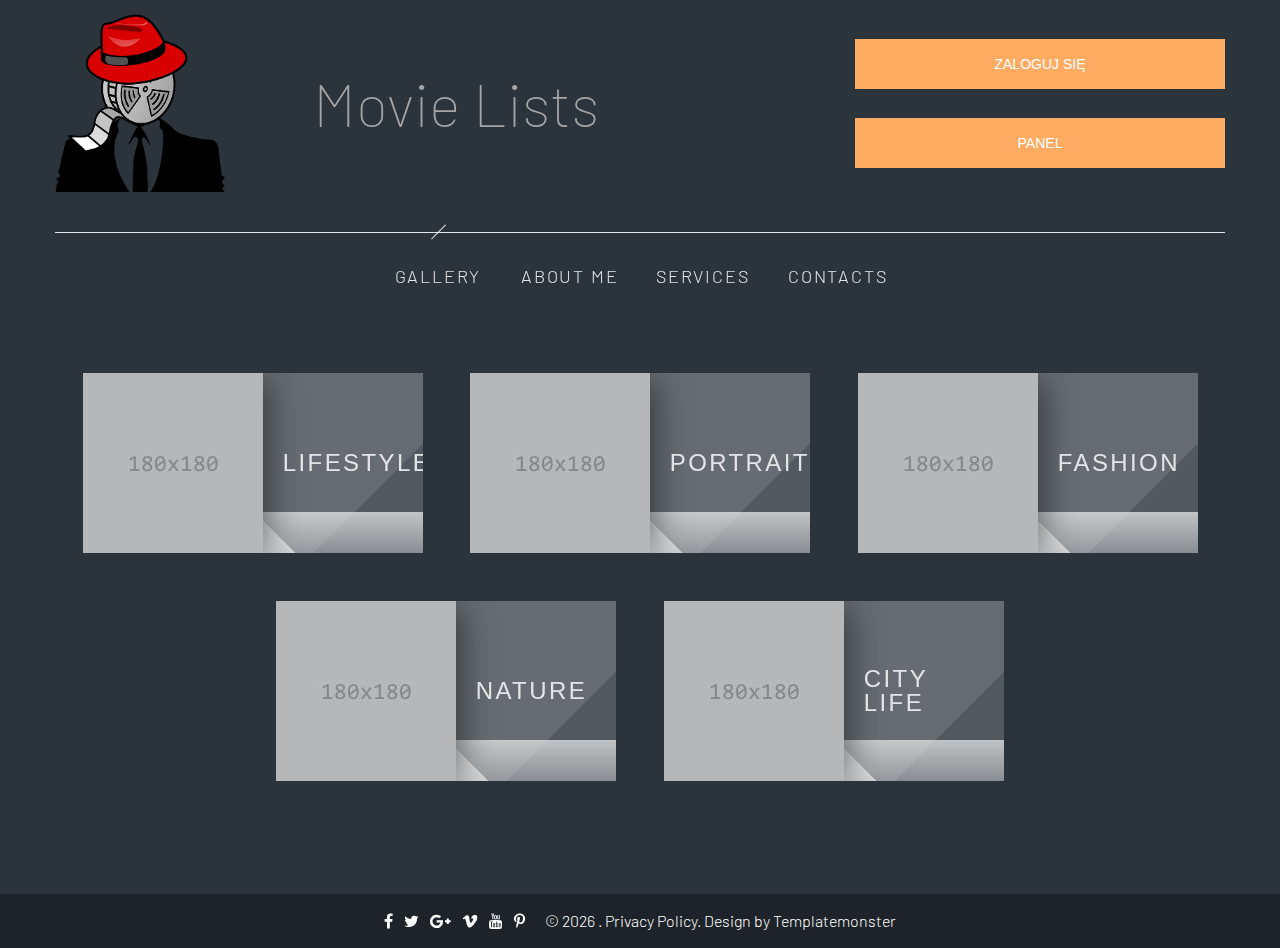
==== site/index.html @ 12a5c14e "Add site title" ====
<!DOCTYPE html>
<html class="wide" lang="en">
  <head>
    <!-- Site Title-->
    <title>Home</title>
    <meta name="format-detection" content="telephone=no">
    <meta name="viewport" content="width=device-width, height=device-height, initial-scale=1.0, maximum-scale=1.0, user-scalable=0">
    <meta http-equiv="X-UA-Compatible" content="IE=edge">
    <meta charset="utf-8">
    <link rel="icon" href="images/favicon.ico" type="image/x-icon">
    <!-- Stylesheets-->
    <link rel="stylesheet" type="text/css" href="//fonts.googleapis.com/css?family=Barlow:100,200,300,400,700">
    <link rel="stylesheet" href="css/bootstrap.css">
    <link rel="stylesheet" href="css/fonts.css">
    <link rel="stylesheet" href="css/style.css">
    <style>.ie-panel{display: none;background: #212121;padding: 10px 0;box-shadow: 3px 3px 5px 0 rgba(0,0,0,.3);clear: both;text-align:center;position: relative;z-index: 1;} html.ie-10 .ie-panel, html.lt-ie-10 .ie-panel {display: block;}</style>
  </head>
  <body>
    <div class="ie-panel"><a href="http://windows.microsoft.com/en-US/internet-explorer/"><img src="images/ie8-panel/warning_bar_0000_us.jpg" height="42" width="820" alt="You are using an outdated browser. For a faster, safer browsing experience, upgrade for free today."></a></div>
    <!-- Page-->
    <div class="page bg-image novi-background">
      <div class="preloader">
        <div class="preloader-body">
          <div class="cssload-container">
            <div class="cssload-speeding-wheel"></div>
          </div>
          <p>Loading...</p>
        </div>
      </div><a class="section section-banner d-none d-xl-flex"  style="background-image: url(images/banner/background-04-1920x60.jpg); background-image: -webkit-image-set( url(images/banner/background-04-1920x60.jpg) 1x, url(images/banner/background-04-3840x120.jpg) 2x )"></a>
      <!-- Page Header-->
      <header class="section page-header">
        <div class="container">
          <div class="row justify-content-between align-items-center row-30">
            <div class="col-10 col-md-2">
              <a class="brand-logo" href="./">
                <img src="images/logo.png" alt="" width="180" height="180"/>
              </a>
            </div>
            <div class="col-12 col-md-5">
              <a class="h1 px-2 text-left">
                Movie Lists
              </a>
            </div>
            <div class="col-12 col-md-6 col-xl-4">
              <div class="head-title">
                <a class="px-2" href="../login/index.html">
                  <button class="button button-lg button-block button-primary">Zaloguj się</button>
                </a>
                <a class="px-2" href="../admin/pages/gallery.html">
                  <button class="button button-lg button-block button-primary">Panel</button>
                </a>
              </div>
            </div>
          </div>
        </div>
      </header>
      <section class="section section-xs">
        <div class="container">
          <!-- Bootstrap tabs-->
          <div class="tabs-custom tabs-horizontal tabs-corporate" id="tabs-1">
            <!-- Nav tabs-->
            <ul class="nav nav-tabs">
              <li class="nav-item" role="presentation"><a class="nav-link active" href="#tabs-1-1" data-toggle="tab"><span class="nav-link-main">gallery</span></a></li>
              <li class="nav-item" role="presentation"><a class="nav-link" href="#tabs-1-2" data-toggle="tab"><span class="nav-link-main">about me</span></a></li>
              <li class="nav-item" role="presentation"><a class="nav-link" href="#tabs-1-3" data-toggle="tab"><span class="nav-link-main">services</span></a></li>
              <li class="nav-item" role="presentation"><a class="nav-link" href="#tabs-1-4" data-toggle="tab"><span class="nav-link-main">contacts</span></a></li>
            </ul>
            <!-- Tab panes-->
            <div class="tab-content">
              <div class="tab-pane fade show active" id="tabs-1-1">
                <div class="tabs-custom tabs-horizontal tabs-gallery hide-on-modal" id="tabs-galery">
                  <!-- Nav tabs-->
                  <ul class="nav nav-tabs">
                    <li class="nav-item" role="presentation"><a class="nav-link" href="#tabs-gallery-1" data-toggle="tab"><img src="images/gallery-01-180x180.jpg" alt="" width="180" height="180"/><span>Lifestyle</span></a></li>
                    <li class="nav-item" role="presentation"><a class="nav-link" href="#tabs-gallery-2" data-toggle="tab"><img src="images/gallery-02-180x180.jpg" alt="" width="180" height="180"/><span>Portrait</span></a></li>
                    <li class="nav-item" role="presentation"><a class="nav-link" href="#tabs-gallery-3" data-toggle="tab"><img src="images/gallery-03-180x180.jpg" alt="" width="180" height="180"/><span>Fashion</span></a></li>
                    <li class="nav-item" role="presentation"><a class="nav-link" href="#tabs-gallery-4" data-toggle="tab"><img src="images/gallery-04-180x180.jpg" alt="" width="180" height="180"/><span>Nature</span></a></li>
                    <li class="nav-item" role="presentation"><a class="nav-link" href="#tabs-gallery-5" data-toggle="tab"><img src="images/gallery-05-180x180.jpg" alt="" width="180" height="180"/><span>City Life</span></a></li>
                  </ul>
                  <!-- Tab panes-->
                  <div class="tab-content">
                    <div class="tab-pane fade" id="tabs-gallery-1">
                      <div class="gallery-wrap">
                        <div class="gallery-wrap-inner">
                          <h4>Lifestyle</h4>
                          <div class="dots-custom-lifestyle"></div><a class="back-to-gallery button-link button-link-icon" href="#"><span class="novi-icon icon icon-primary fa fa-angle-left"></span><span>back to gallery</span></a>
                        </div>
                        <div class="gallery-wrap-inner">
                          <!-- Owl Carousel-->
                          <div class="owl-carousel owl-gallery" data-items="1" data-dots="true" data-nav="false" data-stage-padding="0" data-loop="false" data-margin="0" data-mouse-drag="false" data-lightgallery="group" data-pagination-class=".dots-custom-lifestyle"><a class="gallery-item" href="images/gallery-lifestyle-07-970x524.jpg" data-lightgallery="item">
                              <figure><img src="images/gallery-lifestyle-07-970x524.jpg" alt="" width="970" height="524"/>
                              </figure>
                              <div class="caption"><span class="icon novi-icon fa-expand"></span></div></a><a class="gallery-item" href="images/gallery-lifestyle-01-970x524.jpg" data-lightgallery="item">
                              <figure><img src="images/gallery-lifestyle-01-970x524.jpg" alt="" width="970" height="524"/>
                              </figure>
                              <div class="caption"><span class="icon novi-icon fa-expand"></span></div></a><a class="gallery-item" href="images/gallery-lifestyle-02-970x524.jpg" data-lightgallery="item">
                              <figure><img src="images/gallery-lifestyle-02-970x524.jpg" alt="" width="970" height="524"/>
                              </figure>
                              <div class="caption"><span class="icon novi-icon fa-expand"></span></div></a><a class="gallery-item" href="images/gallery-lifestyle-03-970x524.jpg" data-lightgallery="item">
                              <figure><img src="images/gallery-lifestyle-03-970x524.jpg" alt="" width="970" height="524"/>
                              </figure>
                              <div class="caption"><span class="icon novi-icon fa-expand"></span></div></a><a class="gallery-item" href="images/gallery-lifestyle-04-970x524.jpg" data-lightgallery="item">
                              <figure><img src="images/gallery-lifestyle-04-970x524.jpg" alt="" width="970" height="524"/>
                              </figure>
                              <div class="caption"><span class="icon novi-icon fa-expand"></span></div></a><a class="gallery-item" href="images/gallery-lifestyle-05-970x524.jpg" data-lightgallery="item">
                              <figure><img src="images/gallery-lifestyle-05-970x524.jpg" alt="" width="970" height="524"/>
                              </figure>
                              <div class="caption"><span class="icon novi-icon fa-expand"></span></div></a><a class="gallery-item" href="images/gallery-lifestyle-06-970x524.jpg" data-lightgallery="item">
                              <figure><img src="images/gallery-lifestyle-06-970x524.jpg" alt="" width="970" height="524"/>
                              </figure>
                              <div class="caption"><span class="icon novi-icon fa-expand"></span></div></a><a class="gallery-item" href="images/gallery-lifestyle-08-970x524.jpg" data-lightgallery="item">
                              <figure><img src="images/gallery-lifestyle-08-970x524.jpg" alt="" width="970" height="524"/>
                              </figure>
                              <div class="caption"><span class="icon novi-icon fa-expand"></span></div></a>
                          </div>
                        </div>
                      </div>
                    </div>
                    <!--Portrait-->
                    <div class="tab-pane fade" id="tabs-gallery-2">
                      <div class="gallery-wrap">
                        <div class="gallery-wrap-inner">
                          <h4>Portrait</h4>
                          <div class="dots-custom-portrait"></div><a class="back-to-gallery button-link button-link-icon" href="#"><span class="novi-icon icon icon-primary fa fa-angle-left"></span><span>back to gallery</span></a>
                        </div>
                        <div class="gallery-wrap-inner">
                          <!-- Owl Carousel-->
                          <div class="owl-carousel owl-gallery" data-items="1" data-dots="true" data-nav="false" data-stage-padding="0" data-loop="false" data-margin="0" data-mouse-drag="false" data-lightgallery="group" data-pagination-class=".dots-custom-portrait"><a class="gallery-item" href="images/gallery-portrait-02-970x524.jpg" data-lightgallery="item">
                              <figure><img src="images/gallery-portrait-02-970x524.jpg" alt="" width="970" height="524"/>
                              </figure>
                              <div class="caption"><span class="icon novi-icon fa-expand"></span></div></a><a class="gallery-item" href="images/gallery-portrait-01-970x524.jpg" data-lightgallery="item">
                              <figure><img src="images/gallery-portrait-01-970x524.jpg" alt="" width="970" height="524"/>
                              </figure>
                              <div class="caption"><span class="icon novi-icon fa-expand"></span></div></a><a class="gallery-item" href="images/gallery-portrait-03-970x524.jpg" data-lightgallery="item">
                              <figure><img src="images/gallery-portrait-03-970x524.jpg" alt="" width="970" height="524"/>
                              </figure>
                              <div class="caption"><span class="icon novi-icon fa-expand"></span></div></a><a class="gallery-item" href="images/gallery-portrait-04-970x524.jpg" data-lightgallery="item">
                              <figure><img src="images/gallery-portrait-04-970x524.jpg" alt="" width="970" height="524"/>
                              </figure>
                              <div class="caption"><span class="icon novi-icon fa-expand"></span></div></a><a class="gallery-item" href="images/gallery-portrait-05-970x524.jpg" data-lightgallery="item">
                              <figure><img src="images/gallery-portrait-05-970x524.jpg" alt="" width="970" height="524"/>
                              </figure>
                              <div class="caption"><span class="icon novi-icon fa-expand"></span></div></a><a class="gallery-item" href="images/gallery-portrait-06-970x524.jpg" data-lightgallery="item">
                              <figure><img src="images/gallery-portrait-06-970x524.jpg" alt="" width="970" height="524"/>
                              </figure>
                              <div class="caption"><span class="icon novi-icon fa-expand"></span></div></a><a class="gallery-item" href="images/gallery-portrait-07-970x524.jpg" data-lightgallery="item">
                              <figure><img src="images/gallery-portrait-07-970x524.jpg" alt="" width="970" height="524"/>
                              </figure>
                              <div class="caption"><span class="icon novi-icon fa-expand"></span></div></a><a class="gallery-item" href="images/gallery-portrait-08-970x524.jpg" data-lightgallery="item">
                              <figure><img src="images/gallery-portrait-08-970x524.jpg" alt="" width="970" height="524"/>
                              </figure>
                              <div class="caption"><span class="icon novi-icon fa-expand"></span></div></a>
                          </div>
                        </div>
                      </div>
                    </div>
                    <!--Fashion-->
                    <div class="tab-pane fade" id="tabs-gallery-3">
                      <div class="gallery-wrap">
                        <div class="gallery-wrap-inner">
                          <h4>Fashion</h4>
                          <div class="dots-custom-fashion"></div><a class="back-to-gallery button-link button-link-icon" href="#"><span class="novi-icon icon icon-primary fa fa-angle-left"></span><span>back to gallery</span></a>
                        </div>
                        <div class="gallery-wrap-inner">
                          <!-- Owl Carousel-->
                          <div class="owl-carousel owl-gallery" data-items="1" data-dots="true" data-nav="false" data-stage-padding="0" data-loop="false" data-margin="0" data-mouse-drag="false" data-lightgallery="group" data-pagination-class=".dots-custom-fashion"><a class="gallery-item" href="images/gallery-fashion-03-970x524.jpg" data-lightgallery="item">
                              <figure><img src="images/gallery-fashion-03-970x524.jpg" alt="" width="970" height="524"/>
                              </figure>
                              <div class="caption"><span class="icon novi-icon fa-expand"></span></div></a><a class="gallery-item" href="images/gallery-fashion-01-970x524.jpg" data-lightgallery="item">
                              <figure><img src="images/gallery-fashion-01-970x524.jpg" alt="" width="970" height="524"/>
                              </figure>
                              <div class="caption"><span class="icon novi-icon fa-expand"></span></div></a><a class="gallery-item" href="images/gallery-fashion-02-970x524.jpg" data-lightgallery="item">
                              <figure><img src="images/gallery-fashion-02-970x524.jpg" alt="" width="970" height="524"/>
                              </figure>
                              <div class="caption"><span class="icon novi-icon fa-expand"></span></div></a><a class="gallery-item" href="images/gallery-fashion-04-970x524.jpg" data-lightgallery="item">
                              <figure><img src="images/gallery-fashion-04-970x524.jpg" alt="" width="970" height="524"/>
                              </figure>
                              <div class="caption"><span class="icon novi-icon fa-expand"></span></div></a><a class="gallery-item" href="images/gallery-fashion-05-970x524.jpg" data-lightgallery="item">
                              <figure><img src="images/gallery-fashion-05-970x524.jpg" alt="" width="970" height="524"/>
                              </figure>
                              <div class="caption"><span class="icon novi-icon fa-expand"></span></div></a><a class="gallery-item" href="images/gallery-fashion-06-970x524.jpg" data-lightgallery="item">
                              <figure><img src="images/gallery-fashion-06-970x524.jpg" alt="" width="970" height="524"/>
                              </figure>
                              <div class="caption"><span class="icon novi-icon fa-expand"></span></div></a><a class="gallery-item" href="images/gallery-fashion-07-970x524.jpg" data-lightgallery="item">
                              <figure><img src="images/gallery-fashion-07-970x524.jpg" alt="" width="970" height="524"/>
                              </figure>
                              <div class="caption"><span class="icon novi-icon fa-expand"></span></div></a><a class="gallery-item" href="images/gallery-fashion-08-970x524.jpg" data-lightgallery="item">
                              <figure><img src="images/gallery-fashion-08-970x524.jpg" alt="" width="970" height="524"/>
                              </figure>
                              <div class="caption"><span class="icon novi-icon fa-expand"></span></div></a>
                          </div>
                        </div>
                      </div>
                    </div>
                    <!--nature-->
                    <div class="tab-pane fade" id="tabs-gallery-4">
                      <div class="gallery-wrap">
                        <div class="gallery-wrap-inner">
                          <h4>Nature</h4>
                          <div class="dots-custom-nature"></div><a class="back-to-gallery button-link button-link-icon" href="#"><span class="novi-icon icon icon-primary fa fa-angle-left"></span><span>back to gallery</span></a>
                        </div>
                        <div class="gallery-wrap-inner">
                          <!-- Owl Carousel-->
                          <div class="owl-carousel owl-gallery" data-items="1" data-dots="true" data-nav="false" data-stage-padding="0" data-loop="false" data-margin="0" data-mouse-drag="false" data-lightgallery="group" data-pagination-class=".dots-custom-nature"><a class="gallery-item" href="images/gallery-nature-07-970x524.jpg" data-lightgallery="item">
                              <figure><img src="images/gallery-nature-07-970x524.jpg" alt="" width="970" height="524"/>
                              </figure>
                              <div class="caption"><span class="icon novi-icon fa-expand"></span></div></a><a class="gallery-item" href="images/gallery-nature-01-970x524.jpg" data-lightgallery="item">
                              <figure><img src="images/gallery-nature-01-970x524.jpg" alt="" width="970" height="524"/>
                              </figure>
                              <div class="caption"><span class="icon novi-icon fa-expand"></span></div></a><a class="gallery-item" href="images/gallery-nature-02-970x524.jpg" data-lightgallery="item">
                              <figure><img src="images/gallery-nature-02-970x524.jpg" alt="" width="970" height="524"/>
                              </figure>
                              <div class="caption"><span class="icon novi-icon fa-expand"></span></div></a><a class="gallery-item" href="images/gallery-nature-03-970x524.jpg" data-lightgallery="item">
                              <figure><img src="images/gallery-nature-03-970x524.jpg" alt="" width="970" height="524"/>
                              </figure>
                              <div class="caption"><span class="icon novi-icon fa-expand"></span></div></a><a class="gallery-item" href="images/gallery-nature-04-970x524.jpg" data-lightgallery="item">
                              <figure><img src="images/gallery-nature-04-970x524.jpg" alt="" width="970" height="524"/>
                              </figure>
                              <div class="caption"><span class="icon novi-icon fa-expand"></span></div></a><a class="gallery-item" href="images/gallery-nature-05-970x524.jpg" data-lightgallery="item">
                              <figure><img src="images/gallery-nature-05-970x524.jpg" alt="" width="970" height="524"/>
                              </figure>
                              <div class="caption"><span class="icon novi-icon fa-expand"></span></div></a><a class="gallery-item" href="images/gallery-nature-06-970x524.jpg" data-lightgallery="item">
                              <figure><img src="images/gallery-nature-06-970x524.jpg" alt="" width="970" height="524"/>
                              </figure>
                              <div class="caption"><span class="icon novi-icon fa-expand"></span></div></a><a class="gallery-item" href="images/gallery-nature-08-970x524.jpg" data-lightgallery="item">
                              <figure><img src="images/gallery-nature-08-970x524.jpg" alt="" width="970" height="524"/>
                              </figure>
                              <div class="caption"><span class="icon novi-icon fa-expand"></span></div></a>
                          </div>
                        </div>
                      </div>
                    </div>
                    <!--city-->
                    <div class="tab-pane fade" id="tabs-gallery-5">
                      <div class="gallery-wrap">
                        <div class="gallery-wrap-inner">
                          <h4>Citylife</h4>
                          <div class="dots-custom-city"></div><a class="back-to-gallery button-link button-link-icon" href="#"><span class="novi-icon icon icon-primary fa fa-angle-left"></span><span>back to gallery</span></a>
                        </div>
                        <div class="gallery-wrap-inner">
                          <!-- Owl Carousel-->
                          <div class="owl-carousel owl-gallery" data-items="1" data-dots="true" data-nav="false" data-stage-padding="0" data-loop="false" data-margin="0" data-mouse-drag="false" data-lightgallery="group" data-pagination-class=".dots-custom-city"><a class="gallery-item" href="images/gallery-city-02-970x524.jpg" data-lightgallery="item">
                              <figure><img src="images/gallery-city-02-970x524.jpg" alt="" width="970" height="524"/>
                              </figure>
                              <div class="caption"><span class="icon novi-icon fa-expand"></span></div></a><a class="gallery-item" href="images/gallery-city-01-970x524.jpg" data-lightgallery="item">
                              <figure><img src="images/gallery-city-01-970x524.jpg" alt="" width="970" height="524"/>
                              </figure>
                              <div class="caption"><span class="icon novi-icon fa-expand"></span></div></a><a class="gallery-item" href="images/gallery-city-03-970x524.jpg" data-lightgallery="item">
                              <figure><img src="images/gallery-city-03-970x524.jpg" alt="" width="970" height="524"/>
                              </figure>
                              <div class="caption"><span class="icon novi-icon fa-expand"></span></div></a><a class="gallery-item" href="images/gallery-city-04-970x524.jpg" data-lightgallery="item">
                              <figure><img src="images/gallery-city-04-970x524.jpg" alt="" width="970" height="524"/>
                              </figure>
                              <div class="caption"><span class="icon novi-icon fa-expand"></span></div></a><a class="gallery-item" href="images/gallery-city-05-970x524.jpg" data-lightgallery="item">
                              <figure><img src="images/gallery-city-05-970x524.jpg" alt="" width="970" height="524"/>
                              </figure>
                              <div class="caption"><span class="icon novi-icon fa-expand"></span></div></a><a class="gallery-item" href="images/gallery-city-06-970x524.jpg" data-lightgallery="item">
                              <figure><img src="images/gallery-city-06-970x524.jpg" alt="" width="970" height="524"/>
                              </figure>
                              <div class="caption"><span class="icon novi-icon fa-expand"></span></div></a><a class="gallery-item" href="images/gallery-city-07-970x524.jpg" data-lightgallery="item">
                              <figure><img src="images/gallery-city-07-970x524.jpg" alt="" width="970" height="524"/>
                              </figure>
                              <div class="caption"><span class="icon novi-icon fa-expand"></span></div></a>
                          </div>
                        </div>
                      </div>
                    </div>
                  </div>
                </div>
              </div>
              <div class="tab-pane fade" id="tabs-1-2">
                <div class="content-box hide-on-modal">
                  <div class="content-box-inner">
                    <div class="row align-items-center row-30 row-md-30">
                      <div class="col-12 col-md-6 col-lg-7">
                        <figure><img src="images/about-01-504x369.jpg" alt="" width="504" height="369"/>
                        </figure>
                      </div>
                      <div class="col-12 col-md-6 col-lg-5">
                        <h3>Who I Am</h3>
                        <p class="subtitle">bermodi tempora incidunt ut labore et dolore magna maliquam</p>
                        <p>Dastqui dolorem ipsumquia dolsitmet conse tequam eius. Asmodi tempora incidunt ut labore et dolore magnam. Naliquam quaerat voleneni ullam corporis suscipit labasic ut aliquidea commodi consequatur.</p><a class="button button-primary button-icon button-icon-left" href="#" data-toggle="modal" data-target="#modal-about-us"><span>More</span><span class="novi-icon icon fa-angle-right"></span></a>
                      </div>
                    </div>
                  </div><a class="close-content-box" href="#">x</a>
                </div>
                <div class="modal slideUp" id="modal-about-us" tabindex="-1" role="dialog" aria-hidden="true">
                  <div class="modal-dialog" role="document">
                    <div class="modal-content">
                      <div class="content-box">
                        <div class="content-box-inner">
                          <div class="row">
                            <div class="col-12">
                              <h3>A Few Words About Me</h3>
                              <p>Dastqui dolorem ipsumquia dolsitmet conse tequam eius. Asmodi tempora incid. Dent ut labore t dolore magnam. Naliquam quae. Rat voleneni ullam corporis suscipit labasic ut aliquidea commodi consequatur. Aquis autem vel eum iure reprehenderit, muytasas dresasaser. Esse, quam nihil molestiae consequatur, vel illum. Dastqui dolorem ipsumquia dolsitmet conse tequam eius. Asmodi tempora incid. Dent ut labore t dolore magnam. Naliquam quae.</p>
                              <p>Rat voleneni ullam corporis suscipit labasic ut aliquidea commodi consequatur. Aquis autem vel eum iure reprehenderit. Asas dresasaser. Esse, quam nihil molestiae consequatur, vel illum. Dastqui dolorem ipsumquia dolsitmet conse tequam eius. Asmodi tempora incid. Dent ut labore t dolore magnam. Naliquam quae. Rat voleneni ullam corporis suscipit labasic ut aliquidea commodi consequatur. Aquis autem vel eum iure reprehenderit, muytasas dresasaser. Esse, quam nihil molestiae consequatur, vel illum. Dastqui dolorem ipsumquia dolsitmet conse tequam eius. Asmodi tempo. Asas dresasaser. Esse, quam nihil molestiae consequatur, vel illum. Dastqui dolorem ipsumquia dolsitmet conse tequam eius. Asmodi tempora incid. Dent ut labore t dolore magnam. Naliquam quae. Rat voleneni ullam corporis suscipit labasic ut aliquidea</p>
                            </div>
                          </div>
                        </div><a class="close-modal-content-box" href="#" data-dismiss="modal">x</a>
                      </div>
                    </div>
                  </div>
                </div>
              </div>
              <div class="tab-pane fade" id="tabs-1-3">
                <div class="content-box hide-on-modal">
                  <div class="content-box-inner row-30">
                    <h3>Services Overview</h3>
                    <div class="row align-items-center row-30">
                      <div class="col-12 col-md-6">
                        <div class="unit service-box">
                          <div class="unit-left"><span class="novi-icon icon icon-lg fa-clock-o"></span></div>
                          <div class="unit-body"><a class="subtitle" href="#" data-toggle="modal" data-target="#modal-service-1">bermodi tempora incidunt ut labore et dolore magna maliquam</a>
                            <p>Dastqui dolorem ipsumquia dolsitmet conse tequam eius. Asmodi tempora incid. Dent ut labore et dolore magnam. Naliquam quae.</p>
                          </div>
                        </div>
                      </div>
                      <div class="col-12 col-md-6">
                        <div class="unit service-box">
                          <div class="unit-left"><span class="novi-icon icon icon-lg fa-cloud"></span></div>
                          <div class="unit-body"><a class="subtitle" href="#" data-toggle="modal" data-target="#modal-service-2">cidunt ut labore t dolore magna maliqua mquaerat voleneni.</a>
                            <p>Dastqui dolorem ipsumquia dolsitmet conse tequam eius. Asmodi tempora incid. Dent ut labore et dolore magnam. Naliquam quae.</p>
                          </div>
                        </div>
                      </div>
                      <div class="col-12 col-md-6">
                        <div class="unit service-box">
                          <div class="unit-left"><span class="novi-icon icon icon-lg fa-bell"></span></div>
                          <div class="unit-body"><a class="subtitle" href="#" data-toggle="modal" data-target="#modal-service-3">empora incidunt ut labore et dolore magna maliquam lroep oirta.</a>
                            <p>Dastqui dolorem ipsumquia dolsitmet conse tequam eius. Asmodi tempora incid. Dent ut labore et dolore magnam. Naliquam quae.</p>
                          </div>
                        </div>
                      </div>
                      <div class="col-12 col-md-6">
                        <div class="unit service-box">
                          <div class="unit-left"><span class="novi-icon icon icon-lg fa-image"></span></div>
                          <div class="unit-body"><a class="subtitle" href="#" data-toggle="modal" data-target="#modal-service-4">dunt ut labore et dolore magna aliquam lroep oirta lreo prota.</a>
                            <p>Dastqui dolorem ipsumquia dolsitmet conse tequam eius. Asmodi tempora incid. Dent ut labore et dolore magnam. Naliquam quae.</p>
                          </div>
                        </div>
                      </div>
                    </div>
                  </div><a class="close-content-box" href="#">x</a>
                </div>
                <div class="modal slideUp" id="modal-service-1" tabindex="-1" role="dialog" aria-hidden="true">
                  <div class="modal-dialog" role="document">
                    <div class="modal-content">
                      <div class="content-box">
                        <div class="content-box-inner">
                          <div class="row">
                            <div class="col-12">
                              <h3>bermodi tempora incidunt ut labore et dolore magna maliquam</h3>
                              <p>Dastqui dolorem ipsumquia dolsitmet conse tequam eius. Asmodi tempora incid. Dent ut labore t dolore magnam. Naliquam quae. Rat voleneni ullam corporis suscipit labasic ut aliquidea commodi consequatur. Aquis autem vel eum iure reprehenderit, muytasas dresasaser. Esse, quam nihil molestiae consequatur, vel illum. Dastqui dolorem ipsumquia dolsitmet conse tequam eius. Asmodi tempora incid. Dent ut labore t dolore magnam. Naliquam quae.</p>
                              <p>Rat voleneni ullam corporis suscipit labasic ut aliquidea commodi consequatur. Aquis autem vel eum iure reprehenderit. Asas dresasaser. Esse, quam nihil molestiae consequatur, vel illum. Dastqui dolorem ipsumquia dolsitmet conse tequam eius. Asmodi tempora incid. Dent ut labore t dolore magnam. Naliquam quae. Rat voleneni ullam corporis suscipit labasic ut aliquidea commodi consequatur. Aquis autem vel eum iure reprehenderit, muytasas dresasaser. Esse, quam nihil molestiae consequatur, vel illum. Dastqui dolorem ipsumquia dolsitmet conse tequam eius. Asmodi tempo. Asas dresasaser. Esse, quam nihil molestiae consequatur, vel illum. Dastqui dolorem ipsumquia dolsitmet conse tequam eius. Asmodi tempora incid. Dent ut labore t dolore magnam. Naliquam quae. Rat voleneni ullam corporis suscipit labasic ut aliquidea</p>
                            </div>
                          </div>
                        </div><a class="close-modal-content-box" href="#" data-dismiss="modal">x</a>
                      </div>
                    </div>
                  </div>
                </div>
                <div class="modal slideUp" id="modal-service-2" tabindex="-1" role="dialog" aria-hidden="true">
                  <div class="modal-dialog" role="document">
                    <div class="modal-content">
                      <div class="content-box">
                        <div class="content-box-inner">
                          <div class="row">
                            <div class="col-12">
                              <h3>cidunt ut labore t dolore magna maliqua mquaerat voleneni.</h3>
                              <p>Dastqui dolorem ipsumquia dolsitmet conse tequam eius. Asmodi tempora incid. Dent ut labore t dolore magnam. Naliquam quae. Rat voleneni ullam corporis suscipit labasic ut aliquidea commodi consequatur. Aquis autem vel eum iure reprehenderit, muytasas dresasaser. Esse, quam nihil molestiae consequatur, vel illum. Dastqui dolorem ipsumquia dolsitmet conse tequam eius. Asmodi tempora incid. Dent ut labore t dolore magnam. Naliquam quae.</p>
                              <p>Rat voleneni ullam corporis suscipit labasic ut aliquidea commodi consequatur. Aquis autem vel eum iure reprehenderit. Asas dresasaser. Esse, quam nihil molestiae consequatur, vel illum. Dastqui dolorem ipsumquia dolsitmet conse tequam eius. Asmodi tempora incid. Dent ut labore t dolore magnam. Naliquam quae. Rat voleneni ullam corporis suscipit labasic ut aliquidea commodi consequatur. Aquis autem vel eum iure reprehenderit, muytasas dresasaser. Esse, quam nihil molestiae consequatur, vel illum. Dastqui dolorem ipsumquia dolsitmet conse tequam eius. Asmodi tempo. Asas dresasaser. Esse, quam nihil molestiae consequatur, vel illum. Dastqui dolorem ipsumquia dolsitmet conse tequam eius. Asmodi tempora incid. Dent ut labore t dolore magnam. Naliquam quae. Rat voleneni ullam corporis suscipit labasic ut aliquidea</p>
                            </div>
                          </div>
                        </div><a class="close-modal-content-box" href="#" data-dismiss="modal">x</a>
                      </div>
                    </div>
                  </div>
                </div>
                <div class="modal slideUp" id="modal-service-3" tabindex="-1" role="dialog" aria-hidden="true">
                  <div class="modal-dialog" role="document">
                    <div class="modal-content">
                      <div class="content-box">
                        <div class="content-box-inner">
                          <div class="row">
                            <div class="col-12">
                              <h3>empora incidunt ut labore et dolore magna maliquam lroep oirta.</h3>
                              <p>Dastqui dolorem ipsumquia dolsitmet conse tequam eius. Asmodi tempora incid. Dent ut labore t dolore magnam. Naliquam quae. Rat voleneni ullam corporis suscipit labasic ut aliquidea commodi consequatur. Aquis autem vel eum iure reprehenderit, muytasas dresasaser. Esse, quam nihil molestiae consequatur, vel illum. Dastqui dolorem ipsumquia dolsitmet conse tequam eius. Asmodi tempora incid. Dent ut labore t dolore magnam. Naliquam quae.</p>
                              <p>Rat voleneni ullam corporis suscipit labasic ut aliquidea commodi consequatur. Aquis autem vel eum iure reprehenderit. Asas dresasaser. Esse, quam nihil molestiae consequatur, vel illum. Dastqui dolorem ipsumquia dolsitmet conse tequam eius. Asmodi tempora incid. Dent ut labore t dolore magnam. Naliquam quae. Rat voleneni ullam corporis suscipit labasic ut aliquidea commodi consequatur. Aquis autem vel eum iure reprehenderit, muytasas dresasaser. Esse, quam nihil molestiae consequatur, vel illum. Dastqui dolorem ipsumquia dolsitmet conse tequam eius. Asmodi tempo. Asas dresasaser. Esse, quam nihil molestiae consequatur, vel illum. Dastqui dolorem ipsumquia dolsitmet conse tequam eius. Asmodi tempora incid. Dent ut labore t dolore magnam. Naliquam quae. Rat voleneni ullam corporis suscipit labasic ut aliquidea</p>
                            </div>
                          </div>
                        </div><a class="close-modal-content-box" href="#" data-dismiss="modal">x</a>
                      </div>
                    </div>
                  </div>
                </div>
                <div class="modal slideUp" id="modal-service-4" tabindex="-1" role="dialog" aria-hidden="true">
                  <div class="modal-dialog" role="document">
                    <div class="modal-content">
                      <div class="content-box">
                        <div class="content-box-inner">
                          <div class="row">
                            <div class="col-12">
                              <h3>dunt ut labore et dolore magna aliquam lroep oirta lreo prota.</h3>
                              <p>Dastqui dolorem ipsumquia dolsitmet conse tequam eius. Asmodi tempora incid. Dent ut labore t dolore magnam. Naliquam quae. Rat voleneni ullam corporis suscipit labasic ut aliquidea commodi consequatur. Aquis autem vel eum iure reprehenderit, muytasas dresasaser. Esse, quam nihil molestiae consequatur, vel illum. Dastqui dolorem ipsumquia dolsitmet conse tequam eius. Asmodi tempora incid. Dent ut labore t dolore magnam. Naliquam quae.</p>
                              <p>Rat voleneni ullam corporis suscipit labasic ut aliquidea commodi consequatur. Aquis autem vel eum iure reprehenderit. Asas dresasaser. Esse, quam nihil molestiae consequatur, vel illum. Dastqui dolorem ipsumquia dolsitmet conse tequam eius. Asmodi tempora incid. Dent ut labore t dolore magnam. Naliquam quae. Rat voleneni ullam corporis suscipit labasic ut aliquidea commodi consequatur. Aquis autem vel eum iure reprehenderit, muytasas dresasaser. Esse, quam nihil molestiae consequatur, vel illum. Dastqui dolorem ipsumquia dolsitmet conse tequam eius. Asmodi tempo. Asas dresasaser. Esse, quam nihil molestiae consequatur, vel illum. Dastqui dolorem ipsumquia dolsitmet conse tequam eius. Asmodi tempora incid. Dent ut labore t dolore magnam. Naliquam quae. Rat voleneni ullam corporis suscipit labasic ut aliquidea</p>
                            </div>
                          </div>
                        </div><a class="close-modal-content-box" href="#" data-dismiss="modal">x</a>
                      </div>
                    </div>
                  </div>
                </div>
              </div>
              <div class="tab-pane fade" id="tabs-1-4">
                <div class="content-box hide-on-modal">
                  <div class="row row-30 justify-content-center align-items-center">
                    <div class="col-12 col-md-7">
                      <!--RD Mailform-->
                      <form class="rd-mailform text-left" data-form-output="form-output-global" data-form-type="contact" method="post" action="bat/rd-mailform.php">
                        <div class="row row-14 gutters-14">
                          <div class="col-sm-6">
                            <div class="form-wrap">
                              <label class="form-label" for="contact-name">Name</label>
                              <input class="form-input" id="contact-name" type="text" name="name" data-constraints="@Required">
                            </div>
                          </div>
                          <div class="col-sm-6">
                            <div class="form-wrap">
                              <label class="form-label" for="contact-phone">Phone</label>
                              <input class="form-input" id="contact-phone" type="text" name="phone" data-constraints="@Required @PhoneNumber">
                            </div>
                          </div>
                          <div class="col-12">
                            <div class="form-wrap">
                              <label class="form-label" for="contact-message">Message</label>
                              <textarea class="form-input" id="contact-message" name="message" data-constraints="@Required"></textarea>
                            </div>
                          </div>
                          <div class="col-sm-6">
                            <div class="form-wrap">
                              <label class="form-label" for="contact-email">E-Mail</label>
                              <input class="form-input" id="contact-email" type="email" name="email" data-constraints="@Required @Email">
                            </div>
                          </div>
                          <div class="col-sm-6 align-self-end">
                            <div class="form-button">
                              <button class="button button-lg button-block button-primary" type="submit">Send</button>
                            </div>
                          </div>
                        </div>
                      </form>
                    </div>
                    <div class="col-12 col-md-4">
                      <h3>Contact Info</h3>
                      <address class="subtitle">8901 Marmora Road,<br> Glasgow, D04 89GR.</address>
                      <ul class="contact-info">
                        <li><span>Freephone:</span><a href="tel:#">+1 800 559 6580</a></li>
                        <li><span>Telephone:</span><a href="tel:#">+1 800 603 6035</a></li>
                        <li><span>FAX:</span><a href="tel:#">+1 800 889 9898</a></li>
                        <li><span>E-mail:</span><a href="mailto:#">mail@demolink.org</a></li>
                      </ul>
                    </div>
                  </div><a class="close-content-box" href="#">x</a>
                </div>
              </div>
            </div>
          </div>
        </div>
      </section><a class="section section-banner d-xl-none" href="https://www.templatemonster.com/website-templates/monstroid2.html" style="background-image: url(images/banner/background-03-1920x310.jpg); background-image: -webkit-image-set( url(images/banner/background-03-1920x310.jpg) 1x, url(images/banner/background-03-3840x620.jpg) 2x )" target="_blank"><img src="images/banner/foreground-03-1600x310.png" srcset="images/banner/foreground-03-1600x310.png 1x, images/banner/foreground-03-3200x620.png 2x" alt="" width="1600" height="310"></a>
      <!-- Page Footer-->
      <footer class="section footer-classic context-dark novi-background">
        <div class="container">
          <div class="footer-group">
            <ul class="list-inline list-inline-xs">
              <li><a class="novi-icon icon-xxs fa-facebook icon" href="#"></a></li>
              <li><a class="novi-icon icon-xxs fa-twitter icon" href="#"></a></li>
              <li><a class="novi-icon icon-xxs fa-google-plus icon" href="#"></a></li>
              <li><a class="novi-icon icon-xxs fa-vimeo icon" href="#"></a></li>
              <li><a class="novi-icon icon-xxs fa-youtube icon" href="#"></a></li>
              <li><a class="novi-icon icon-xxs fa-pinterest-p icon" href="#"></a></li>
            </ul>
            <!-- Rights-->
            <p class="rights"><span>&copy;&nbsp;</span><span class="copyright-year"></span><span>&nbsp;</span><span>.&nbsp;</span><a href="#" data-toggle="modal" data-target="#privacy">Privacy Policy</a>. Design&nbsp;by&nbsp;<a href="https://www.templatemonster.com/">Templatemonster</a></p>
          </div>
        </div>
        <!-- Coded by JeremyLuis-->
      </footer>

      <div class="modal modal-centered slideUp" id="privacy" tabindex="-1" role="dialog" aria-hidden="true">
        <div class="modal-dialog" role="document">
          <div class="modal-content">
            <div class="content-box">
              <div class="content-box-inner">
                <div class="row">
                  <div class="col-12">
                    <h3>Privacy Policy</h3>
                    <p>Dastqui dolorem ipsumquia dolsitmet conse tequam eius. Asmodi tempora incid. Dent ut labore t dolore magnam. Naliquam quae. Rat voleneni ullam corporis suscipit labasic ut aliquidea commodi consequatur. Aquis autem vel eum iure reprehenderit, muytasas dresasaser. Esse, quam nihil molestiae consequatur, vel illum. Dastqui dolorem ipsumquia dolsitmet conse tequam eius. Asmodi tempora incid. Dent ut labore t dolore magnam. Naliquam quae.</p>
                    <p>Rat voleneni ullam corporis suscipit labasic ut aliquidea commodi consequatur. Aquis autem vel eum iure reprehenderit. Asas dresasaser. Esse, quam nihil molestiae consequatur, vel illum. Dastqui dolorem ipsumquia dolsitmet conse tequam eius. Asmodi tempora incid. Dent ut labore t dolore magnam. Naliquam quae. Rat voleneni ullam corporis suscipit labasic ut aliquidea commodi consequatur. Aquis autem vel eum iure reprehenderit, muytasas dresasaser. Esse, quam nihil molestiae consequatur, vel illum. Dastqui dolorem ipsumquia dolsitmet conse tequam eius. Asmodi tempo. Asas dresasaser. Esse, quam nihil molestiae consequatur, vel illum. Dastqui dolorem ipsumquia dolsitmet conse tequam eius. Asmodi tempora incid. Dent ut labore t dolore magnam. Naliquam quae. Rat voleneni ullam corporis suscipit labasic ut aliquidea</p>
                  </div>
                </div>
              </div><a class="close-modal-content-box" href="#" data-dismiss="modal">x</a>
            </div>
          </div>
        </div>
      </div>
    </div>
    <!-- Global Mailform Output-->
    <div class="snackbars" id="form-output-global"></div>
    <!-- Javascript-->
    <script src="js/core.min.js"></script>
    <script src="js/script.js"></script>
    <!-- coded by ragnar-->
  </body>
</html>
---- site/css/fonts.css ----
/*
*
* Fonts
*//*
*
* Font Awesome Icons 4.7.0
* --------------------------------------------------
*/@font-face {	font-family: 'FontAwesome';	src: url("../fonts/fontawesome-webfont.eot?v=4.7.0");	src: url("../fonts/fontawesome-webfont.eot?#iefix&v=4.7.0") format("embedded-opentype"), url("../fonts/fontawesome-webfont.woff2?v=4.7.0") format("woff2"), url("../fonts/fontawesome-webfont.woff?v=4.7.0") format("woff"), url("../fonts/fontawesome-webfont.ttf?v=4.7.0") format("truetype"), url("../fonts/fontawesome-webfont.svg?v=4.7.0#fontawesomeregular") format("svg");	font-weight: normal;	font-style: normal;}.fa {	display: inline-block;	font-family: 'FontAwesome';	font-size: inherit;	text-rendering: auto;	-webkit-font-smoothing: antialiased;	-moz-osx-font-smoothing: grayscale;}[class*='fa-']:before {	font-weight: 400;	font-family: 'FontAwesome';}/* makes the font 33% larger relative to the icon container */.fa-lg {	font-size: 1.33333333em;	line-height: 0.75em;	vertical-align: -15%;}.fa-2x {	font-size: 2em;}.fa-3x {	font-size: 3em;}.fa-4x {	font-size: 4em;}.fa-5x {	font-size: 5em;}.fa-fw {	width: 1.28571429em;	text-align: center;}.fa-ul {	padding-left: 0;	margin-left: 2.14285714em;	list-style-type: none;}.fa-ul > li {	position: relative;}.fa-li {	position: absolute;	left: -2.14285714em;	width: 2.14285714em;	top: 0.14285714em;	text-align: center;}.fa-li.fa-lg {	left: -1.85714286em;}.fa-border {	padding: .2em .25em .15em;	border: solid 0.08em #eeeeee;	border-radius: .1em;}.fa-pull-left {	float: left;}.fa-pull-right {	float: right;}.fa.fa-pull-left {	margin-right: .3em;}.fa.fa-pull-right {	margin-left: .3em;}/* Deprecated as of 4.4.0 */.pull-right {	float: right;}.pull-left {	float: left;}.fa.pull-left {	margin-right: .3em;}.fa.pull-right {	margin-left: .3em;}.fa-spin {	-webkit-animation: fa-spin 2s infinite linear;	animation: fa-spin 2s infinite linear;}.fa-pulse {	-webkit-animation: fa-spin 1s infinite steps(8);	animation: fa-spin 1s infinite steps(8);}@-webkit-keyframes fa-spin {	0% {		-webkit-transform: rotate(0deg);		transform: rotate(0deg);	}	100% {		-webkit-transform: rotate(359deg);		transform: rotate(359deg);	}}@keyframes fa-spin {	0% {		-webkit-transform: rotate(0deg);		transform: rotate(0deg);	}	100% {		-webkit-transform: rotate(359deg);		transform: rotate(359deg);	}}.fa-rotate-90 {	-ms-filter: "progid:DXImageTransform.Microsoft.BasicImage(rotation=1)";	-webkit-transform: rotate(90deg);	-ms-transform: rotate(90deg);	transform: rotate(90deg);}.fa-rotate-180 {	-ms-filter: "progid:DXImageTransform.Microsoft.BasicImage(rotation=2)";	-webkit-transform: rotate(180deg);	-ms-transform: rotate(180deg);	transform: rotate(180deg);}.fa-rotate-270 {	-ms-filter: "progid:DXImageTransform.Microsoft.BasicImage(rotation=3)";	-webkit-transform: rotate(270deg);	-ms-transform: rotate(270deg);	transform: rotate(270deg);}.fa-flip-horizontal {	-ms-filter: "progid:DXImageTransform.Microsoft.BasicImage(rotation=0, mirror=1)";	-webkit-transform: scale(-1, 1);	-ms-transform: scale(-1, 1);	transform: scale(-1, 1);}.fa-flip-vertical {	-ms-filter: "progid:DXImageTransform.Microsoft.BasicImage(rotation=2, mirror=1)";	-webkit-transform: scale(1, -1);	-ms-transform: scale(1, -1);	transform: scale(1, -1);}:root .fa-rotate-90,:root .fa-rotate-180,:root .fa-rotate-270,:root .fa-flip-horizontal,:root .fa-flip-vertical {	filter: none;}.fa-stack {	position: relative;	display: inline-block;	width: 2em;	height: 2em;	line-height: 2em;	vertical-align: middle;}.fa-stack-1x,.fa-stack-2x {	position: absolute;	left: 0;	width: 100%;	text-align: center;}.fa-stack-1x {	line-height: inherit;}.fa-stack-2x {	font-size: 2em;}.fa-inverse {	color: #ffffff;}/* Font Awesome uses the Unicode Private Use Area (PUA) to ensure screen
   readers do not read off random characters that represent icons */.fa-glass:before {	content: "\f000";}.fa-music:before {	content: "\f001";}.fa-search:before {	content: "\f002";}.fa-envelope-o:before {	content: "\f003";}.fa-heart:before {	content: "\f004";}.fa-star:before {	content: "\f005";}.fa-star-o:before {	content: "\f006";}.fa-user:before {	content: "\f007";}.fa-film:before {	content: "\f008";}.fa-th-large:before {	content: "\f009";}.fa-th:before {	content: "\f00a";}.fa-th-list:before {	content: "\f00b";}.fa-check:before {	content: "\f00c";}.fa-remove:before,.fa-close:before,.fa-times:before {	content: "\f00d";}.fa-search-plus:before {	content: "\f00e";}.fa-search-minus:before {	content: "\f010";}.fa-power-off:before {	content: "\f011";}.fa-signal:before {	content: "\f012";}.fa-gear:before,.fa-cog:before {	content: "\f013";}.fa-trash-o:before {	content: "\f014";}.fa-home:before {	content: "\f015";}.fa-file-o:before {	content: "\f016";}.fa-clock-o:before {	content: "\f017";}.fa-road:before {	content: "\f018";}.fa-download:before {	content: "\f019";}.fa-arrow-circle-o-down:before {	content: "\f01a";}.fa-arrow-circle-o-up:before {	content: "\f01b";}.fa-inbox:before {	content: "\f01c";}.fa-play-circle-o:before {	content: "\f01d";}.fa-rotate-right:before,.fa-repeat:before {	content: "\f01e";}.fa-refresh:before {	content: "\f021";}.fa-list-alt:before {	content: "\f022";}.fa-lock:before {	content: "\f023";}.fa-flag:before {	content: "\f024";}.fa-headphones:before {	content: "\f025";}.fa-volume-off:before {	content: "\f026";}.fa-volume-down:before {	content: "\f027";}.fa-volume-up:before {	content: "\f028";}.fa-qrcode:before {	content: "\f029";}.fa-barcode:before {	content: "\f02a";}.fa-tag:before {	content: "\f02b";}.fa-tags:before {	content: "\f02c";}.fa-book:before {	content: "\f02d";}.fa-bookmark:before {	content: "\f02e";}.fa-print:before {	content: "\f02f";}.fa-camera:before {	content: "\f030";}.fa-font:before {	content: "\f031";}.fa-bold:before {	content: "\f032";}.fa-italic:before {	content: "\f033";}.fa-text-height:before {	content: "\f034";}.fa-text-width:before {	content: "\f035";}.fa-align-left:before {	content: "\f036";}.fa-align-center:before {	content: "\f037";}.fa-align-right:before {	content: "\f038";}.fa-align-justify:before {	content: "\f039";}.fa-list:before {	content: "\f03a";}.fa-dedent:before,.fa-outdent:before {	content: "\f03b";}.fa-indent:before {	content: "\f03c";}.fa-video-camera:before {	content: "\f03d";}.fa-photo:before,.fa-image:before,.fa-picture-o:before {	content: "\f03e";}.fa-pencil:before {	content: "\f040";}.fa-map-marker:before {	content: "\f041";}.fa-adjust:before {	content: "\f042";}.fa-tint:before {	content: "\f043";}.fa-edit:before,.fa-pencil-square-o:before {	content: "\f044";}.fa-share-square-o:before {	content: "\f045";}.fa-check-square-o:before {	content: "\f046";}.fa-arrows:before {	content: "\f047";}.fa-step-backward:before {	content: "\f048";}.fa-fast-backward:before {	content: "\f049";}.fa-backward:before {	content: "\f04a";}.fa-play:before {	content: "\f04b";}.fa-pause:before {	content: "\f04c";}.fa-stop:before {	content: "\f04d";}.fa-forward:before {	content: "\f04e";}.fa-fast-forward:before {	content: "\f050";}.fa-step-forward:before {	content: "\f051";}.fa-eject:before {	content: "\f052";}.fa-chevron-left:before {	content: "\f053";}.fa-chevron-right:before {	content: "\f054";}.fa-plus-circle:before {	content: "\f055";}.fa-minus-circle:before {	content: "\f056";}.fa-times-circle:before {	content: "\f057";}.fa-check-circle:before {	content: "\f058";}.fa-question-circle:before {	content: "\f059";}.fa-info-circle:before {	content: "\f05a";}.fa-crosshairs:before {	content: "\f05b";}.fa-times-circle-o:before {	content: "\f05c";}.fa-check-circle-o:before {	content: "\f05d";}.fa-ban:before {	content: "\f05e";}.fa-arrow-left:before {	content: "\f060";}.fa-arrow-right:before {	content: "\f061";}.fa-arrow-up:before {	content: "\f062";}.fa-arrow-down:before {	content: "\f063";}.fa-mail-forward:before,.fa-share:before {	content: "\f064";}.fa-expand:before {	content: "\f065";}.fa-compress:before {	content: "\f066";}.fa-plus:before {	content: "\f067";}.fa-minus:before {	content: "\f068";}.fa-asterisk:before {	content: "\f069";}.fa-exclamation-circle:before {	content: "\f06a";}.fa-gift:before {	content: "\f06b";}.fa-leaf:before {	content: "\f06c";}.fa-fire:before {	content: "\f06d";}.fa-eye:before {	content: "\f06e";}.fa-eye-slash:before {	content: "\f070";}.fa-warning:before,.fa-exclamation-triangle:before {	content: "\f071";}.fa-plane:before {	content: "\f072";}.fa-calendar:before {	content: "\f073";}.fa-random:before {	content: "\f074";}.fa-comment:before {	content: "\f075";}.fa-magnet:before {	content: "\f076";}.fa-chevron-up:before {	content: "\f077";}.fa-chevron-down:before {	content: "\f078";}.fa-retweet:before {	content: "\f079";}.fa-shopping-cart:before {	content: "\f07a";}.fa-folder:before {	content: "\f07b";}.fa-folder-open:before {	content: "\f07c";}.fa-arrows-v:before {	content: "\f07d";}.fa-arrows-h:before {	content: "\f07e";}.fa-bar-chart-o:before,.fa-bar-chart:before {	content: "\f080";}.fa-twitter-square:before {	content: "\f081";}.fa-facebook-square:before {	content: "\f082";}.fa-camera-retro:before {	content: "\f083";}.fa-key:before {	content: "\f084";}.fa-gears:before,.fa-cogs:before {	content: "\f085";}.fa-comments:before {	content: "\f086";}.fa-thumbs-o-up:before {	content: "\f087";}.fa-thumbs-o-down:before {	content: "\f088";}.fa-star-half:before {	content: "\f089";}.fa-heart-o:before {	content: "\f08a";}.fa-sign-out:before {	content: "\f08b";}.fa-linkedin-square:before {	content: "\f08c";}.fa-thumb-tack:before {	content: "\f08d";}.fa-external-link:before {	content: "\f08e";}.fa-sign-in:before {	content: "\f090";}.fa-trophy:before {	content: "\f091";}.fa-github-square:before {	content: "\f092";}.fa-upload:before {	content: "\f093";}.fa-lemon-o:before {	content: "\f094";}.fa-phone:before {	content: "\f095";}.fa-square-o:before {	content: "\f096";}.fa-bookmark-o:before {	content: "\f097";}.fa-phone-square:before {	content: "\f098";}.fa-twitter:before {	content: "\f099";}.fa-facebook-f:before,.fa-facebook:before {	content: "\f09a";}.fa-github:before {	content: "\f09b";}.fa-unlock:before {	content: "\f09c";}.fa-credit-card:before {	content: "\f09d";}.fa-feed:before,.fa-rss:before {	content: "\f09e";}.fa-hdd-o:before {	content: "\f0a0";}.fa-bullhorn:before {	content: "\f0a1";}.fa-bell:before {	content: "\f0f3";}.fa-certificate:before {	content: "\f0a3";}.fa-hand-o-right:before {	content: "\f0a4";}.fa-hand-o-left:before {	content: "\f0a5";}.fa-hand-o-up:before {	content: "\f0a6";}.fa-hand-o-down:before {	content: "\f0a7";}.fa-arrow-circle-left:before {	content: "\f0a8";}.fa-arrow-circle-right:before {	content: "\f0a9";}.fa-arrow-circle-up:before {	content: "\f0aa";}.fa-arrow-circle-down:before {	content: "\f0ab";}.fa-globe:before {	content: "\f0ac";}.fa-wrench:before {	content: "\f0ad";}.fa-tasks:before {	content: "\f0ae";}.fa-filter:before {	content: "\f0b0";}.fa-briefcase:before {	content: "\f0b1";}.fa-arrows-alt:before {	content: "\f0b2";}.fa-group:before,.fa-users:before {	content: "\f0c0";}.fa-chain:before,.fa-link:before {	content: "\f0c1";}.fa-cloud:before {	content: "\f0c2";}.fa-flask:before {	content: "\f0c3";}.fa-cut:before,.fa-scissors:before {	content: "\f0c4";}.fa-copy:before,.fa-files-o:before {	content: "\f0c5";}.fa-paperclip:before {	content: "\f0c6";}.fa-save:before,.fa-floppy-o:before {	content: "\f0c7";}.fa-square:before {	content: "\f0c8";}.fa-navicon:before,.fa-reorder:before,.fa-bars:before {	content: "\f0c9";}.fa-list-ul:before {	content: "\f0ca";}.fa-list-ol:before {	content: "\f0cb";}.fa-strikethrough:before {	content: "\f0cc";}.fa-underline:before {	content: "\f0cd";}.fa-table:before {	content: "\f0ce";}.fa-magic:before {	content: "\f0d0";}.fa-truck:before {	content: "\f0d1";}.fa-pinterest:before {	content: "\f0d2";}.fa-pinterest-square:before {	content: "\f0d3";}.fa-google-plus-square:before {	content: "\f0d4";}.fa-google-plus:before {	content: "\f0d5";}.fa-money:before {	content: "\f0d6";}.fa-caret-down:before {	content: "\f0d7";}.fa-caret-up:before {	content: "\f0d8";}.fa-caret-left:before {	content: "\f0d9";}.fa-caret-right:before {	content: "\f0da";}.fa-columns:before {	content: "\f0db";}.fa-unsorted:before,.fa-sort:before {	content: "\f0dc";}.fa-sort-down:before,.fa-sort-desc:before {	content: "\f0dd";}.fa-sort-up:before,.fa-sort-asc:before {	content: "\f0de";}.fa-envelope:before {	content: "\f0e0";}.fa-linkedin:before {	content: "\f0e1";}.fa-rotate-left:before,.fa-undo:before {	content: "\f0e2";}.fa-legal:before,.fa-gavel:before {	content: "\f0e3";}.fa-dashboard:before,.fa-tachometer:before {	content: "\f0e4";}.fa-comment-o:before {	content: "\f0e5";}.fa-comments-o:before {	content: "\f0e6";}.fa-flash:before,.fa-bolt:before {	content: "\f0e7";}.fa-sitemap:before {	content: "\f0e8";}.fa-umbrella:before {	content: "\f0e9";}.fa-paste:before,.fa-clipboard:before {	content: "\f0ea";}.fa-lightbulb-o:before {	content: "\f0eb";}.fa-exchange:before {	content: "\f0ec";}.fa-cloud-download:before {	content: "\f0ed";}.fa-cloud-upload:before {	content: "\f0ee";}.fa-user-md:before {	content: "\f0f0";}.fa-stethoscope:before {	content: "\f0f1";}.fa-suitcase:before {	content: "\f0f2";}.fa-bell-o:before {	content: "\f0a2";}.fa-coffee:before {	content: "\f0f4";}.fa-cutlery:before {	content: "\f0f5";}.fa-file-text-o:before {	content: "\f0f6";}.fa-building-o:before {	content: "\f0f7";}.fa-hospital-o:before {	content: "\f0f8";}.fa-ambulance:before {	content: "\f0f9";}.fa-medkit:before {	content: "\f0fa";}.fa-fighter-jet:before {	content: "\f0fb";}.fa-beer:before {	content: "\f0fc";}.fa-h-square:before {	content: "\f0fd";}.fa-plus-square:before {	content: "\f0fe";}.fa-angle-double-left:before {	content: "\f100";}.fa-angle-double-right:before {	content: "\f101";}.fa-angle-double-up:before {	content: "\f102";}.fa-angle-double-down:before {	content: "\f103";}.fa-angle-left:before {	content: "\f104";}.fa-angle-right:before {	content: "\f105";}.fa-angle-up:before {	content: "\f106";}.fa-angle-down:before {	content: "\f107";}.fa-desktop:before {	content: "\f108";}.fa-laptop:before {	content: "\f109";}.fa-tablet:before {	content: "\f10a";}.fa-mobile-phone:before,.fa-mobile:before {	content: "\f10b";}.fa-circle-o:before {	content: "\f10c";}.fa-quote-left:before {	content: "\f10d";}.fa-quote-right:before {	content: "\f10e";}.fa-spinner:before {	content: "\f110";}.fa-circle:before {	content: "\f111";}.fa-mail-reply:before,.fa-reply:before {	content: "\f112";}.fa-github-alt:before {	content: "\f113";}.fa-folder-o:before {	content: "\f114";}.fa-folder-open-o:before {	content: "\f115";}.fa-smile-o:before {	content: "\f118";}.fa-frown-o:before {	content: "\f119";}.fa-meh-o:before {	content: "\f11a";}.fa-gamepad:before {	content: "\f11b";}.fa-keyboard-o:before {	content: "\f11c";}.fa-flag-o:before {	content: "\f11d";}.fa-flag-checkered:before {	content: "\f11e";}.fa-terminal:before {	content: "\f120";}.fa-code:before {	content: "\f121";}.fa-mail-reply-all:before,.fa-reply-all:before {	content: "\f122";}.fa-star-half-empty:before,.fa-star-half-full:before,.fa-star-half-o:before {	content: "\f123";}.fa-location-arrow:before {	content: "\f124";}.fa-crop:before {	content: "\f125";}.fa-code-fork:before {	content: "\f126";}.fa-unlink:before,.fa-chain-broken:before {	content: "\f127";}.fa-question:before {	content: "\f128";}.fa-info:before {	content: "\f129";}.fa-exclamation:before {	content: "\f12a";}.fa-superscript:before {	content: "\f12b";}.fa-subscript:before {	content: "\f12c";}.fa-eraser:before {	content: "\f12d";}.fa-puzzle-piece:before {	content: "\f12e";}.fa-microphone:before {	content: "\f130";}.fa-microphone-slash:before {	content: "\f131";}.fa-shield:before {	content: "\f132";}.fa-calendar-o:before {	content: "\f133";}.fa-fire-extinguisher:before {	content: "\f134";}.fa-rocket:before {	content: "\f135";}.fa-maxcdn:before {	content: "\f136";}.fa-chevron-circle-left:before {	content: "\f137";}.fa-chevron-circle-right:before {	content: "\f138";}.fa-chevron-circle-up:before {	content: "\f139";}.fa-chevron-circle-down:before {	content: "\f13a";}.fa-html5:before {	content: "\f13b";}.fa-css3:before {	content: "\f13c";}.fa-anchor:before {	content: "\f13d";}.fa-unlock-alt:before {	content: "\f13e";}.fa-bullseye:before {	content: "\f140";}.fa-ellipsis-h:before {	content: "\f141";}.fa-ellipsis-v:before {	content: "\f142";}.fa-rss-square:before {	content: "\f143";}.fa-play-circle:before {	content: "\f144";}.fa-ticket:before {	content: "\f145";}.fa-minus-square:before {	content: "\f146";}.fa-minus-square-o:before {	content: "\f147";}.fa-level-up:before {	content: "\f148";}.fa-level-down:before {	content: "\f149";}.fa-check-square:before {	content: "\f14a";}.fa-pencil-square:before {	content: "\f14b";}.fa-external-link-square:before {	content: "\f14c";}.fa-share-square:before {	content: "\f14d";}.fa-compass:before {	content: "\f14e";}.fa-toggle-down:before,.fa-caret-square-o-down:before {	content: "\f150";}.fa-toggle-up:before,.fa-caret-square-o-up:before {	content: "\f151";}.fa-toggle-right:before,.fa-caret-square-o-right:before {	content: "\f152";}.fa-euro:before,.fa-eur:before {	content: "\f153";}.fa-gbp:before {	content: "\f154";}.fa-dollar:before,.fa-usd:before {	content: "\f155";}.fa-rupee:before,.fa-inr:before {	content: "\f156";}.fa-cny:before,.fa-rmb:before,.fa-yen:before,.fa-jpy:before {	content: "\f157";}.fa-ruble:before,.fa-rouble:before,.fa-rub:before {	content: "\f158";}.fa-won:before,.fa-krw:before {	content: "\f159";}.fa-bitcoin:before,.fa-btc:before {	content: "\f15a";}.fa-file:before {	content: "\f15b";}.fa-file-text:before {	content: "\f15c";}.fa-sort-alpha-asc:before {	content: "\f15d";}.fa-sort-alpha-desc:before {	content: "\f15e";}.fa-sort-amount-asc:before {	content: "\f160";}.fa-sort-amount-desc:before {	content: "\f161";}.fa-sort-numeric-asc:before {	content: "\f162";}.fa-sort-numeric-desc:before {	content: "\f163";}.fa-thumbs-up:before {	content: "\f164";}.fa-thumbs-down:before {	content: "\f165";}.fa-youtube-square:before {	content: "\f166";}.fa-youtube:before {	content: "\f167";}.fa-xing:before {	content: "\f168";}.fa-xing-square:before {	content: "\f169";}.fa-youtube-play:before {	content: "\f16a";}.fa-dropbox:before {	content: "\f16b";}.fa-stack-overflow:before {	content: "\f16c";}.fa-instagram:before {	content: "\f16d";}.fa-flickr:before {	content: "\f16e";}.fa-adn:before {	content: "\f170";}.fa-bitbucket:before {	content: "\f171";}.fa-bitbucket-square:before {	content: "\f172";}.fa-tumblr:before {	content: "\f173";}.fa-tumblr-square:before {	content: "\f174";}.fa-long-arrow-down:before {	content: "\f175";}.fa-long-arrow-up:before {	content: "\f176";}.fa-long-arrow-left:before {	content: "\f177";}.fa-long-arrow-right:before {	content: "\f178";}.fa-apple:before {	content: "\f179";}.fa-windows:before {	content: "\f17a";}.fa-android:before {	content: "\f17b";}.fa-linux:before {	content: "\f17c";}.fa-dribbble:before {	content: "\f17d";}.fa-skype:before {	content: "\f17e";}.fa-foursquare:before {	content: "\f180";}.fa-trello:before {	content: "\f181";}.fa-female:before {	content: "\f182";}.fa-male:before {	content: "\f183";}.fa-gittip:before,.fa-gratipay:before {	content: "\f184";}.fa-sun-o:before {	content: "\f185";}.fa-moon-o:before {	content: "\f186";}.fa-archive:before {	content: "\f187";}.fa-bug:before {	content: "\f188";}.fa-vk:before {	content: "\f189";}.fa-weibo:before {	content: "\f18a";}.fa-renren:before {	content: "\f18b";}.fa-pagelines:before {	content: "\f18c";}.fa-stack-exchange:before {	content: "\f18d";}.fa-arrow-circle-o-right:before {	content: "\f18e";}.fa-arrow-circle-o-left:before {	content: "\f190";}.fa-toggle-left:before,.fa-caret-square-o-left:before {	content: "\f191";}.fa-dot-circle-o:before {	content: "\f192";}.fa-wheelchair:before {	content: "\f193";}.fa-vimeo-square:before {	content: "\f194";}.fa-turkish-lira:before,.fa-try:before {	content: "\f195";}.fa-plus-square-o:before {	content: "\f196";}.fa-space-shuttle:before {	content: "\f197";}.fa-slack:before {	content: "\f198";}.fa-envelope-square:before {	content: "\f199";}.fa-wordpress:before {	content: "\f19a";}.fa-openid:before {	content: "\f19b";}.fa-institution:before,.fa-bank:before,.fa-university:before {	content: "\f19c";}.fa-mortar-board:before,.fa-graduation-cap:before {	content: "\f19d";}.fa-yahoo:before {	content: "\f19e";}.fa-google:before {	content: "\f1a0";}.fa-reddit:before {	content: "\f1a1";}.fa-reddit-square:before {	content: "\f1a2";}.fa-stumbleupon-circle:before {	content: "\f1a3";}.fa-stumbleupon:before {	content: "\f1a4";}.fa-delicious:before {	content: "\f1a5";}.fa-digg:before {	content: "\f1a6";}.fa-pied-piper-pp:before {	content: "\f1a7";}.fa-pied-piper-alt:before {	content: "\f1a8";}.fa-drupal:before {	content: "\f1a9";}.fa-joomla:before {	content: "\f1aa";}.fa-language:before {	content: "\f1ab";}.fa-fax:before {	content: "\f1ac";}.fa-building:before {	content: "\f1ad";}.fa-child:before {	content: "\f1ae";}.fa-paw:before {	content: "\f1b0";}.fa-spoon:before {	content: "\f1b1";}.fa-cube:before {	content: "\f1b2";}.fa-cubes:before {	content: "\f1b3";}.fa-behance:before {	content: "\f1b4";}.fa-behance-square:before {	content: "\f1b5";}.fa-steam:before {	content: "\f1b6";}.fa-steam-square:before {	content: "\f1b7";}.fa-recycle:before {	content: "\f1b8";}.fa-automobile:before,.fa-car:before {	content: "\f1b9";}.fa-cab:before,.fa-taxi:before {	content: "\f1ba";}.fa-tree:before {	content: "\f1bb";}.fa-spotify:before {	content: "\f1bc";}.fa-deviantart:before {	content: "\f1bd";}.fa-soundcloud:before {	content: "\f1be";}.fa-database:before {	content: "\f1c0";}.fa-file-pdf-o:before {	content: "\f1c1";}.fa-file-word-o:before {	content: "\f1c2";}.fa-file-excel-o:before {	content: "\f1c3";}.fa-file-powerpoint-o:before {	content: "\f1c4";}.fa-file-photo-o:before,.fa-file-picture-o:before,.fa-file-image-o:before {	content: "\f1c5";}.fa-file-zip-o:before,.fa-file-archive-o:before {	content: "\f1c6";}.fa-file-sound-o:before,.fa-file-audio-o:before {	content: "\f1c7";}.fa-file-movie-o:before,.fa-file-video-o:before {	content: "\f1c8";}.fa-file-code-o:before {	content: "\f1c9";}.fa-vine:before {	content: "\f1ca";}.fa-codepen:before {	content: "\f1cb";}.fa-jsfiddle:before {	content: "\f1cc";}.fa-life-bouy:before,.fa-life-buoy:before,.fa-life-saver:before,.fa-support:before,.fa-life-ring:before {	content: "\f1cd";}.fa-circle-o-notch:before {	content: "\f1ce";}.fa-ra:before,.fa-resistance:before,.fa-rebel:before {	content: "\f1d0";}.fa-ge:before,.fa-empire:before {	content: "\f1d1";}.fa-git-square:before {	content: "\f1d2";}.fa-git:before {	content: "\f1d3";}.fa-y-combinator-square:before,.fa-yc-square:before,.fa-hacker-news:before {	content: "\f1d4";}.fa-tencent-weibo:before {	content: "\f1d5";}.fa-qq:before {	content: "\f1d6";}.fa-wechat:before,.fa-weixin:before {	content: "\f1d7";}.fa-send:before,.fa-paper-plane:before {	content: "\f1d8";}.fa-send-o:before,.fa-paper-plane-o:before {	content: "\f1d9";}.fa-history:before {	content: "\f1da";}.fa-circle-thin:before {	content: "\f1db";}.fa-header:before {	content: "\f1dc";}.fa-paragraph:before {	content: "\f1dd";}.fa-sliders:before {	content: "\f1de";}.fa-share-alt:before {	content: "\f1e0";}.fa-share-alt-square:before {	content: "\f1e1";}.fa-bomb:before {	content: "\f1e2";}.fa-soccer-ball-o:before,.fa-futbol-o:before {	content: "\f1e3";}.fa-tty:before {	content: "\f1e4";}.fa-binoculars:before {	content: "\f1e5";}.fa-plug:before {	content: "\f1e6";}.fa-slideshare:before {	content: "\f1e7";}.fa-twitch:before {	content: "\f1e8";}.fa-yelp:before {	content: "\f1e9";}.fa-newspaper-o:before {	content: "\f1ea";}.fa-wifi:before {	content: "\f1eb";}.fa-calculator:before {	content: "\f1ec";}.fa-paypal:before {	content: "\f1ed";}.fa-google-wallet:before {	content: "\f1ee";}.fa-cc-visa:before {	content: "\f1f0";}.fa-cc-mastercard:before {	content: "\f1f1";}.fa-cc-discover:before {	content: "\f1f2";}.fa-cc-amex:before {	content: "\f1f3";}.fa-cc-paypal:before {	content: "\f1f4";}.fa-cc-stripe:before {	content: "\f1f5";}.fa-bell-slash:before {	content: "\f1f6";}.fa-bell-slash-o:before {	content: "\f1f7";}.fa-trash:before {	content: "\f1f8";}.fa-copyright:before {	content: "\f1f9";}.fa-at:before {	content: "\f1fa";}.fa-eyedropper:before {	content: "\f1fb";}.fa-paint-brush:before {	content: "\f1fc";}.fa-birthday-cake:before {	content: "\f1fd";}.fa-area-chart:before {	content: "\f1fe";}.fa-pie-chart:before {	content: "\f200";}.fa-line-chart:before {	content: "\f201";}.fa-lastfm:before {	content: "\f202";}.fa-lastfm-square:before {	content: "\f203";}.fa-toggle-off:before {	content: "\f204";}.fa-toggle-on:before {	content: "\f205";}.fa-bicycle:before {	content: "\f206";}.fa-bus:before {	content: "\f207";}.fa-ioxhost:before {	content: "\f208";}.fa-angellist:before {	content: "\f209";}.fa-cc:before {	content: "\f20a";}.fa-shekel:before,.fa-sheqel:before,.fa-ils:before {	content: "\f20b";}.fa-meanpath:before {	content: "\f20c";}.fa-buysellads:before {	content: "\f20d";}.fa-connectdevelop:before {	content: "\f20e";}.fa-dashcube:before {	content: "\f210";}.fa-forumbee:before {	content: "\f211";}.fa-leanpub:before {	content: "\f212";}.fa-sellsy:before {	content: "\f213";}.fa-shirtsinbulk:before {	content: "\f214";}.fa-simplybuilt:before {	content: "\f215";}.fa-skyatlas:before {	content: "\f216";}.fa-cart-plus:before {	content: "\f217";}.fa-cart-arrow-down:before {	content: "\f218";}.fa-diamond:before {	content: "\f219";}.fa-ship:before {	content: "\f21a";}.fa-user-secret:before {	content: "\f21b";}.fa-motorcycle:before {	content: "\f21c";}.fa-street-view:before {	content: "\f21d";}.fa-heartbeat:before {	content: "\f21e";}.fa-venus:before {	content: "\f221";}.fa-mars:before {	content: "\f222";}.fa-mercury:before {	content: "\f223";}.fa-intersex:before,.fa-transgender:before {	content: "\f224";}.fa-transgender-alt:before {	content: "\f225";}.fa-venus-double:before {	content: "\f226";}.fa-mars-double:before {	content: "\f227";}.fa-venus-mars:before {	content: "\f228";}.fa-mars-stroke:before {	content: "\f229";}.fa-mars-stroke-v:before {	content: "\f22a";}.fa-mars-stroke-h:before {	content: "\f22b";}.fa-neuter:before {	content: "\f22c";}.fa-genderless:before {	content: "\f22d";}.fa-facebook-official:before {	content: "\f230";}.fa-pinterest-p:before {	content: "\f231";}.fa-whatsapp:before {	content: "\f232";}.fa-server:before {	content: "\f233";}.fa-user-plus:before {	content: "\f234";}.fa-user-times:before {	content: "\f235";}.fa-hotel:before,.fa-bed:before {	content: "\f236";}.fa-viacoin:before {	content: "\f237";}.fa-train:before {	content: "\f238";}.fa-subway:before {	content: "\f239";}.fa-medium:before {	content: "\f23a";}.fa-yc:before,.fa-y-combinator:before {	content: "\f23b";}.fa-optin-monster:before {	content: "\f23c";}.fa-opencart:before {	content: "\f23d";}.fa-expeditedssl:before {	content: "\f23e";}.fa-battery-4:before,.fa-battery:before,.fa-battery-full:before {	content: "\f240";}.fa-battery-3:before,.fa-battery-three-quarters:before {	content: "\f241";}.fa-battery-2:before,.fa-battery-half:before {	content: "\f242";}.fa-battery-1:before,.fa-battery-quarter:before {	content: "\f243";}.fa-battery-0:before,.fa-battery-empty:before {	content: "\f244";}.fa-mouse-pointer:before {	content: "\f245";}.fa-i-cursor:before {	content: "\f246";}.fa-object-group:before {	content: "\f247";}.fa-object-ungroup:before {	content: "\f248";}.fa-sticky-note:before {	content: "\f249";}.fa-sticky-note-o:before {	content: "\f24a";}.fa-cc-jcb:before {	content: "\f24b";}.fa-cc-diners-club:before {	content: "\f24c";}.fa-clone:before {	content: "\f24d";}.fa-balance-scale:before {	content: "\f24e";}.fa-hourglass-o:before {	content: "\f250";}.fa-hourglass-1:before,.fa-hourglass-start:before {	content: "\f251";}.fa-hourglass-2:before,.fa-hourglass-half:before {	content: "\f252";}.fa-hourglass-3:before,.fa-hourglass-end:before {	content: "\f253";}.fa-hourglass:before {	content: "\f254";}.fa-hand-grab-o:before,.fa-hand-rock-o:before {	content: "\f255";}.fa-hand-stop-o:before,.fa-hand-paper-o:before {	content: "\f256";}.fa-hand-scissors-o:before {	content: "\f257";}.fa-hand-lizard-o:before {	content: "\f258";}.fa-hand-spock-o:before {	content: "\f259";}.fa-hand-pointer-o:before {	content: "\f25a";}.fa-hand-peace-o:before {	content: "\f25b";}.fa-trademark:before {	content: "\f25c";}.fa-registered:before {	content: "\f25d";}.fa-creative-commons:before {	content: "\f25e";}.fa-gg:before {	content: "\f260";}.fa-gg-circle:before {	content: "\f261";}.fa-tripadvisor:before {	content: "\f262";}.fa-odnoklassniki:before {	content: "\f263";}.fa-odnoklassniki-square:before {	content: "\f264";}.fa-get-pocket:before {	content: "\f265";}.fa-wikipedia-w:before {	content: "\f266";}.fa-safari:before {	content: "\f267";}.fa-chrome:before {	content: "\f268";}.fa-firefox:before {	content: "\f269";}.fa-opera:before {	content: "\f26a";}.fa-internet-explorer:before {	content: "\f26b";}.fa-tv:before,.fa-television:before {	content: "\f26c";}.fa-contao:before {	content: "\f26d";}.fa-500px:before {	content: "\f26e";}.fa-amazon:before {	content: "\f270";}.fa-calendar-plus-o:before {	content: "\f271";}.fa-calendar-minus-o:before {	content: "\f272";}.fa-calendar-times-o:before {	content: "\f273";}.fa-calendar-check-o:before {	content: "\f274";}.fa-industry:before {	content: "\f275";}.fa-map-pin:before {	content: "\f276";}.fa-map-signs:before {	content: "\f277";}.fa-map-o:before {	content: "\f278";}.fa-map:before {	content: "\f279";}.fa-commenting:before {	content: "\f27a";}.fa-commenting-o:before {	content: "\f27b";}.fa-houzz:before {	content: "\f27c";}.fa-vimeo:before {	content: "\f27d";}.fa-black-tie:before {	content: "\f27e";}.fa-fonticons:before {	content: "\f280";}.fa-reddit-alien:before {	content: "\f281";}.fa-edge:before {	content: "\f282";}.fa-credit-card-alt:before {	content: "\f283";}.fa-codiepie:before {	content: "\f284";}.fa-modx:before {	content: "\f285";}.fa-fort-awesome:before {	content: "\f286";}.fa-usb:before {	content: "\f287";}.fa-product-hunt:before {	content: "\f288";}.fa-mixcloud:before {	content: "\f289";}.fa-scribd:before {	content: "\f28a";}.fa-pause-circle:before {	content: "\f28b";}.fa-pause-circle-o:before {	content: "\f28c";}.fa-stop-circle:before {	content: "\f28d";}.fa-stop-circle-o:before {	content: "\f28e";}.fa-shopping-bag:before {	content: "\f290";}.fa-shopping-basket:before {	content: "\f291";}.fa-hashtag:before {	content: "\f292";}.fa-bluetooth:before {	content: "\f293";}.fa-bluetooth-b:before {	content: "\f294";}.fa-percent:before {	content: "\f295";}.fa-gitlab:before {	content: "\f296";}.fa-wpbeginner:before {	content: "\f297";}.fa-wpforms:before {	content: "\f298";}.fa-envira:before {	content: "\f299";}.fa-universal-access:before {	content: "\f29a";}.fa-wheelchair-alt:before {	content: "\f29b";}.fa-question-circle-o:before {	content: "\f29c";}.fa-blind:before {	content: "\f29d";}.fa-audio-description:before {	content: "\f29e";}.fa-volume-control-phone:before {	content: "\f2a0";}.fa-braille:before {	content: "\f2a1";}.fa-assistive-listening-systems:before {	content: "\f2a2";}.fa-asl-interpreting:before,.fa-american-sign-language-interpreting:before {	content: "\f2a3";}.fa-deafness:before,.fa-hard-of-hearing:before,.fa-deaf:before {	content: "\f2a4";}.fa-glide:before {	content: "\f2a5";}.fa-glide-g:before {	content: "\f2a6";}.fa-signing:before,.fa-sign-language:before {	content: "\f2a7";}.fa-low-vision:before {	content: "\f2a8";}.fa-viadeo:before {	content: "\f2a9";}.fa-viadeo-square:before {	content: "\f2aa";}.fa-snapchat:before {	content: "\f2ab";}.fa-snapchat-ghost:before {	content: "\f2ac";}.fa-snapchat-square:before {	content: "\f2ad";}.fa-pied-piper:before {	content: "\f2ae";}.fa-first-order:before {	content: "\f2b0";}.fa-yoast:before {	content: "\f2b1";}.fa-themeisle:before {	content: "\f2b2";}.fa-google-plus-circle:before,.fa-google-plus-official:before {	content: "\f2b3";}.fa-fa:before,.fa-font-awesome:before {	content: "\f2b4";}.fa-handshake-o:before {	content: "\f2b5";}.fa-envelope-open:before {	content: "\f2b6";}.fa-envelope-open-o:before {	content: "\f2b7";}.fa-linode:before {	content: "\f2b8";}.fa-address-book:before {	content: "\f2b9";}.fa-address-book-o:before {	content: "\f2ba";}.fa-vcard:before,.fa-address-card:before {	content: "\f2bb";}.fa-vcard-o:before,.fa-address-card-o:before {	content: "\f2bc";}.fa-user-circle:before {	content: "\f2bd";}.fa-user-circle-o:before {	content: "\f2be";}.fa-user-o:before {	content: "\f2c0";}.fa-id-badge:before {	content: "\f2c1";}.fa-drivers-license:before,.fa-id-card:before {	content: "\f2c2";}.fa-drivers-license-o:before,.fa-id-card-o:before {	content: "\f2c3";}.fa-quora:before {	content: "\f2c4";}.fa-free-code-camp:before {	content: "\f2c5";}.fa-telegram:before {	content: "\f2c6";}.fa-thermometer-4:before,.fa-thermometer:before,.fa-thermometer-full:before {	content: "\f2c7";}.fa-thermometer-3:before,.fa-thermometer-three-quarters:before {	content: "\f2c8";}.fa-thermometer-2:before,.fa-thermometer-half:before {	content: "\f2c9";}.fa-thermometer-1:before,.fa-thermometer-quarter:before {	content: "\f2ca";}.fa-thermometer-0:before,.fa-thermometer-empty:before {	content: "\f2cb";}.fa-shower:before {	content: "\f2cc";}.fa-bathtub:before,.fa-s15:before,.fa-bath:before {	content: "\f2cd";}.fa-podcast:before {	content: "\f2ce";}.fa-window-maximize:before {	content: "\f2d0";}.fa-window-minimize:before {	content: "\f2d1";}.fa-window-restore:before {	content: "\f2d2";}.fa-times-rectangle:before,.fa-window-close:before {	content: "\f2d3";}.fa-times-rectangle-o:before,.fa-window-close-o:before {	content: "\f2d4";}.fa-bandcamp:before {	content: "\f2d5";}.fa-grav:before {	content: "\f2d6";}.fa-etsy:before {	content: "\f2d7";}.fa-imdb:before {	content: "\f2d8";}.fa-ravelry:before {	content: "\f2d9";}.fa-eercast:before {	content: "\f2da";}.fa-microchip:before {	content: "\f2db";}.fa-snowflake-o:before {	content: "\f2dc";}.fa-superpowers:before {	content: "\f2dd";}.fa-wpexplorer:before {	content: "\f2de";}.fa-meetup:before {	content: "\f2e0";}.sr-only {	position: absolute;	width: 1px;	height: 1px;	padding: 0;	margin: -1px;	overflow: hidden;	clip: rect(0, 0, 0, 0);	border: 0;}.sr-only-focusable:active,.sr-only-focusable:focus {	position: static;	width: auto;	height: auto;	margin: 0;	overflow: visible;	clip: auto;}/*
*
* Material Design Icons
* --------------------------------------------------
*/@font-face {	font-family: "Material Design Icons";	src: url("../fonts/materialdesignicons-webfont.eot?v=1.4.57");	src: url("../fonts/materialdesignicons-webfont.eot?#iefix&v=1.4.57") format("embedded-opentype"), url("../fonts/materialdesignicons-webfont.woff2?v=1.4.57") format("woff2"), url("../fonts/materialdesignicons-webfont.woff?v=1.4.57") format("woff"), url("../fonts/materialdesignicons-webfont.ttf?v=1.4.57") format("truetype"), url("../fonts/materialdesignicons-webfont.svg?v=1.4.57#materialdesigniconsregular") format("svg");	font-weight: normal;	font-style: normal;}.mdi {	display: inline-block;	font: normal normal normal 24px/1 "Material Design Icons";	font-size: inherit;	text-rendering: auto;	-webkit-font-smoothing: antialiased;	-moz-osx-font-smoothing: grayscale;	transform: translate(0, 0);}.mdi-access-point:before {	content: "\f101";}.mdi-access-point-network:before {	content: "\f102";}.mdi-account:before {	content: "\f103";}.mdi-account-alert:before {	content: "\f104";}.mdi-account-box:before {	content: "\f105";}.mdi-account-box-outline:before {	content: "\f106";}.mdi-account-check:before {	content: "\f107";}.mdi-account-circle:before {	content: "\f108";}.mdi-account-convert:before {	content: "\f109";}.mdi-account-key:before {	content: "\f10a";}.mdi-account-location:before {	content: "\f10b";}.mdi-account-minus:before {	content: "\f10c";}.mdi-account-multiple:before {	content: "\f10d";}.mdi-account-multiple-outline:before {	content: "\f10e";}.mdi-account-multiple-plus:before {	content: "\f10f";}.mdi-account-network:before {	content: "\f110";}.mdi-account-off:before {	content: "\f111";}.mdi-account-outline:before {	content: "\f112";}.mdi-account-plus:before {	content: "\f113";}.mdi-account-remove:before {	content: "\f114";}.mdi-account-search:before {	content: "\f115";}.mdi-account-star:before {	content: "\f116";}.mdi-account-star-variant:before {	content: "\f117";}.mdi-account-switch:before {	content: "\f118";}.mdi-adjust:before {	content: "\f119";}.mdi-air-conditioner:before {	content: "\f11a";}.mdi-airballoon:before {	content: "\f11b";}.mdi-airplane:before {	content: "\f11c";}.mdi-airplane-off:before {	content: "\f11d";}.mdi-airplay:before {	content: "\f11e";}.mdi-alarm:before {	content: "\f11f";}.mdi-alarm-check:before {	content: "\f120";}.mdi-alarm-multiple:before {	content: "\f121";}.mdi-alarm-off:before {	content: "\f122";}.mdi-alarm-plus:before {	content: "\f123";}.mdi-album:before {	content: "\f124";}.mdi-alert:before {	content: "\f125";}.mdi-alert-box:before {	content: "\f126";}.mdi-alert-circle:before {	content: "\f127";}.mdi-alert-octagon:before {	content: "\f128";}.mdi-alert-outline:before {	content: "\f129";}.mdi-alpha:before {	content: "\f12a";}.mdi-alphabetical:before {	content: "\f12b";}.mdi-amazon:before {	content: "\f12c";}.mdi-amazon-clouddrive:before {	content: "\f12d";}.mdi-ambulance:before {	content: "\f12e";}.mdi-anchor:before {	content: "\f12f";}.mdi-android:before {	content: "\f130";}.mdi-android-debug-bridge:before {	content: "\f131";}.mdi-android-studio:before {	content: "\f132";}.mdi-apple:before {	content: "\f133";}.mdi-apple-finder:before {	content: "\f134";}.mdi-apple-ios:before {	content: "\f135";}.mdi-apple-mobileme:before {	content: "\f136";}.mdi-apple-safari:before {	content: "\f137";}.mdi-appnet:before {	content: "\f138";}.mdi-apps:before {	content: "\f139";}.mdi-archive:before {	content: "\f13a";}.mdi-arrange-bring-forward:before {	content: "\f13b";}.mdi-arrange-bring-to-front:before {	content: "\f13c";}.mdi-arrange-send-backward:before {	content: "\f13d";}.mdi-arrange-send-to-back:before {	content: "\f13e";}.mdi-arrow-all:before {	content: "\f13f";}.mdi-arrow-bottom-drop-circle:before {	content: "\f140";}.mdi-arrow-bottom-left:before {	content: "\f141";}.mdi-arrow-bottom-right:before {	content: "\f142";}.mdi-arrow-collapse:before {	content: "\f143";}.mdi-arrow-down:before {	content: "\f144";}.mdi-arrow-down-bold:before {	content: "\f145";}.mdi-arrow-down-bold-circle:before {	content: "\f146";}.mdi-arrow-down-bold-circle-outline:before {	content: "\f147";}.mdi-arrow-down-bold-hexagon-outline:before {	content: "\f148";}.mdi-arrow-expand:before {	content: "\f149";}.mdi-arrow-left:before {	content: "\f14a";}.mdi-arrow-left-bold:before {	content: "\f14b";}.mdi-arrow-left-bold-circle:before {	content: "\f14c";}.mdi-arrow-left-bold-circle-outline:before {	content: "\f14d";}.mdi-arrow-left-bold-hexagon-outline:before {	content: "\f14e";}.mdi-arrow-right:before {	content: "\f14f";}.mdi-arrow-right-bold:before {	content: "\f150";}.mdi-arrow-right-bold-circle:before {	content: "\f151";}.mdi-arrow-right-bold-circle-outline:before {	content: "\f152";}.mdi-arrow-right-bold-hexagon-outline:before {	content: "\f153";}.mdi-arrow-top-left:before {	content: "\f154";}.mdi-arrow-top-right:before {	content: "\f155";}.mdi-arrow-up:before {	content: "\f156";}.mdi-arrow-up-bold:before {	content: "\f157";}.mdi-arrow-up-bold-circle:before {	content: "\f158";}.mdi-arrow-up-bold-circle-outline:before {	content: "\f159";}.mdi-arrow-up-bold-hexagon-outline:before {	content: "\f15a";}.mdi-assistant:before {	content: "\f15b";}.mdi-at:before {	content: "\f15c";}.mdi-attachment:before {	content: "\f15d";}.mdi-audiobook:before {	content: "\f15e";}.mdi-auto-fix:before {	content: "\f15f";}.mdi-auto-upload:before {	content: "\f160";}.mdi-autorenew:before {	content: "\f161";}.mdi-av-timer:before {	content: "\f162";}.mdi-baby:before {	content: "\f163";}.mdi-backburger:before {	content: "\f164";}.mdi-backspace:before {	content: "\f165";}.mdi-backup-restore:before {	content: "\f166";}.mdi-bank:before {	content: "\f167";}.mdi-barcode:before {	content: "\f168";}.mdi-barcode-scan:before {	content: "\f169";}.mdi-barley:before {	content: "\f16a";}.mdi-barrel:before {	content: "\f16b";}.mdi-basecamp:before {	content: "\f16c";}.mdi-basket:before {	content: "\f16d";}.mdi-basket-fill:before {	content: "\f16e";}.mdi-basket-unfill:before {	content: "\f16f";}.mdi-battery:before {	content: "\f170";}.mdi-battery-10:before {	content: "\f171";}.mdi-battery-20:before {	content: "\f172";}.mdi-battery-30:before {	content: "\f173";}.mdi-battery-40:before {	content: "\f174";}.mdi-battery-50:before {	content: "\f175";}.mdi-battery-60:before {	content: "\f176";}.mdi-battery-70:before {	content: "\f177";}.mdi-battery-80:before {	content: "\f178";}.mdi-battery-90:before {	content: "\f179";}.mdi-battery-alert:before {	content: "\f17a";}.mdi-battery-charging:before {	content: "\f17b";}.mdi-battery-charging-100:before {	content: "\f17c";}.mdi-battery-charging-20:before {	content: "\f17d";}.mdi-battery-charging-30:before {	content: "\f17e";}.mdi-battery-charging-40:before {	content: "\f17f";}.mdi-battery-charging-60:before {	content: "\f180";}.mdi-battery-charging-80:before {	content: "\f181";}.mdi-battery-charging-90:before {	content: "\f182";}.mdi-battery-minus:before {	content: "\f183";}.mdi-battery-negative:before {	content: "\f184";}.mdi-battery-outline:before {	content: "\f185";}.mdi-battery-plus:before {	content: "\f186";}.mdi-battery-positive:before {	content: "\f187";}.mdi-battery-unknown:before {	content: "\f188";}.mdi-beach:before {	content: "\f189";}.mdi-beaker:before {	content: "\f18a";}.mdi-beaker-empty:before {	content: "\f18b";}.mdi-beaker-empty-outline:before {	content: "\f18c";}.mdi-beaker-outline:before {	content: "\f18d";}.mdi-beats:before {	content: "\f18e";}.mdi-beer:before {	content: "\f18f";}.mdi-behance:before {	content: "\f190";}.mdi-bell:before {	content: "\f191";}.mdi-bell-off:before {	content: "\f192";}.mdi-bell-outline:before {	content: "\f193";}.mdi-bell-plus:before {	content: "\f194";}.mdi-bell-ring:before {	content: "\f195";}.mdi-bell-ring-outline:before {	content: "\f196";}.mdi-bell-sleep:before {	content: "\f197";}.mdi-beta:before {	content: "\f198";}.mdi-bike:before {	content: "\f199";}.mdi-bing:before {	content: "\f19a";}.mdi-binoculars:before {	content: "\f19b";}.mdi-bio:before {	content: "\f19c";}.mdi-biohazard:before {	content: "\f19d";}.mdi-bitbucket:before {	content: "\f19e";}.mdi-black-mesa:before {	content: "\f19f";}.mdi-blackberry:before {	content: "\f1a0";}.mdi-blender:before {	content: "\f1a1";}.mdi-blinds:before {	content: "\f1a2";}.mdi-block-helper:before {	content: "\f1a3";}.mdi-blogger:before {	content: "\f1a4";}.mdi-bluetooth:before {	content: "\f1a5";}.mdi-bluetooth-audio:before {	content: "\f1a6";}.mdi-bluetooth-connect:before {	content: "\f1a7";}.mdi-bluetooth-off:before {	content: "\f1a8";}.mdi-bluetooth-settings:before {	content: "\f1a9";}.mdi-bluetooth-transfer:before {	content: "\f1aa";}.mdi-blur:before {	content: "\f1ab";}.mdi-blur-linear:before {	content: "\f1ac";}.mdi-blur-off:before {	content: "\f1ad";}.mdi-blur-radial:before {	content: "\f1ae";}.mdi-bone:before {	content: "\f1af";}.mdi-book:before {	content: "\f1b0";}.mdi-book-multiple:before {	content: "\f1b1";}.mdi-book-multiple-variant:before {	content: "\f1b2";}.mdi-book-open:before {	content: "\f1b3";}.mdi-book-open-variant:before {	content: "\f1b4";}.mdi-book-variant:before {	content: "\f1b5";}.mdi-bookmark:before {	content: "\f1b6";}.mdi-bookmark-check:before {	content: "\f1b7";}.mdi-bookmark-music:before {	content: "\f1b8";}.mdi-bookmark-outline:before {	content: "\f1b9";}.mdi-bookmark-outline-plus:before {	content: "\f1ba";}.mdi-bookmark-plus:before {	content: "\f1bb";}.mdi-bookmark-remove:before {	content: "\f1bc";}.mdi-border-all:before {	content: "\f1bd";}.mdi-border-bottom:before {	content: "\f1be";}.mdi-border-color:before {	content: "\f1bf";}.mdi-border-horizontal:before {	content: "\f1c0";}.mdi-border-inside:before {	content: "\f1c1";}.mdi-border-left:before {	content: "\f1c2";}.mdi-border-none:before {	content: "\f1c3";}.mdi-border-outside:before {	content: "\f1c4";}.mdi-border-right:before {	content: "\f1c5";}.mdi-border-style:before {	content: "\f1c6";}.mdi-border-top:before {	content: "\f1c7";}.mdi-border-vertical:before {	content: "\f1c8";}.mdi-bowling:before {	content: "\f1c9";}.mdi-box:before {	content: "\f1ca";}.mdi-box-cutter:before {	content: "\f1cb";}.mdi-briefcase:before {	content: "\f1cc";}.mdi-briefcase-check:before {	content: "\f1cd";}.mdi-briefcase-download:before {	content: "\f1ce";}.mdi-briefcase-upload:before {	content: "\f1cf";}.mdi-brightness-1:before {	content: "\f1d0";}.mdi-brightness-2:before {	content: "\f1d1";}.mdi-brightness-3:before {	content: "\f1d2";}.mdi-brightness-4:before {	content: "\f1d3";}.mdi-brightness-5:before {	content: "\f1d4";}.mdi-brightness-6:before {	content: "\f1d5";}.mdi-brightness-7:before {	content: "\f1d6";}.mdi-brightness-auto:before {	content: "\f1d7";}.mdi-broom:before {	content: "\f1d8";}.mdi-brush:before {	content: "\f1d9";}.mdi-bug:before {	content: "\f1da";}.mdi-bulletin-board:before {	content: "\f1db";}.mdi-bullhorn:before {	content: "\f1dc";}.mdi-bus:before {	content: "\f1dd";}.mdi-cached:before {	content: "\f1de";}.mdi-cake:before {	content: "\f1df";}.mdi-cake-layered:before {	content: "\f1e0";}.mdi-cake-variant:before {	content: "\f1e1";}.mdi-calculator:before {	content: "\f1e2";}.mdi-calendar:before {	content: "\f1e3";}.mdi-calendar-blank:before {	content: "\f1e4";}.mdi-calendar-check:before {	content: "\f1e5";}.mdi-calendar-clock:before {	content: "\f1e6";}.mdi-calendar-multiple:before {	content: "\f1e7";}.mdi-calendar-multiple-check:before {	content: "\f1e8";}.mdi-calendar-plus:before {	content: "\f1e9";}.mdi-calendar-remove:before {	content: "\f1ea";}.mdi-calendar-text:before {	content: "\f1eb";}.mdi-calendar-today:before {	content: "\f1ec";}.mdi-call-made:before {	content: "\f1ed";}.mdi-call-merge:before {	content: "\f1ee";}.mdi-call-missed:before {	content: "\f1ef";}.mdi-call-received:before {	content: "\f1f0";}.mdi-call-split:before {	content: "\f1f1";}.mdi-camcorder:before {	content: "\f1f2";}.mdi-camcorder-box:before {	content: "\f1f3";}.mdi-camcorder-box-off:before {	content: "\f1f4";}.mdi-camcorder-off:before {	content: "\f1f5";}.mdi-camera:before {	content: "\f1f6";}.mdi-camera-enhance:before {	content: "\f1f7";}.mdi-camera-front:before {	content: "\f1f8";}.mdi-camera-front-variant:before {	content: "\f1f9";}.mdi-camera-iris:before {	content: "\f1fa";}.mdi-camera-party-mode:before {	content: "\f1fb";}.mdi-camera-rear:before {	content: "\f1fc";}.mdi-camera-rear-variant:before {	content: "\f1fd";}.mdi-camera-switch:before {	content: "\f1fe";}.mdi-camera-timer:before {	content: "\f1ff";}.mdi-candycane:before {	content: "\f200";}.mdi-car:before {	content: "\f201";}.mdi-car-battery:before {	content: "\f202";}.mdi-car-connected:before {	content: "\f203";}.mdi-car-wash:before {	content: "\f204";}.mdi-carrot:before {	content: "\f205";}.mdi-cart:before {	content: "\f206";}.mdi-cart-outline:before {	content: "\f207";}.mdi-cart-plus:before {	content: "\f208";}.mdi-case-sensitive-alt:before {	content: "\f209";}.mdi-cash:before {	content: "\f20a";}.mdi-cash-100:before {	content: "\f20b";}.mdi-cash-multiple:before {	content: "\f20c";}.mdi-cash-usd:before {	content: "\f20d";}.mdi-cast:before {	content: "\f20e";}.mdi-cast-connected:before {	content: "\f20f";}.mdi-castle:before {	content: "\f210";}.mdi-cat:before {	content: "\f211";}.mdi-cellphone:before {	content: "\f212";}.mdi-cellphone-android:before {	content: "\f213";}.mdi-cellphone-basic:before {	content: "\f214";}.mdi-cellphone-dock:before {	content: "\f215";}.mdi-cellphone-iphone:before {	content: "\f216";}.mdi-cellphone-link:before {	content: "\f217";}.mdi-cellphone-link-off:before {	content: "\f218";}.mdi-cellphone-settings:before {	content: "\f219";}.mdi-certificate:before {	content: "\f21a";}.mdi-chair-school:before {	content: "\f21b";}.mdi-chart-arc:before {	content: "\f21c";}.mdi-chart-areaspline:before {	content: "\f21d";}.mdi-chart-bar:before {	content: "\f21e";}.mdi-chart-histogram:before {	content: "\f21f";}.mdi-chart-line:before {	content: "\f220";}.mdi-chart-pie:before {	content: "\f221";}.mdi-check:before {	content: "\f222";}.mdi-check-all:before {	content: "\f223";}.mdi-checkbox-blank:before {	content: "\f224";}.mdi-checkbox-blank-circle:before {	content: "\f225";}.mdi-checkbox-blank-circle-outline:before {	content: "\f226";}.mdi-checkbox-blank-outline:before {	content: "\f227";}.mdi-checkbox-marked:before {	content: "\f228";}.mdi-checkbox-marked-circle:before {	content: "\f229";}.mdi-checkbox-marked-circle-outline:before {	content: "\f22a";}.mdi-checkbox-marked-outline:before {	content: "\f22b";}.mdi-checkbox-multiple-blank:before {	content: "\f22c";}.mdi-checkbox-multiple-blank-outline:before {	content: "\f22d";}.mdi-checkbox-multiple-marked:before {	content: "\f22e";}.mdi-checkbox-multiple-marked-outline:before {	content: "\f22f";}.mdi-checkerboard:before {	content: "\f230";}.mdi-chemical-weapon:before {	content: "\f231";}.mdi-chevron-double-down:before {	content: "\f232";}.mdi-chevron-double-left:before {	content: "\f233";}.mdi-chevron-double-right:before {	content: "\f234";}.mdi-chevron-double-up:before {	content: "\f235";}.mdi-chevron-down:before {	content: "\f236";}.mdi-chevron-left:before {	content: "\f237";}.mdi-chevron-right:before {	content: "\f238";}.mdi-chevron-up:before {	content: "\f239";}.mdi-church:before {	content: "\f23a";}.mdi-cisco-webex:before {	content: "\f23b";}.mdi-city:before {	content: "\f23c";}.mdi-clipboard:before {	content: "\f23d";}.mdi-clipboard-account:before {	content: "\f23e";}.mdi-clipboard-alert:before {	content: "\f23f";}.mdi-clipboard-arrow-down:before {	content: "\f240";}.mdi-clipboard-arrow-left:before {	content: "\f241";}.mdi-clipboard-check:before {	content: "\f242";}.mdi-clipboard-outline:before {	content: "\f243";}.mdi-clipboard-text:before {	content: "\f244";}.mdi-clippy:before {	content: "\f245";}.mdi-clock:before {	content: "\f246";}.mdi-clock-end:before {	content: "\f247";}.mdi-clock-fast:before {	content: "\f248";}.mdi-clock-in:before {	content: "\f249";}.mdi-clock-out:before {	content: "\f24a";}.mdi-clock-start:before {	content: "\f24b";}.mdi-close:before {	content: "\f24c";}.mdi-close-box:before {	content: "\f24d";}.mdi-close-box-outline:before {	content: "\f24e";}.mdi-close-circle:before {	content: "\f24f";}.mdi-close-circle-outline:before {	content: "\f250";}.mdi-close-network:before {	content: "\f251";}.mdi-close-octagon:before {	content: "\f252";}.mdi-close-octagon-outline:before {	content: "\f253";}.mdi-closed-caption:before {	content: "\f254";}.mdi-cloud:before {	content: "\f255";}.mdi-cloud-check:before {	content: "\f256";}.mdi-cloud-circle:before {	content: "\f257";}.mdi-cloud-download:before {	content: "\f258";}.mdi-cloud-outline:before {	content: "\f259";}.mdi-cloud-outline-off:before {	content: "\f25a";}.mdi-cloud-print:before {	content: "\f25b";}.mdi-cloud-print-outline:before {	content: "\f25c";}.mdi-cloud-upload:before {	content: "\f25d";}.mdi-code-array:before {	content: "\f25e";}.mdi-code-braces:before {	content: "\f25f";}.mdi-code-brackets:before {	content: "\f260";}.mdi-code-equal:before {	content: "\f261";}.mdi-code-greater-than:before {	content: "\f262";}.mdi-code-greater-than-or-equal:before {	content: "\f263";}.mdi-code-less-than:before {	content: "\f264";}.mdi-code-less-than-or-equal:before {	content: "\f265";}.mdi-code-not-equal:before {	content: "\f266";}.mdi-code-not-equal-variant:before {	content: "\f267";}.mdi-code-parentheses:before {	content: "\f268";}.mdi-code-string:before {	content: "\f269";}.mdi-code-tags:before {	content: "\f26a";}.mdi-codepen:before {	content: "\f26b";}.mdi-coffee:before {	content: "\f26c";}.mdi-coffee-to-go:before {	content: "\f26d";}.mdi-coin:before {	content: "\f26e";}.mdi-color-helper:before {	content: "\f26f";}.mdi-comment:before {	content: "\f270";}.mdi-comment-account:before {	content: "\f271";}.mdi-comment-account-outline:before {	content: "\f272";}.mdi-comment-alert:before {	content: "\f273";}.mdi-comment-alert-outline:before {	content: "\f274";}.mdi-comment-check:before {	content: "\f275";}.mdi-comment-check-outline:before {	content: "\f276";}.mdi-comment-multiple-outline:before {	content: "\f277";}.mdi-comment-outline:before {	content: "\f278";}.mdi-comment-plus-outline:before {	content: "\f279";}.mdi-comment-processing:before {	content: "\f27a";}.mdi-comment-processing-outline:before {	content: "\f27b";}.mdi-comment-question-outline:before {	content: "\f27c";}.mdi-comment-remove-outline:before {	content: "\f27d";}.mdi-comment-text:before {	content: "\f27e";}.mdi-comment-text-outline:before {	content: "\f27f";}.mdi-compare:before {	content: "\f280";}.mdi-compass:before {	content: "\f281";}.mdi-compass-outline:before {	content: "\f282";}.mdi-console:before {	content: "\f283";}.mdi-contact-mail:before {	content: "\f284";}.mdi-content-copy:before {	content: "\f285";}.mdi-content-cut:before {	content: "\f286";}.mdi-content-duplicate:before {	content: "\f287";}.mdi-content-paste:before {	content: "\f288";}.mdi-content-save:before {	content: "\f289";}.mdi-content-save-all:before {	content: "\f28a";}.mdi-contrast:before {	content: "\f28b";}.mdi-contrast-box:before {	content: "\f28c";}.mdi-contrast-circle:before {	content: "\f28d";}.mdi-cookie:before {	content: "\f28e";}.mdi-cow:before {	content: "\f28f";}.mdi-credit-card:before {	content: "\f290";}.mdi-credit-card-multiple:before {	content: "\f291";}.mdi-credit-card-scan:before {	content: "\f292";}.mdi-crop:before {	content: "\f293";}.mdi-crop-free:before {	content: "\f294";}.mdi-crop-landscape:before {	content: "\f295";}.mdi-crop-portrait:before {	content: "\f296";}.mdi-crop-square:before {	content: "\f297";}.mdi-crosshairs:before {	content: "\f298";}.mdi-crosshairs-gps:before {	content: "\f299";}.mdi-crown:before {	content: "\f29a";}.mdi-cube:before {	content: "\f29b";}.mdi-cube-outline:before {	content: "\f29c";}.mdi-cube-send:before {	content: "\f29d";}.mdi-cube-unfolded:before {	content: "\f29e";}.mdi-cup:before {	content: "\f29f";}.mdi-cup-water:before {	content: "\f2a0";}.mdi-currency-btc:before {	content: "\f2a1";}.mdi-currency-eur:before {	content: "\f2a2";}.mdi-currency-gbp:before {	content: "\f2a3";}.mdi-currency-inr:before {	content: "\f2a4";}.mdi-currency-ngn:before {	content: "\f2a5";}.mdi-currency-rub:before {	content: "\f2a6";}.mdi-currency-try:before {	content: "\f2a7";}.mdi-currency-usd:before {	content: "\f2a8";}.mdi-cursor-default:before {	content: "\f2a9";}.mdi-cursor-default-outline:before {	content: "\f2aa";}.mdi-cursor-move:before {	content: "\f2ab";}.mdi-cursor-pointer:before {	content: "\f2ac";}.mdi-database:before {	content: "\f2ad";}.mdi-database-minus:before {	content: "\f2ae";}.mdi-database-plus:before {	content: "\f2af";}.mdi-debug-step-into:before {	content: "\f2b0";}.mdi-debug-step-out:before {	content: "\f2b1";}.mdi-debug-step-over:before {	content: "\f2b2";}.mdi-decimal-decrease:before {	content: "\f2b3";}.mdi-decimal-increase:before {	content: "\f2b4";}.mdi-delete:before {	content: "\f2b5";}.mdi-delete-variant:before {	content: "\f2b6";}.mdi-delta:before {	content: "\f2b7";}.mdi-deskphone:before {	content: "\f2b8";}.mdi-desktop-mac:before {	content: "\f2b9";}.mdi-desktop-tower:before {	content: "\f2ba";}.mdi-details:before {	content: "\f2bb";}.mdi-deviantart:before {	content: "\f2bc";}.mdi-diamond:before {	content: "\f2bd";}.mdi-dice:before {	content: "\f2be";}.mdi-dice-1:before {	content: "\f2bf";}.mdi-dice-2:before {	content: "\f2c0";}.mdi-dice-3:before {	content: "\f2c1";}.mdi-dice-4:before {	content: "\f2c2";}.mdi-dice-5:before {	content: "\f2c3";}.mdi-dice-6:before {	content: "\f2c4";}.mdi-directions:before {	content: "\f2c5";}.mdi-disk-alert:before {	content: "\f2c6";}.mdi-disqus:before {	content: "\f2c7";}.mdi-disqus-outline:before {	content: "\f2c8";}.mdi-division:before {	content: "\f2c9";}.mdi-division-box:before {	content: "\f2ca";}.mdi-dns:before {	content: "\f2cb";}.mdi-domain:before {	content: "\f2cc";}.mdi-dots-horizontal:before {	content: "\f2cd";}.mdi-dots-vertical:before {	content: "\f2ce";}.mdi-download:before {	content: "\f2cf";}.mdi-drag:before {	content: "\f2d0";}.mdi-drag-horizontal:before {	content: "\f2d1";}.mdi-drag-vertical:before {	content: "\f2d2";}.mdi-drawing:before {	content: "\f2d3";}.mdi-drawing-box:before {	content: "\f2d4";}.mdi-dribbble:before {	content: "\f2d5";}.mdi-dribbble-box:before {	content: "\f2d6";}.mdi-drone:before {	content: "\f2d7";}.mdi-dropbox:before {	content: "\f2d8";}.mdi-drupal:before {	content: "\f2d9";}.mdi-duck:before {	content: "\f2da";}.mdi-dumbbell:before {	content: "\f2db";}.mdi-earth:before {	content: "\f2dc";}.mdi-earth-off:before {	content: "\f2dd";}.mdi-edge:before {	content: "\f2de";}.mdi-eject:before {	content: "\f2df";}.mdi-elevation-decline:before {	content: "\f2e0";}.mdi-elevation-rise:before {	content: "\f2e1";}.mdi-elevator:before {	content: "\f2e2";}.mdi-email:before {	content: "\f2e3";}.mdi-email-open:before {	content: "\f2e4";}.mdi-email-outline:before {	content: "\f2e5";}.mdi-email-secure:before {	content: "\f2e6";}.mdi-emoticon:before {	content: "\f2e7";}.mdi-emoticon-cool:before {	content: "\f2e8";}.mdi-emoticon-devil:before {	content: "\f2e9";}.mdi-emoticon-happy:before {	content: "\f2ea";}.mdi-emoticon-neutral:before {	content: "\f2eb";}.mdi-emoticon-poop:before {	content: "\f2ec";}.mdi-emoticon-sad:before {	content: "\f2ed";}.mdi-emoticon-tongue:before {	content: "\f2ee";}.mdi-engine:before {	content: "\f2ef";}.mdi-engine-outline:before {	content: "\f2f0";}.mdi-equal:before {	content: "\f2f1";}.mdi-equal-box:before {	content: "\f2f2";}.mdi-eraser:before {	content: "\f2f3";}.mdi-escalator:before {	content: "\f2f4";}.mdi-ethernet:before {	content: "\f2f5";}.mdi-ethernet-cable:before {	content: "\f2f6";}.mdi-ethernet-cable-off:before {	content: "\f2f7";}.mdi-etsy:before {	content: "\f2f8";}.mdi-evernote:before {	content: "\f2f9";}.mdi-exclamation:before {	content: "\f2fa";}.mdi-exit-to-app:before {	content: "\f2fb";}.mdi-export:before {	content: "\f2fc";}.mdi-eye:before {	content: "\f2fd";}.mdi-eye-off:before {	content: "\f2fe";}.mdi-eyedropper:before {	content: "\f2ff";}.mdi-eyedropper-variant:before {	content: "\f300";}.mdi-facebook:before {	content: "\f301";}.mdi-facebook-box:before {	content: "\f302";}.mdi-facebook-messenger:before {	content: "\f303";}.mdi-factory:before {	content: "\f304";}.mdi-fan:before {	content: "\f305";}.mdi-fast-forward:before {	content: "\f306";}.mdi-fax:before {	content: "\f307";}.mdi-ferry:before {	content: "\f308";}.mdi-file:before {	content: "\f309";}.mdi-file-chart:before {	content: "\f30a";}.mdi-file-check:before {	content: "\f30b";}.mdi-file-cloud:before {	content: "\f30c";}.mdi-file-delimited:before {	content: "\f30d";}.mdi-file-document:before {	content: "\f30e";}.mdi-file-document-box:before {	content: "\f30f";}.mdi-file-excel:before {	content: "\f310";}.mdi-file-excel-box:before {	content: "\f311";}.mdi-file-export:before {	content: "\f312";}.mdi-file-find:before {	content: "\f313";}.mdi-file-image:before {	content: "\f314";}.mdi-file-import:before {	content: "\f315";}.mdi-file-lock:before {	content: "\f316";}.mdi-file-multiple:before {	content: "\f317";}.mdi-file-music:before {	content: "\f318";}.mdi-file-outline:before {	content: "\f319";}.mdi-file-pdf:before {	content: "\f31a";}.mdi-file-pdf-box:before {	content: "\f31b";}.mdi-file-powerpoint:before {	content: "\f31c";}.mdi-file-powerpoint-box:before {	content: "\f31d";}.mdi-file-presentation-box:before {	content: "\f31e";}.mdi-file-send:before {	content: "\f31f";}.mdi-file-video:before {	content: "\f320";}.mdi-file-word:before {	content: "\f321";}.mdi-file-word-box:before {	content: "\f322";}.mdi-file-xml:before {	content: "\f323";}.mdi-film:before {	content: "\f324";}.mdi-filmstrip:before {	content: "\f325";}.mdi-filmstrip-off:before {	content: "\f326";}.mdi-filter:before {	content: "\f327";}.mdi-filter-outline:before {	content: "\f328";}.mdi-filter-remove:before {	content: "\f329";}.mdi-filter-remove-outline:before {	content: "\f32a";}.mdi-filter-variant:before {	content: "\f32b";}.mdi-fingerprint:before {	content: "\f32c";}.mdi-fire:before {	content: "\f32d";}.mdi-firefox:before {	content: "\f32e";}.mdi-fish:before {	content: "\f32f";}.mdi-flag:before {	content: "\f330";}.mdi-flag-checkered:before {	content: "\f331";}.mdi-flag-outline:before {	content: "\f332";}.mdi-flag-outline-variant:before {	content: "\f333";}.mdi-flag-triangle:before {	content: "\f334";}.mdi-flag-variant:before {	content: "\f335";}.mdi-flash:before {	content: "\f336";}.mdi-flash-auto:before {	content: "\f337";}.mdi-flash-off:before {	content: "\f338";}.mdi-flashlight:before {	content: "\f339";}.mdi-flashlight-off:before {	content: "\f33a";}.mdi-flattr:before {	content: "\f33b";}.mdi-flip-to-back:before {	content: "\f33c";}.mdi-flip-to-front:before {	content: "\f33d";}.mdi-floppy:before {	content: "\f33e";}.mdi-flower:before {	content: "\f33f";}.mdi-folder:before {	content: "\f340";}.mdi-folder-account:before {	content: "\f341";}.mdi-folder-download:before {	content: "\f342";}.mdi-folder-google-drive:before {	content: "\f343";}.mdi-folder-image:before {	content: "\f344";}.mdi-folder-lock:before {	content: "\f345";}.mdi-folder-lock-open:before {	content: "\f346";}.mdi-folder-move:before {	content: "\f347";}.mdi-folder-multiple:before {	content: "\f348";}.mdi-folder-multiple-image:before {	content: "\f349";}.mdi-folder-multiple-outline:before {	content: "\f34a";}.mdi-folder-outline:before {	content: "\f34b";}.mdi-folder-plus:before {	content: "\f34c";}.mdi-folder-remove:before {	content: "\f34d";}.mdi-folder-upload:before {	content: "\f34e";}.mdi-food:before {	content: "\f34f";}.mdi-food-apple:before {	content: "\f350";}.mdi-food-variant:before {	content: "\f351";}.mdi-football:before {	content: "\f352";}.mdi-football-australian:before {	content: "\f353";}.mdi-football-helmet:before {	content: "\f354";}.mdi-format-align-center:before {	content: "\f355";}.mdi-format-align-justify:before {	content: "\f356";}.mdi-format-align-left:before {	content: "\f357";}.mdi-format-align-right:before {	content: "\f358";}.mdi-format-bold:before {	content: "\f359";}.mdi-format-clear:before {	content: "\f35a";}.mdi-format-color-fill:before {	content: "\f35b";}.mdi-format-float-center:before {	content: "\f35c";}.mdi-format-float-left:before {	content: "\f35d";}.mdi-format-float-none:before {	content: "\f35e";}.mdi-format-float-right:before {	content: "\f35f";}.mdi-format-header-1:before {	content: "\f360";}.mdi-format-header-2:before {	content: "\f361";}.mdi-format-header-3:before {	content: "\f362";}.mdi-format-header-4:before {	content: "\f363";}.mdi-format-header-5:before {	content: "\f364";}.mdi-format-header-6:before {	content: "\f365";}.mdi-format-header-decrease:before {	content: "\f366";}.mdi-format-header-equal:before {	content: "\f367";}.mdi-format-header-increase:before {	content: "\f368";}.mdi-format-header-pound:before {	content: "\f369";}.mdi-format-indent-decrease:before {	content: "\f36a";}.mdi-format-indent-increase:before {	content: "\f36b";}.mdi-format-italic:before {	content: "\f36c";}.mdi-format-line-spacing:before {	content: "\f36d";}.mdi-format-list-bulleted:before {	content: "\f36e";}.mdi-format-list-bulleted-type:before {	content: "\f36f";}.mdi-format-list-numbers:before {	content: "\f370";}.mdi-format-paint:before {	content: "\f371";}.mdi-format-paragraph:before {	content: "\f372";}.mdi-format-quote:before {	content: "\f373";}.mdi-format-size:before {	content: "\f374";}.mdi-format-strikethrough:before {	content: "\f375";}.mdi-format-strikethrough-variant:before {	content: "\f376";}.mdi-format-subscript:before {	content: "\f377";}.mdi-format-superscript:before {	content: "\f378";}.mdi-format-text:before {	content: "\f379";}.mdi-format-textdirection-l-to-r:before {	content: "\f37a";}.mdi-format-textdirection-r-to-l:before {	content: "\f37b";}.mdi-format-underline:before {	content: "\f37c";}.mdi-format-wrap-inline:before {	content: "\f37d";}.mdi-format-wrap-square:before {	content: "\f37e";}.mdi-format-wrap-tight:before {	content: "\f37f";}.mdi-format-wrap-top-bottom:before {	content: "\f380";}.mdi-forum:before {	content: "\f381";}.mdi-forward:before {	content: "\f382";}.mdi-foursquare:before {	content: "\f383";}.mdi-fridge:before {	content: "\f384";}.mdi-fridge-filled:before {	content: "\f385";}.mdi-fridge-filled-bottom:before {	content: "\f386";}.mdi-fridge-filled-top:before {	content: "\f387";}.mdi-fullscreen:before {	content: "\f388";}.mdi-fullscreen-exit:before {	content: "\f389";}.mdi-function:before {	content: "\f38a";}.mdi-gamepad:before {	content: "\f38b";}.mdi-gamepad-variant:before {	content: "\f38c";}.mdi-gas-station:before {	content: "\f38d";}.mdi-gate:before {	content: "\f38e";}.mdi-gauge:before {	content: "\f38f";}.mdi-gavel:before {	content: "\f390";}.mdi-gender-female:before {	content: "\f391";}.mdi-gender-male:before {	content: "\f392";}.mdi-gender-male-female:before {	content: "\f393";}.mdi-gender-transgender:before {	content: "\f394";}.mdi-ghost:before {	content: "\f395";}.mdi-gift:before {	content: "\f396";}.mdi-git:before {	content: "\f397";}.mdi-github-box:before {	content: "\f398";}.mdi-github-circle:before {	content: "\f399";}.mdi-glass-flute:before {	content: "\f39a";}.mdi-glass-mug:before {	content: "\f39b";}.mdi-glass-stange:before {	content: "\f39c";}.mdi-glass-tulip:before {	content: "\f39d";}.mdi-glasses:before {	content: "\f39e";}.mdi-gmail:before {	content: "\f39f";}.mdi-google:before {	content: "\f3a0";}.mdi-google-cardboard:before {	content: "\f3a1";}.mdi-google-chrome:before {	content: "\f3a2";}.mdi-google-circles:before {	content: "\f3a3";}.mdi-google-circles-communities:before {	content: "\f3a4";}.mdi-google-circles-extended:before {	content: "\f3a5";}.mdi-google-circles-group:before {	content: "\f3a6";}.mdi-google-controller:before {	content: "\f3a7";}.mdi-google-controller-off:before {	content: "\f3a8";}.mdi-google-drive:before {	content: "\f3a9";}.mdi-google-earth:before {	content: "\f3aa";}.mdi-google-glass:before {	content: "\f3ab";}.mdi-google-nearby:before {	content: "\f3ac";}.mdi-google-pages:before {	content: "\f3ad";}.mdi-google-physical-web:before {	content: "\f3ae";}.mdi-google-play:before {	content: "\f3af";}.mdi-google-plus:before {	content: "\f3b0";}.mdi-google-plus-box:before {	content: "\f3b1";}.mdi-google-translate:before {	content: "\f3b2";}.mdi-google-wallet:before {	content: "\f3b3";}.mdi-grid:before {	content: "\f3b4";}.mdi-grid-off:before {	content: "\f3b5";}.mdi-group:before {	content: "\f3b6";}.mdi-guitar:before {	content: "\f3b7";}.mdi-guitar-pick:before {	content: "\f3b8";}.mdi-guitar-pick-outline:before {	content: "\f3b9";}.mdi-hand-pointing-right:before {	content: "\f3ba";}.mdi-hanger:before {	content: "\f3bb";}.mdi-hangouts:before {	content: "\f3bc";}.mdi-harddisk:before {	content: "\f3bd";}.mdi-headphones:before {	content: "\f3be";}.mdi-headphones-box:before {	content: "\f3bf";}.mdi-headphones-settings:before {	content: "\f3c0";}.mdi-headset:before {	content: "\f3c1";}.mdi-headset-dock:before {	content: "\f3c2";}.mdi-headset-off:before {	content: "\f3c3";}.mdi-heart:before {	content: "\f3c4";}.mdi-heart-box:before {	content: "\f3c5";}.mdi-heart-box-outline:before {	content: "\f3c6";}.mdi-heart-broken:before {	content: "\f3c7";}.mdi-heart-outline:before {	content: "\f3c8";}.mdi-help:before {	content: "\f3c9";}.mdi-help-circle:before {	content: "\f3ca";}.mdi-hexagon:before {	content: "\f3cb";}.mdi-hexagon-outline:before {	content: "\f3cc";}.mdi-history:before {	content: "\f3cd";}.mdi-hololens:before {	content: "\f3ce";}.mdi-home:before {	content: "\f3cf";}.mdi-home-modern:before {	content: "\f3d0";}.mdi-home-variant:before {	content: "\f3d1";}.mdi-hops:before {	content: "\f3d2";}.mdi-hospital:before {	content: "\f3d3";}.mdi-hospital-building:before {	content: "\f3d4";}.mdi-hospital-marker:before {	content: "\f3d5";}.mdi-hotel:before {	content: "\f3d6";}.mdi-houzz:before {	content: "\f3d7";}.mdi-houzz-box:before {	content: "\f3d8";}.mdi-human:before {	content: "\f3d9";}.mdi-human-child:before {	content: "\f3da";}.mdi-human-male-female:before {	content: "\f3db";}.mdi-image:before {	content: "\f3dc";}.mdi-image-album:before {	content: "\f3dd";}.mdi-image-area:before {	content: "\f3de";}.mdi-image-area-close:before {	content: "\f3df";}.mdi-image-broken:before {	content: "\f3e0";}.mdi-image-broken-variant:before {	content: "\f3e1";}.mdi-image-filter:before {	content: "\f3e2";}.mdi-image-filter-black-white:before {	content: "\f3e3";}.mdi-image-filter-center-focus:before {	content: "\f3e4";}.mdi-image-filter-center-focus-weak:before {	content: "\f3e5";}.mdi-image-filter-drama:before {	content: "\f3e6";}.mdi-image-filter-frames:before {	content: "\f3e7";}.mdi-image-filter-hdr:before {	content: "\f3e8";}.mdi-image-filter-none:before {	content: "\f3e9";}.mdi-image-filter-tilt-shift:before {	content: "\f3ea";}.mdi-image-filter-vintage:before {	content: "\f3eb";}.mdi-image-multiple:before {	content: "\f3ec";}.mdi-import:before {	content: "\f3ed";}.mdi-inbox:before {	content: "\f3ee";}.mdi-information:before {	content: "\f3ef";}.mdi-information-outline:before {	content: "\f3f0";}.mdi-instagram:before {	content: "\f3f1";}.mdi-instapaper:before {	content: "\f3f2";}.mdi-internet-explorer:before {	content: "\f3f3";}.mdi-invert-colors:before {	content: "\f3f4";}.mdi-jeepney:before {	content: "\f3f5";}.mdi-jira:before {	content: "\f3f6";}.mdi-jsfiddle:before {	content: "\f3f7";}.mdi-keg:before {	content: "\f3f8";}.mdi-key:before {	content: "\f3f9";}.mdi-key-change:before {	content: "\f3fa";}.mdi-key-minus:before {	content: "\f3fb";}.mdi-key-plus:before {	content: "\f3fc";}.mdi-key-remove:before {	content: "\f3fd";}.mdi-key-variant:before {	content: "\f3fe";}.mdi-keyboard:before {	content: "\f3ff";}.mdi-keyboard-backspace:before {	content: "\f400";}.mdi-keyboard-caps:before {	content: "\f401";}.mdi-keyboard-close:before {	content: "\f402";}.mdi-keyboard-off:before {	content: "\f403";}.mdi-keyboard-return:before {	content: "\f404";}.mdi-keyboard-tab:before {	content: "\f405";}.mdi-keyboard-variant:before {	content: "\f406";}.mdi-label:before {	content: "\f407";}.mdi-label-outline:before {	content: "\f408";}.mdi-lan:before {	content: "\f409";}.mdi-lan-connect:before {	content: "\f40a";}.mdi-lan-disconnect:before {	content: "\f40b";}.mdi-lan-pending:before {	content: "\f40c";}.mdi-language-csharp:before {	content: "\f40d";}.mdi-language-css3:before {	content: "\f40e";}.mdi-language-html5:before {	content: "\f40f";}.mdi-language-javascript:before {	content: "\f410";}.mdi-language-php:before {	content: "\f411";}.mdi-language-python:before {	content: "\f412";}.mdi-language-python-text:before {	content: "\f413";}.mdi-laptop:before {	content: "\f414";}.mdi-laptop-chromebook:before {	content: "\f415";}.mdi-laptop-mac:before {	content: "\f416";}.mdi-laptop-windows:before {	content: "\f417";}.mdi-lastfm:before {	content: "\f418";}.mdi-launch:before {	content: "\f419";}.mdi-layers:before {	content: "\f41a";}.mdi-layers-off:before {	content: "\f41b";}.mdi-leaf:before {	content: "\f41c";}.mdi-led-off:before {	content: "\f41d";}.mdi-led-on:before {	content: "\f41e";}.mdi-led-outline:before {	content: "\f41f";}.mdi-led-variant-off:before {	content: "\f420";}.mdi-led-variant-on:before {	content: "\f421";}.mdi-led-variant-outline:before {	content: "\f422";}.mdi-library:before {	content: "\f423";}.mdi-library-books:before {	content: "\f424";}.mdi-library-music:before {	content: "\f425";}.mdi-library-plus:before {	content: "\f426";}.mdi-lightbulb:before {	content: "\f427";}.mdi-lightbulb-outline:before {	content: "\f428";}.mdi-link:before {	content: "\f429";}.mdi-link-off:before {	content: "\f42a";}.mdi-link-variant:before {	content: "\f42b";}.mdi-link-variant-off:before {	content: "\f42c";}.mdi-linkedin:before {	content: "\f42d";}.mdi-linkedin-box:before {	content: "\f42e";}.mdi-linux:before {	content: "\f42f";}.mdi-lock:before {	content: "\f430";}.mdi-lock-open:before {	content: "\f431";}.mdi-lock-open-outline:before {	content: "\f432";}.mdi-lock-outline:before {	content: "\f433";}.mdi-login:before {	content: "\f434";}.mdi-logout:before {	content: "\f435";}.mdi-looks:before {	content: "\f436";}.mdi-loupe:before {	content: "\f437";}.mdi-lumx:before {	content: "\f438";}.mdi-magnet:before {	content: "\f439";}.mdi-magnet-on:before {	content: "\f43a";}.mdi-magnify:before {	content: "\f43b";}.mdi-magnify-minus:before {	content: "\f43c";}.mdi-magnify-plus:before {	content: "\f43d";}.mdi-mail-ru:before {	content: "\f43e";}.mdi-map:before {	content: "\f43f";}.mdi-map-marker:before {	content: "\f440";}.mdi-map-marker-circle:before {	content: "\f441";}.mdi-map-marker-multiple:before {	content: "\f442";}.mdi-map-marker-off:before {	content: "\f443";}.mdi-map-marker-radius:before {	content: "\f444";}.mdi-margin:before {	content: "\f445";}.mdi-markdown:before {	content: "\f446";}.mdi-marker-check:before {	content: "\f447";}.mdi-martini:before {	content: "\f448";}.mdi-material-ui:before {	content: "\f449";}.mdi-math-compass:before {	content: "\f44a";}.mdi-maxcdn:before {	content: "\f44b";}.mdi-medium:before {	content: "\f44c";}.mdi-memory:before {	content: "\f44d";}.mdi-menu:before {	content: "\f44e";}.mdi-menu-down:before {	content: "\f44f";}.mdi-menu-left:before {	content: "\f450";}.mdi-menu-right:before {	content: "\f451";}.mdi-menu-up:before {	content: "\f452";}.mdi-message:before {	content: "\f453";}.mdi-message-alert:before {	content: "\f454";}.mdi-message-draw:before {	content: "\f455";}.mdi-message-image:before {	content: "\f456";}.mdi-message-outline:before {	content: "\f457";}.mdi-message-processing:before {	content: "\f458";}.mdi-message-reply:before {	content: "\f459";}.mdi-message-reply-text:before {	content: "\f45a";}.mdi-message-text:before {	content: "\f45b";}.mdi-message-text-outline:before {	content: "\f45c";}.mdi-message-video:before {	content: "\f45d";}.mdi-microphone:before {	content: "\f45e";}.mdi-microphone-off:before {	content: "\f45f";}.mdi-microphone-outline:before {	content: "\f460";}.mdi-microphone-settings:before {	content: "\f461";}.mdi-microphone-variant:before {	content: "\f462";}.mdi-microphone-variant-off:before {	content: "\f463";}.mdi-microsoft:before {	content: "\f464";}.mdi-minus:before {	content: "\f465";}.mdi-minus-box:before {	content: "\f466";}.mdi-minus-circle:before {	content: "\f467";}.mdi-minus-circle-outline:before {	content: "\f468";}.mdi-minus-network:before {	content: "\f469";}.mdi-monitor:before {	content: "\f46a";}.mdi-monitor-multiple:before {	content: "\f46b";}.mdi-more:before {	content: "\f46c";}.mdi-motorbike:before {	content: "\f46d";}.mdi-mouse:before {	content: "\f46e";}.mdi-mouse-off:before {	content: "\f46f";}.mdi-mouse-variant:before {	content: "\f470";}.mdi-mouse-variant-off:before {	content: "\f471";}.mdi-movie:before {	content: "\f472";}.mdi-multiplication:before {	content: "\f473";}.mdi-multiplication-box:before {	content: "\f474";}.mdi-music-box:before {	content: "\f475";}.mdi-music-box-outline:before {	content: "\f476";}.mdi-music-circle:before {	content: "\f477";}.mdi-music-note:before {	content: "\f478";}.mdi-music-note-eighth:before {	content: "\f479";}.mdi-music-note-half:before {	content: "\f47a";}.mdi-music-note-off:before {	content: "\f47b";}.mdi-music-note-quarter:before {	content: "\f47c";}.mdi-music-note-sixteenth:before {	content: "\f47d";}.mdi-music-note-whole:before {	content: "\f47e";}.mdi-nature:before {	content: "\f47f";}.mdi-nature-people:before {	content: "\f480";}.mdi-navigation:before {	content: "\f481";}.mdi-needle:before {	content: "\f482";}.mdi-nest-protect:before {	content: "\f483";}.mdi-nest-thermostat:before {	content: "\f484";}.mdi-newspaper:before {	content: "\f485";}.mdi-nfc:before {	content: "\f486";}.mdi-nfc-tap:before {	content: "\f487";}.mdi-nfc-variant:before {	content: "\f488";}.mdi-nodejs:before {	content: "\f489";}.mdi-note:before {	content: "\f48a";}.mdi-note-outline:before {	content: "\f48b";}.mdi-note-plus:before {	content: "\f48c";}.mdi-note-plus-outline:before {	content: "\f48d";}.mdi-note-text:before {	content: "\f48e";}.mdi-notification-clear-all:before {	content: "\f48f";}.mdi-numeric:before {	content: "\f490";}.mdi-numeric-0-box:before {	content: "\f491";}.mdi-numeric-0-box-multiple-outline:before {	content: "\f492";}.mdi-numeric-0-box-outline:before {	content: "\f493";}.mdi-numeric-1-box:before {	content: "\f494";}.mdi-numeric-1-box-multiple-outline:before {	content: "\f495";}.mdi-numeric-1-box-outline:before {	content: "\f496";}.mdi-numeric-2-box:before {	content: "\f497";}.mdi-numeric-2-box-multiple-outline:before {	content: "\f498";}.mdi-numeric-2-box-outline:before {	content: "\f499";}.mdi-numeric-3-box:before {	content: "\f49a";}.mdi-numeric-3-box-multiple-outline:before {	content: "\f49b";}.mdi-numeric-3-box-outline:before {	content: "\f49c";}.mdi-numeric-4-box:before {	content: "\f49d";}.mdi-numeric-4-box-multiple-outline:before {	content: "\f49e";}.mdi-numeric-4-box-outline:before {	content: "\f49f";}.mdi-numeric-5-box:before {	content: "\f4a0";}.mdi-numeric-5-box-multiple-outline:before {	content: "\f4a1";}.mdi-numeric-5-box-outline:before {	content: "\f4a2";}.mdi-numeric-6-box:before {	content: "\f4a3";}.mdi-numeric-6-box-multiple-outline:before {	content: "\f4a4";}.mdi-numeric-6-box-outline:before {	content: "\f4a5";}.mdi-numeric-7-box:before {	content: "\f4a6";}.mdi-numeric-7-box-multiple-outline:before {	content: "\f4a7";}.mdi-numeric-7-box-outline:before {	content: "\f4a8";}.mdi-numeric-8-box:before {	content: "\f4a9";}.mdi-numeric-8-box-multiple-outline:before {	content: "\f4aa";}.mdi-numeric-8-box-outline:before {	content: "\f4ab";}.mdi-numeric-9-box:before {	content: "\f4ac";}.mdi-numeric-9-box-multiple-outline:before {	content: "\f4ad";}.mdi-numeric-9-box-outline:before {	content: "\f4ae";}.mdi-numeric-9-plus-box:before {	content: "\f4af";}.mdi-numeric-9-plus-box-multiple-outline:before {	content: "\f4b0";}.mdi-numeric-9-plus-box-outline:before {	content: "\f4b1";}.mdi-nutrition:before {	content: "\f4b2";}.mdi-octagon:before {	content: "\f4b3";}.mdi-octagon-outline:before {	content: "\f4b4";}.mdi-odnoklassniki:before {	content: "\f4b5";}.mdi-office:before {	content: "\f4b6";}.mdi-oil:before {	content: "\f4b7";}.mdi-oil-temperature:before {	content: "\f4b8";}.mdi-omega:before {	content: "\f4b9";}.mdi-onedrive:before {	content: "\f4ba";}.mdi-open-in-app:before {	content: "\f4bb";}.mdi-open-in-new:before {	content: "\f4bc";}.mdi-opera:before {	content: "\f4bd";}.mdi-ornament:before {	content: "\f4be";}.mdi-ornament-variant:before {	content: "\f4bf";}.mdi-outbox:before {	content: "\f4c0";}.mdi-owl:before {	content: "\f4c1";}.mdi-package:before {	content: "\f4c2";}.mdi-package-down:before {	content: "\f4c3";}.mdi-package-up:before {	content: "\f4c4";}.mdi-package-variant:before {	content: "\f4c5";}.mdi-package-variant-closed:before {	content: "\f4c6";}.mdi-palette:before {	content: "\f4c7";}.mdi-palette-advanced:before {	content: "\f4c8";}.mdi-panda:before {	content: "\f4c9";}.mdi-pandora:before {	content: "\f4ca";}.mdi-panorama:before {	content: "\f4cb";}.mdi-panorama-fisheye:before {	content: "\f4cc";}.mdi-panorama-horizontal:before {	content: "\f4cd";}.mdi-panorama-vertical:before {	content: "\f4ce";}.mdi-panorama-wide-angle:before {	content: "\f4cf";}.mdi-paper-cut-vertical:before {	content: "\f4d0";}.mdi-paperclip:before {	content: "\f4d1";}.mdi-parking:before {	content: "\f4d2";}.mdi-pause:before {	content: "\f4d3";}.mdi-pause-circle:before {	content: "\f4d4";}.mdi-pause-circle-outline:before {	content: "\f4d5";}.mdi-pause-octagon:before {	content: "\f4d6";}.mdi-pause-octagon-outline:before {	content: "\f4d7";}.mdi-paw:before {	content: "\f4d8";}.mdi-pen:before {	content: "\f4d9";}.mdi-pencil:before {	content: "\f4da";}.mdi-pencil-box:before {	content: "\f4db";}.mdi-pencil-box-outline:before {	content: "\f4dc";}.mdi-pencil-lock:before {	content: "\f4dd";}.mdi-pencil-off:before {	content: "\f4de";}.mdi-percent:before {	content: "\f4df";}.mdi-pharmacy:before {	content: "\f4e0";}.mdi-phone:before {	content: "\f4e1";}.mdi-phone-bluetooth:before {	content: "\f4e2";}.mdi-phone-forward:before {	content: "\f4e3";}.mdi-phone-hangup:before {	content: "\f4e4";}.mdi-phone-in-talk:before {	content: "\f4e5";}.mdi-phone-incoming:before {	content: "\f4e6";}.mdi-phone-locked:before {	content: "\f4e7";}.mdi-phone-log:before {	content: "\f4e8";}.mdi-phone-missed:before {	content: "\f4e9";}.mdi-phone-outgoing:before {	content: "\f4ea";}.mdi-phone-paused:before {	content: "\f4eb";}.mdi-phone-settings:before {	content: "\f4ec";}.mdi-phone-voip:before {	content: "\f4ed";}.mdi-pi:before {	content: "\f4ee";}.mdi-pi-box:before {	content: "\f4ef";}.mdi-pig:before {	content: "\f4f0";}.mdi-pill:before {	content: "\f4f1";}.mdi-pin:before {	content: "\f4f2";}.mdi-pin-off:before {	content: "\f4f3";}.mdi-pine-tree:before {	content: "\f4f4";}.mdi-pine-tree-box:before {	content: "\f4f5";}.mdi-pinterest:before {	content: "\f4f6";}.mdi-pinterest-box:before {	content: "\f4f7";}.mdi-pizza:before {	content: "\f4f8";}.mdi-play:before {	content: "\f4f9";}.mdi-play-box-outline:before {	content: "\f4fa";}.mdi-play-circle:before {	content: "\f4fb";}.mdi-play-circle-outline:before {	content: "\f4fc";}.mdi-play-pause:before {	content: "\f4fd";}.mdi-play-protected-content:before {	content: "\f4fe";}.mdi-playlist-minus:before {	content: "\f4ff";}.mdi-playlist-play:before {	content: "\f500";}.mdi-playlist-plus:before {	content: "\f501";}.mdi-playlist-remove:before {	content: "\f502";}.mdi-playstation:before {	content: "\f503";}.mdi-plus:before {	content: "\f504";}.mdi-plus-box:before {	content: "\f505";}.mdi-plus-circle:before {	content: "\f506";}.mdi-plus-circle-multiple-outline:before {	content: "\f507";}.mdi-plus-circle-outline:before {	content: "\f508";}.mdi-plus-network:before {	content: "\f509";}.mdi-plus-one:before {	content: "\f50a";}.mdi-pocket:before {	content: "\f50b";}.mdi-pokeball:before {	content: "\f50c";}.mdi-polaroid:before {	content: "\f50d";}.mdi-poll:before {	content: "\f50e";}.mdi-poll-box:before {	content: "\f50f";}.mdi-polymer:before {	content: "\f510";}.mdi-popcorn:before {	content: "\f511";}.mdi-pound:before {	content: "\f512";}.mdi-pound-box:before {	content: "\f513";}.mdi-power:before {	content: "\f514";}.mdi-power-settings:before {	content: "\f515";}.mdi-power-socket:before {	content: "\f516";}.mdi-presentation:before {	content: "\f517";}.mdi-presentation-play:before {	content: "\f518";}.mdi-printer:before {	content: "\f519";}.mdi-printer-3d:before {	content: "\f51a";}.mdi-printer-alert:before {	content: "\f51b";}.mdi-professional-hexagon:before {	content: "\f51c";}.mdi-projector:before {	content: "\f51d";}.mdi-projector-screen:before {	content: "\f51e";}.mdi-pulse:before {	content: "\f51f";}.mdi-puzzle:before {	content: "\f520";}.mdi-qrcode:before {	content: "\f521";}.mdi-qrcode-scan:before {	content: "\f522";}.mdi-quadcopter:before {	content: "\f523";}.mdi-quality-high:before {	content: "\f524";}.mdi-quicktime:before {	content: "\f525";}.mdi-radar:before {	content: "\f526";}.mdi-radiator:before {	content: "\f527";}.mdi-radio:before {	content: "\f528";}.mdi-radio-handheld:before {	content: "\f529";}.mdi-radio-tower:before {	content: "\f52a";}.mdi-radioactive:before {	content: "\f52b";}.mdi-radiobox-blank:before {	content: "\f52c";}.mdi-radiobox-marked:before {	content: "\f52d";}.mdi-raspberrypi:before {	content: "\f52e";}.mdi-ray-end:before {	content: "\f52f";}.mdi-ray-end-arrow:before {	content: "\f530";}.mdi-ray-start:before {	content: "\f531";}.mdi-ray-start-arrow:before {	content: "\f532";}.mdi-ray-start-end:before {	content: "\f533";}.mdi-ray-vertex:before {	content: "\f534";}.mdi-rdio:before {	content: "\f535";}.mdi-read:before {	content: "\f536";}.mdi-readability:before {	content: "\f537";}.mdi-receipt:before {	content: "\f538";}.mdi-record:before {	content: "\f539";}.mdi-record-rec:before {	content: "\f53a";}.mdi-recycle:before {	content: "\f53b";}.mdi-reddit:before {	content: "\f53c";}.mdi-redo:before {	content: "\f53d";}.mdi-redo-variant:before {	content: "\f53e";}.mdi-refresh:before {	content: "\f53f";}.mdi-regex:before {	content: "\f540";}.mdi-relative-scale:before {	content: "\f541";}.mdi-reload:before {	content: "\f542";}.mdi-remote:before {	content: "\f543";}.mdi-rename-box:before {	content: "\f544";}.mdi-repeat:before {	content: "\f545";}.mdi-repeat-off:before {	content: "\f546";}.mdi-repeat-once:before {	content: "\f547";}.mdi-replay:before {	content: "\f548";}.mdi-reply:before {	content: "\f549";}.mdi-reply-all:before {	content: "\f54a";}.mdi-reproduction:before {	content: "\f54b";}.mdi-resize-bottom-right:before {	content: "\f54c";}.mdi-responsive:before {	content: "\f54d";}.mdi-rewind:before {	content: "\f54e";}.mdi-ribbon:before {	content: "\f54f";}.mdi-road:before {	content: "\f550";}.mdi-road-variant:before {	content: "\f551";}.mdi-rocket:before {	content: "\f552";}.mdi-rotate-3d:before {	content: "\f553";}.mdi-rotate-left:before {	content: "\f554";}.mdi-rotate-left-variant:before {	content: "\f555";}.mdi-rotate-right:before {	content: "\f556";}.mdi-rotate-right-variant:before {	content: "\f557";}.mdi-router-wireless:before {	content: "\f558";}.mdi-routes:before {	content: "\f559";}.mdi-rss:before {	content: "\f55a";}.mdi-rss-box:before {	content: "\f55b";}.mdi-ruler:before {	content: "\f55c";}.mdi-run:before {	content: "\f55d";}.mdi-sale:before {	content: "\f55e";}.mdi-satellite:before {	content: "\f55f";}.mdi-satellite-variant:before {	content: "\f560";}.mdi-scale:before {	content: "\f561";}.mdi-scale-bathroom:before {	content: "\f562";}.mdi-school:before {	content: "\f563";}.mdi-screen-rotation:before {	content: "\f564";}.mdi-screen-rotation-lock:before {	content: "\f565";}.mdi-screwdriver:before {	content: "\f566";}.mdi-script:before {	content: "\f567";}.mdi-sd:before {	content: "\f568";}.mdi-seal:before {	content: "\f569";}.mdi-seat-flat:before {	content: "\f56a";}.mdi-seat-flat-angled:before {	content: "\f56b";}.mdi-seat-individual-suite:before {	content: "\f56c";}.mdi-seat-legroom-extra:before {	content: "\f56d";}.mdi-seat-legroom-normal:before {	content: "\f56e";}.mdi-seat-legroom-reduced:before {	content: "\f56f";}.mdi-seat-recline-extra:before {	content: "\f570";}.mdi-seat-recline-normal:before {	content: "\f571";}.mdi-security:before {	content: "\f572";}.mdi-security-network:before {	content: "\f573";}.mdi-select:before {	content: "\f574";}.mdi-select-all:before {	content: "\f575";}.mdi-select-inverse:before {	content: "\f576";}.mdi-select-off:before {	content: "\f577";}.mdi-selection:before {	content: "\f578";}.mdi-send:before {	content: "\f579";}.mdi-server:before {	content: "\f57a";}.mdi-server-minus:before {	content: "\f57b";}.mdi-server-network:before {	content: "\f57c";}.mdi-server-network-off:before {	content: "\f57d";}.mdi-server-off:before {	content: "\f57e";}.mdi-server-plus:before {	content: "\f57f";}.mdi-server-remove:before {	content: "\f580";}.mdi-server-security:before {	content: "\f581";}.mdi-settings:before {	content: "\f582";}.mdi-settings-box:before {	content: "\f583";}.mdi-shape-plus:before {	content: "\f584";}.mdi-share:before {	content: "\f585";}.mdi-share-variant:before {	content: "\f586";}.mdi-shield:before {	content: "\f587";}.mdi-shield-outline:before {	content: "\f588";}.mdi-shopping:before {	content: "\f589";}.mdi-shopping-music:before {	content: "\f58a";}.mdi-shredder:before {	content: "\f58b";}.mdi-shuffle:before {	content: "\f58c";}.mdi-shuffle-disabled:before {	content: "\f58d";}.mdi-shuffle-variant:before {	content: "\f58e";}.mdi-sigma:before {	content: "\f58f";}.mdi-sign-caution:before {	content: "\f590";}.mdi-signal:before {	content: "\f591";}.mdi-silverware:before {	content: "\f592";}.mdi-silverware-fork:before {	content: "\f593";}.mdi-silverware-spoon:before {	content: "\f594";}.mdi-silverware-variant:before {	content: "\f595";}.mdi-sim:before {	content: "\f596";}.mdi-sim-alert:before {	content: "\f597";}.mdi-sim-off:before {	content: "\f598";}.mdi-sitemap:before {	content: "\f599";}.mdi-skip-backward:before {	content: "\f59a";}.mdi-skip-forward:before {	content: "\f59b";}.mdi-skip-next:before {	content: "\f59c";}.mdi-skip-previous:before {	content: "\f59d";}.mdi-skype:before {	content: "\f59e";}.mdi-skype-business:before {	content: "\f59f";}.mdi-slack:before {	content: "\f5a0";}.mdi-sleep:before {	content: "\f5a1";}.mdi-sleep-off:before {	content: "\f5a2";}.mdi-smoking:before {	content: "\f5a3";}.mdi-smoking-off:before {	content: "\f5a4";}.mdi-snapchat:before {	content: "\f5a5";}.mdi-snowman:before {	content: "\f5a6";}.mdi-sofa:before {	content: "\f5a7";}.mdi-sort:before {	content: "\f5a8";}.mdi-sort-alphabetical:before {	content: "\f5a9";}.mdi-sort-ascending:before {	content: "\f5aa";}.mdi-sort-descending:before {	content: "\f5ab";}.mdi-sort-numeric:before {	content: "\f5ac";}.mdi-sort-variant:before {	content: "\f5ad";}.mdi-soundcloud:before {	content: "\f5ae";}.mdi-source-fork:before {	content: "\f5af";}.mdi-source-pull:before {	content: "\f5b0";}.mdi-speaker:before {	content: "\f5b1";}.mdi-speaker-off:before {	content: "\f5b2";}.mdi-speedometer:before {	content: "\f5b3";}.mdi-spellcheck:before {	content: "\f5b4";}.mdi-spotify:before {	content: "\f5b5";}.mdi-spotlight:before {	content: "\f5b6";}.mdi-spotlight-beam:before {	content: "\f5b7";}.mdi-square-inc:before {	content: "\f5b8";}.mdi-square-inc-cash:before {	content: "\f5b9";}.mdi-stackoverflow:before {	content: "\f5ba";}.mdi-stairs:before {	content: "\f5bb";}.mdi-star:before {	content: "\f5bc";}.mdi-star-circle:before {	content: "\f5bd";}.mdi-star-half:before {	content: "\f5be";}.mdi-star-off:before {	content: "\f5bf";}.mdi-star-outline:before {	content: "\f5c0";}.mdi-steam:before {	content: "\f5c1";}.mdi-steering:before {	content: "\f5c2";}.mdi-step-backward:before {	content: "\f5c3";}.mdi-step-backward-2:before {	content: "\f5c4";}.mdi-step-forward:before {	content: "\f5c5";}.mdi-step-forward-2:before {	content: "\f5c6";}.mdi-stethoscope:before {	content: "\f5c7";}.mdi-stocking:before {	content: "\f5c8";}.mdi-stop:before {	content: "\f5c9";}.mdi-store:before {	content: "\f5ca";}.mdi-store-24-hour:before {	content: "\f5cb";}.mdi-stove:before {	content: "\f5cc";}.mdi-subway:before {	content: "\f5cd";}.mdi-sunglasses:before {	content: "\f5ce";}.mdi-swap-horizontal:before {	content: "\f5cf";}.mdi-swap-vertical:before {	content: "\f5d0";}.mdi-swim:before {	content: "\f5d1";}.mdi-switch:before {	content: "\f5d2";}.mdi-sword:before {	content: "\f5d3";}.mdi-sync:before {	content: "\f5d4";}.mdi-sync-alert:before {	content: "\f5d5";}.mdi-sync-off:before {	content: "\f5d6";}.mdi-tab:before {	content: "\f5d7";}.mdi-tab-unselected:before {	content: "\f5d8";}.mdi-table:before {	content: "\f5d9";}.mdi-table-column-plus-after:before {	content: "\f5da";}.mdi-table-column-plus-before:before {	content: "\f5db";}.mdi-table-column-remove:before {	content: "\f5dc";}.mdi-table-column-width:before {	content: "\f5dd";}.mdi-table-edit:before {	content: "\f5de";}.mdi-table-large:before {	content: "\f5df";}.mdi-table-row-height:before {	content: "\f5e0";}.mdi-table-row-plus-after:before {	content: "\f5e1";}.mdi-table-row-plus-before:before {	content: "\f5e2";}.mdi-table-row-remove:before {	content: "\f5e3";}.mdi-tablet:before {	content: "\f5e4";}.mdi-tablet-android:before {	content: "\f5e5";}.mdi-tablet-ipad:before {	content: "\f5e6";}.mdi-tag:before {	content: "\f5e7";}.mdi-tag-faces:before {	content: "\f5e8";}.mdi-tag-multiple:before {	content: "\f5e9";}.mdi-tag-outline:before {	content: "\f5ea";}.mdi-tag-text-outline:before {	content: "\f5eb";}.mdi-target:before {	content: "\f5ec";}.mdi-taxi:before {	content: "\f5ed";}.mdi-teamviewer:before {	content: "\f5ee";}.mdi-telegram:before {	content: "\f5ef";}.mdi-television:before {	content: "\f5f0";}.mdi-television-guide:before {	content: "\f5f1";}.mdi-temperature-celsius:before {	content: "\f5f2";}.mdi-temperature-fahrenheit:before {	content: "\f5f3";}.mdi-temperature-kelvin:before {	content: "\f5f4";}.mdi-tennis:before {	content: "\f5f5";}.mdi-tent:before {	content: "\f5f6";}.mdi-terrain:before {	content: "\f5f7";}.mdi-text-to-speech:before {	content: "\f5f8";}.mdi-text-to-speech-off:before {	content: "\f5f9";}.mdi-texture:before {	content: "\f5fa";}.mdi-theater:before {	content: "\f5fb";}.mdi-theme-light-dark:before {	content: "\f5fc";}.mdi-thermometer:before {	content: "\f5fd";}.mdi-thermometer-lines:before {	content: "\f5fe";}.mdi-thumb-down:before {	content: "\f5ff";}.mdi-thumb-down-outline:before {	content: "\f600";}.mdi-thumb-up:before {	content: "\f601";}.mdi-thumb-up-outline:before {	content: "\f602";}.mdi-thumbs-up-down:before {	content: "\f603";}.mdi-ticket:before {	content: "\f604";}.mdi-ticket-account:before {	content: "\f605";}.mdi-ticket-confirmation:before {	content: "\f606";}.mdi-tie:before {	content: "\f607";}.mdi-timelapse:before {	content: "\f608";}.mdi-timer:before {	content: "\f609";}.mdi-timer-10:before {	content: "\f60a";}.mdi-timer-3:before {	content: "\f60b";}.mdi-timer-off:before {	content: "\f60c";}.mdi-timer-sand:before {	content: "\f60d";}.mdi-timetable:before {	content: "\f60e";}.mdi-toggle-switch:before {	content: "\f60f";}.mdi-toggle-switch-off:before {	content: "\f610";}.mdi-tooltip:before {	content: "\f611";}.mdi-tooltip-edit:before {	content: "\f612";}.mdi-tooltip-image:before {	content: "\f613";}.mdi-tooltip-outline:before {	content: "\f614";}.mdi-tooltip-outline-plus:before {	content: "\f615";}.mdi-tooltip-text:before {	content: "\f616";}.mdi-tor:before {	content: "\f617";}.mdi-traffic-light:before {	content: "\f618";}.mdi-train:before {	content: "\f619";}.mdi-tram:before {	content: "\f61a";}.mdi-transcribe:before {	content: "\f61b";}.mdi-transcribe-close:before {	content: "\f61c";}.mdi-transfer:before {	content: "\f61d";}.mdi-tree:before {	content: "\f61e";}.mdi-trello:before {	content: "\f61f";}.mdi-trending-down:before {	content: "\f620";}.mdi-trending-neutral:before {	content: "\f621";}.mdi-trending-up:before {	content: "\f622";}.mdi-triangle:before {	content: "\f623";}.mdi-triangle-outline:before {	content: "\f624";}.mdi-trophy:before {	content: "\f625";}.mdi-trophy-award:before {	content: "\f626";}.mdi-trophy-outline:before {	content: "\f627";}.mdi-trophy-variant:before {	content: "\f628";}.mdi-trophy-variant-outline:before {	content: "\f629";}.mdi-truck:before {	content: "\f62a";}.mdi-truck-delivery:before {	content: "\f62b";}.mdi-tshirt-crew:before {	content: "\f62c";}.mdi-tshirt-v:before {	content: "\f62d";}.mdi-tumblr:before {	content: "\f62e";}.mdi-tumblr-reblog:before {	content: "\f62f";}.mdi-twitch:before {	content: "\f630";}.mdi-twitter:before {	content: "\f631";}.mdi-twitter-box:before {	content: "\f632";}.mdi-twitter-circle:before {	content: "\f633";}.mdi-twitter-retweet:before {	content: "\f634";}.mdi-ubuntu:before {	content: "\f635";}.mdi-umbraco:before {	content: "\f636";}.mdi-umbrella:before {	content: "\f637";}.mdi-umbrella-outline:before {	content: "\f638";}.mdi-undo:before {	content: "\f639";}.mdi-undo-variant:before {	content: "\f63a";}.mdi-unfold-less:before {	content: "\f63b";}.mdi-unfold-more:before {	content: "\f63c";}.mdi-ungroup:before {	content: "\f63d";}.mdi-untappd:before {	content: "\f63e";}.mdi-upload:before {	content: "\f63f";}.mdi-usb:before {	content: "\f640";}.mdi-vector-arrange-above:before {	content: "\f641";}.mdi-vector-arrange-below:before {	content: "\f642";}.mdi-vector-circle:before {	content: "\f643";}.mdi-vector-circle-variant:before {	content: "\f644";}.mdi-vector-combine:before {	content: "\f645";}.mdi-vector-curve:before {	content: "\f646";}.mdi-vector-difference:before {	content: "\f647";}.mdi-vector-difference-ab:before {	content: "\f648";}.mdi-vector-difference-ba:before {	content: "\f649";}.mdi-vector-intersection:before {	content: "\f64a";}.mdi-vector-line:before {	content: "\f64b";}.mdi-vector-point:before {	content: "\f64c";}.mdi-vector-polygon:before {	content: "\f64d";}.mdi-vector-polyline:before {	content: "\f64e";}.mdi-vector-selection:before {	content: "\f64f";}.mdi-vector-square:before {	content: "\f650";}.mdi-vector-triangle:before {	content: "\f651";}.mdi-vector-union:before {	content: "\f652";}.mdi-verified:before {	content: "\f653";}.mdi-vibrate:before {	content: "\f654";}.mdi-video:before {	content: "\f655";}.mdi-video-off:before {	content: "\f656";}.mdi-video-switch:before {	content: "\f657";}.mdi-view-agenda:before {	content: "\f658";}.mdi-view-array:before {	content: "\f659";}.mdi-view-carousel:before {	content: "\f65a";}.mdi-view-column:before {	content: "\f65b";}.mdi-view-dashboard:before {	content: "\f65c";}.mdi-view-day:before {	content: "\f65d";}.mdi-view-grid:before {	content: "\f65e";}.mdi-view-headline:before {	content: "\f65f";}.mdi-view-list:before {	content: "\f660";}.mdi-view-module:before {	content: "\f661";}.mdi-view-quilt:before {	content: "\f662";}.mdi-view-stream:before {	content: "\f663";}.mdi-view-week:before {	content: "\f664";}.mdi-vimeo:before {	content: "\f665";}.mdi-vine:before {	content: "\f666";}.mdi-vk:before {	content: "\f667";}.mdi-vk-box:before {	content: "\f668";}.mdi-vk-circle:before {	content: "\f669";}.mdi-voicemail:before {	content: "\f66a";}.mdi-volume-high:before {	content: "\f66b";}.mdi-volume-low:before {	content: "\f66c";}.mdi-volume-medium:before {	content: "\f66d";}.mdi-volume-off:before {	content: "\f66e";}.mdi-vpn:before {	content: "\f66f";}.mdi-walk:before {	content: "\f670";}.mdi-wallet:before {	content: "\f671";}.mdi-wallet-giftcard:before {	content: "\f672";}.mdi-wallet-membership:before {	content: "\f673";}.mdi-wallet-travel:before {	content: "\f674";}.mdi-wan:before {	content: "\f675";}.mdi-watch:before {	content: "\f676";}.mdi-watch-export:before {	content: "\f677";}.mdi-watch-import:before {	content: "\f678";}.mdi-water:before {	content: "\f679";}.mdi-water-off:before {	content: "\f67a";}.mdi-water-percent:before {	content: "\f67b";}.mdi-water-pump:before {	content: "\f67c";}.mdi-weather-cloudy:before {	content: "\f67d";}.mdi-weather-fog:before {	content: "\f67e";}.mdi-weather-hail:before {	content: "\f67f";}.mdi-weather-lightning:before {	content: "\f680";}.mdi-weather-night:before {	content: "\f681";}.mdi-weather-partlycloudy:before {	content: "\f682";}.mdi-weather-pouring:before {	content: "\f683";}.mdi-weather-rainy:before {	content: "\f684";}.mdi-weather-snowy:before {	content: "\f685";}.mdi-weather-sunny:before {	content: "\f686";}.mdi-weather-sunset:before {	content: "\f687";}.mdi-weather-sunset-down:before {	content: "\f688";}.mdi-weather-sunset-up:before {	content: "\f689";}.mdi-weather-windy:before {	content: "\f68a";}.mdi-weather-windy-variant:before {	content: "\f68b";}.mdi-web:before {	content: "\f68c";}.mdi-webcam:before {	content: "\f68d";}.mdi-weight:before {	content: "\f68e";}.mdi-weight-kilogram:before {	content: "\f68f";}.mdi-whatsapp:before {	content: "\f690";}.mdi-wheelchair-accessibility:before {	content: "\f691";}.mdi-white-balance-auto:before {	content: "\f692";}.mdi-white-balance-incandescent:before {	content: "\f693";}.mdi-white-balance-irradescent:before {	content: "\f694";}.mdi-white-balance-sunny:before {	content: "\f695";}.mdi-wifi:before {	content: "\f696";}.mdi-wifi-off:before {	content: "\f697";}.mdi-wii:before {	content: "\f698";}.mdi-wikipedia:before {	content: "\f699";}.mdi-window-close:before {	content: "\f69a";}.mdi-window-closed:before {	content: "\f69b";}.mdi-window-maximize:before {	content: "\f69c";}.mdi-window-minimize:before {	content: "\f69d";}.mdi-window-open:before {	content: "\f69e";}.mdi-window-restore:before {	content: "\f69f";}.mdi-windows:before {	content: "\f6a0";}.mdi-wordpress:before {	content: "\f6a1";}.mdi-worker:before {	content: "\f6a2";}.mdi-wrap:before {	content: "\f6a3";}.mdi-wrench:before {	content: "\f6a4";}.mdi-wunderlist:before {	content: "\f6a5";}.mdi-xbox:before {	content: "\f6a6";}.mdi-xbox-controller:before {	content: "\f6a7";}.mdi-xbox-controller-off:before {	content: "\f6a8";}.mdi-xda:before {	content: "\f6a9";}.mdi-xing:before {	content: "\f6aa";}.mdi-xing-box:before {	content: "\f6ab";}.mdi-xing-circle:before {	content: "\f6ac";}.mdi-xml:before {	content: "\f6ad";}.mdi-yeast:before {	content: "\f6ae";}.mdi-yelp:before {	content: "\f6af";}.mdi-youtube-play:before {	content: "\f6b0";}.mdi-zip-box:before {	content: "\f6b1";}.mdi-18px {	font-size: 18px;}.mdi-24px {	font-size: 24px;}.mdi-36px {	font-size: 36px;}.mdi-48px {	font-size: 48px;}.mdi-dark {	color: rgba(0, 0, 0, 0.54);}.mdi-dark.mdi-inactive {	color: rgba(0, 0, 0, 0.26);}.mdi-light {	color: white;}.mdi-light.mdi-inactive {	color: rgba(255, 255, 255, 0.3);}
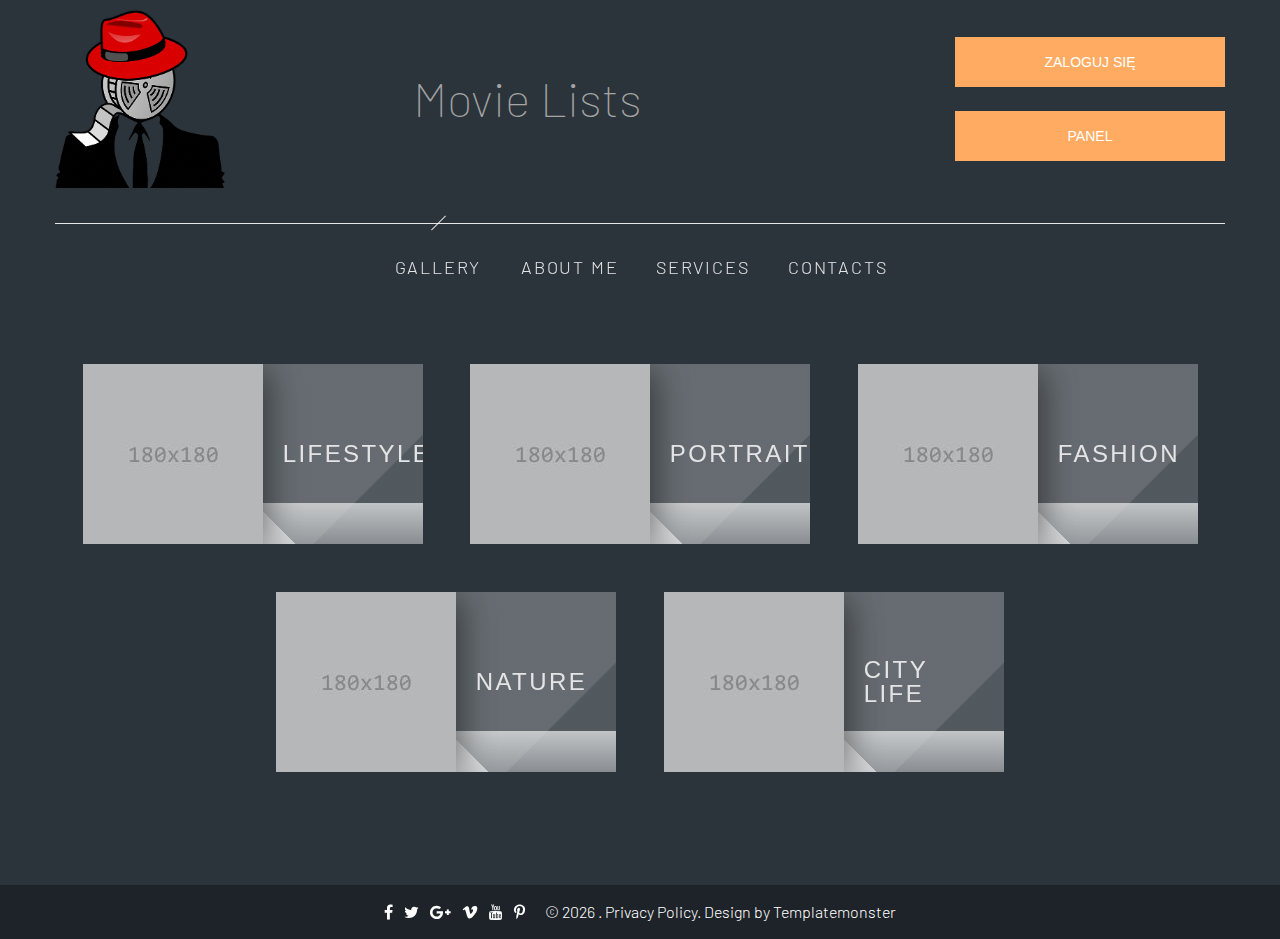
==== commit 7edf2090: "Adjust title" ====
--- a/site/index.html
+++ b/site/index.html
@@ -36,13 +36,13 @@
                 <img src="images/logo.png" alt="" width="180" height="180"/>
               </a>
             </div>
-            <div class="col-12 col-md-5">
-              <a class="h1 px-2 text-left">
+            <div class="col-12 col-md-4">
+              <a class="h2 px-2 text-left">
                 Movie Lists
               </a>
             </div>
-            <div class="col-12 col-md-6 col-xl-4">
-              <div class="head-title">
+            <div class="col-12 col-md-6 col-xl-3">
+              <div>
                 <a class="px-2" href="../login/index.html">
                   <button class="button button-lg button-block button-primary">Zaloguj się</button>
                 </a>
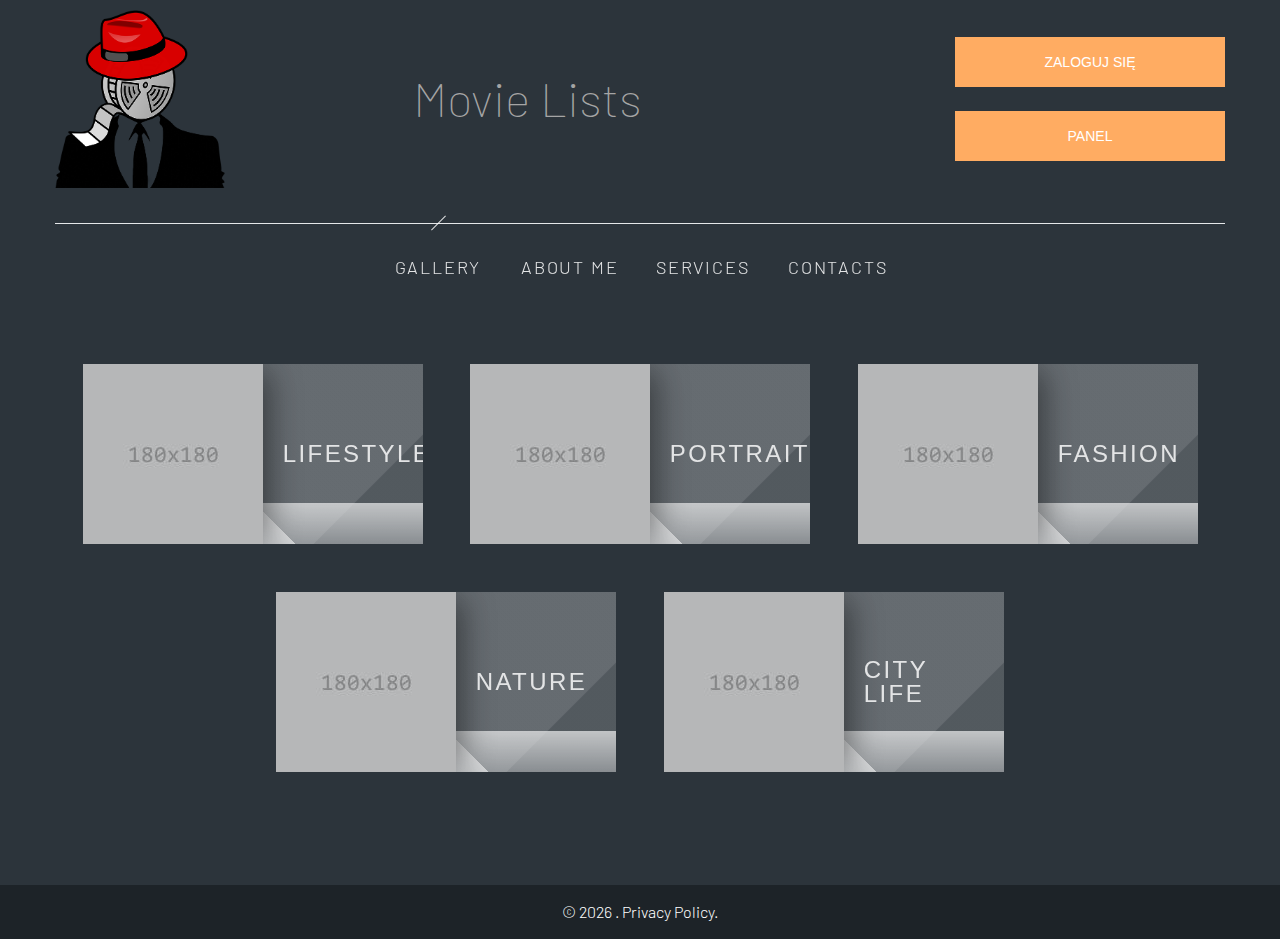
==== commit c0c14220: "Delete unused info from footer" ====
--- a/site/index.html
+++ b/site/index.html
@@ -471,16 +471,8 @@
       <footer class="section footer-classic context-dark novi-background">
         <div class="container">
           <div class="footer-group">
-            <ul class="list-inline list-inline-xs">
-              <li><a class="novi-icon icon-xxs fa-facebook icon" href="#"></a></li>
-              <li><a class="novi-icon icon-xxs fa-twitter icon" href="#"></a></li>
-              <li><a class="novi-icon icon-xxs fa-google-plus icon" href="#"></a></li>
-              <li><a class="novi-icon icon-xxs fa-vimeo icon" href="#"></a></li>
-              <li><a class="novi-icon icon-xxs fa-youtube icon" href="#"></a></li>
-              <li><a class="novi-icon icon-xxs fa-pinterest-p icon" href="#"></a></li>
-            </ul>
             <!-- Rights-->
-            <p class="rights"><span>&copy;&nbsp;</span><span class="copyright-year"></span><span>&nbsp;</span><span>.&nbsp;</span><a href="#" data-toggle="modal" data-target="#privacy">Privacy Policy</a>. Design&nbsp;by&nbsp;<a href="https://www.templatemonster.com/">Templatemonster</a></p>
+            <p class="rights"><span>&copy;&nbsp;</span><span class="copyright-year"></span><span>&nbsp;</span><span>.&nbsp;</span><a href="#" data-toggle="modal" data-target="#privacy">Privacy Policy</a>.</p>
           </div>
         </div>
         <!-- Coded by JeremyLuis-->
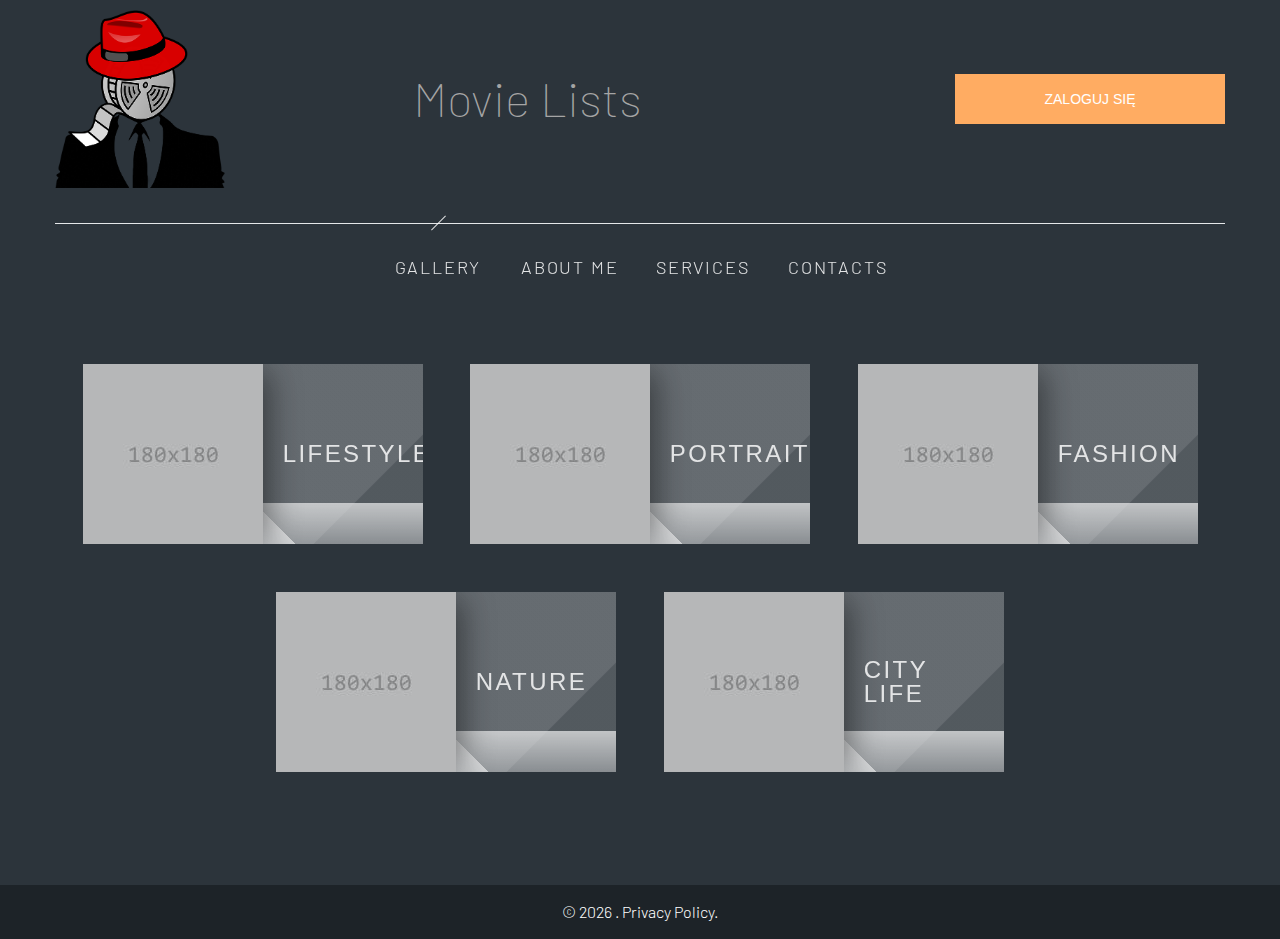
==== commit 2ac102c6: "Add main login state" ====
--- a/site/index.html
+++ b/site/index.html
@@ -44,10 +44,10 @@
             <div class="col-12 col-md-6 col-xl-3">
               <div>
                 <a class="px-2" href="../login/index.html">
-                  <button class="button button-lg button-block button-primary">Zaloguj się</button>
+                  <button class="button button-lg button-block button-primary" id="login_button">Zaloguj się</button>
                 </a>
                 <a class="px-2" href="../admin/pages/gallery.html">
-                  <button class="button button-lg button-block button-primary">Panel</button>
+                  <button class="button button-lg button-block button-primary" id="panel_button">Admin Panel</button>
                 </a>
               </div>
             </div>
@@ -414,49 +414,11 @@
               <div class="tab-pane fade" id="tabs-1-4">
                 <div class="content-box hide-on-modal">
                   <div class="row row-30 justify-content-center align-items-center">
-                    <div class="col-12 col-md-7">
-                      <!--RD Mailform-->
-                      <form class="rd-mailform text-left" data-form-output="form-output-global" data-form-type="contact" method="post" action="bat/rd-mailform.php">
-                        <div class="row row-14 gutters-14">
-                          <div class="col-sm-6">
-                            <div class="form-wrap">
-                              <label class="form-label" for="contact-name">Name</label>
-                              <input class="form-input" id="contact-name" type="text" name="name" data-constraints="@Required">
-                            </div>
-                          </div>
-                          <div class="col-sm-6">
-                            <div class="form-wrap">
-                              <label class="form-label" for="contact-phone">Phone</label>
-                              <input class="form-input" id="contact-phone" type="text" name="phone" data-constraints="@Required @PhoneNumber">
-                            </div>
-                          </div>
-                          <div class="col-12">
-                            <div class="form-wrap">
-                              <label class="form-label" for="contact-message">Message</label>
-                              <textarea class="form-input" id="contact-message" name="message" data-constraints="@Required"></textarea>
-                            </div>
-                          </div>
-                          <div class="col-sm-6">
-                            <div class="form-wrap">
-                              <label class="form-label" for="contact-email">E-Mail</label>
-                              <input class="form-input" id="contact-email" type="email" name="email" data-constraints="@Required @Email">
-                            </div>
-                          </div>
-                          <div class="col-sm-6 align-self-end">
-                            <div class="form-button">
-                              <button class="button button-lg button-block button-primary" type="submit">Send</button>
-                            </div>
-                          </div>
-                        </div>
-                      </form>
-                    </div>
-                    <div class="col-12 col-md-4">
+                    <div class=" col-md-4">
                       <h3>Contact Info</h3>
-                      <address class="subtitle">8901 Marmora Road,<br> Glasgow, D04 89GR.</address>
+                      <address class="subtitle">Plac Marii Skłodowskiej-Curie 5, 60-965 <br> Poznań Polska</address>
                       <ul class="contact-info">
-                        <li><span>Freephone:</span><a href="tel:#">+1 800 559 6580</a></li>
                         <li><span>Telephone:</span><a href="tel:#">+1 800 603 6035</a></li>
-                        <li><span>FAX:</span><a href="tel:#">+1 800 889 9898</a></li>
                         <li><span>E-mail:</span><a href="mailto:#">mail@demolink.org</a></li>
                       </ul>
                     </div>
@@ -466,7 +428,8 @@
             </div>
           </div>
         </div>
-      </section><a class="section section-banner d-xl-none" href="https://www.templatemonster.com/website-templates/monstroid2.html" style="background-image: url(images/banner/background-03-1920x310.jpg); background-image: -webkit-image-set( url(images/banner/background-03-1920x310.jpg) 1x, url(images/banner/background-03-3840x620.jpg) 2x )" target="_blank"><img src="images/banner/foreground-03-1600x310.png" srcset="images/banner/foreground-03-1600x310.png 1x, images/banner/foreground-03-3200x620.png 2x" alt="" width="1600" height="310"></a>
+      </section>
+
       <!-- Page Footer-->
       <footer class="section footer-classic context-dark novi-background">
         <div class="container">
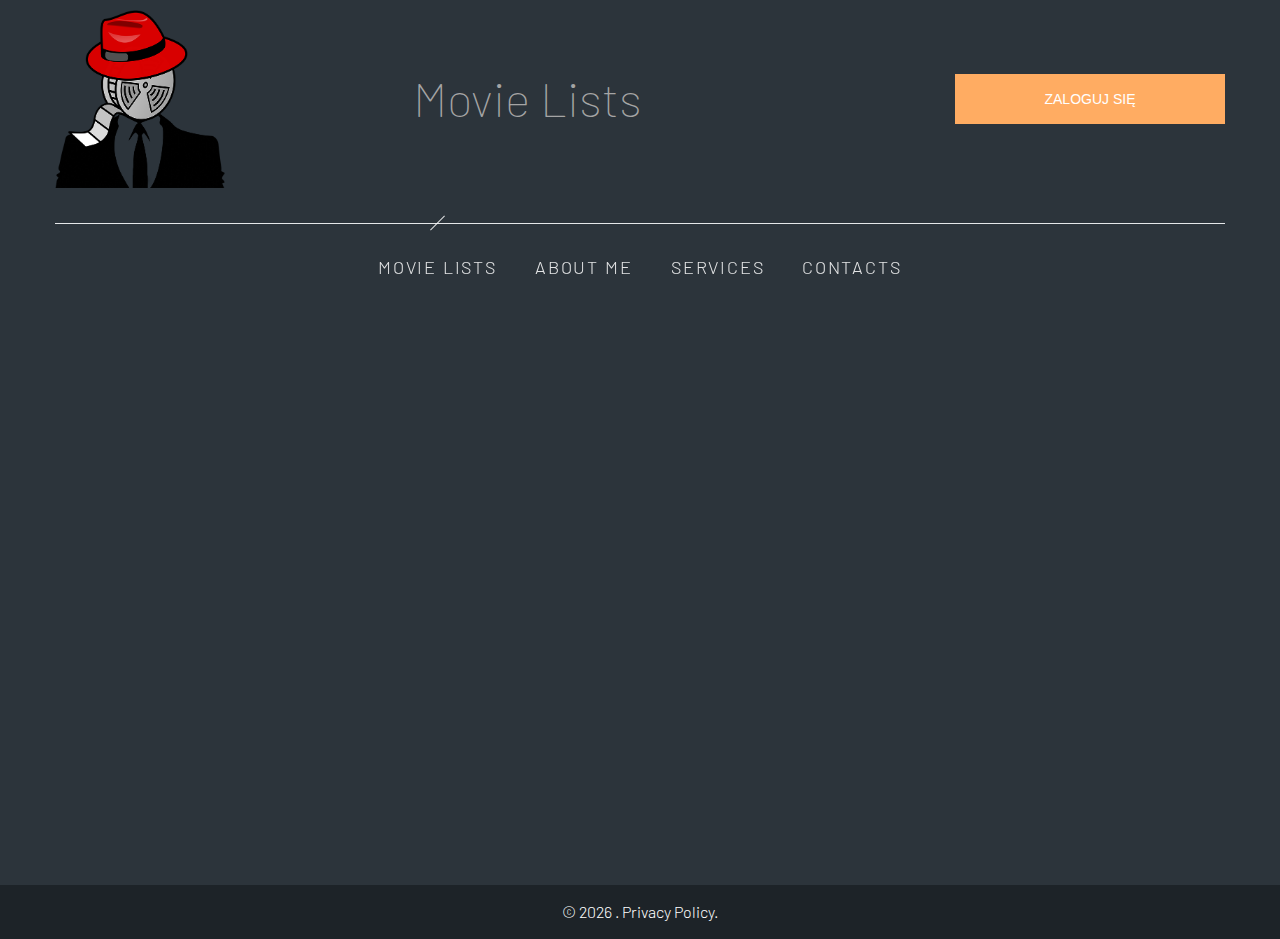
==== commit 6e446701: "Display list of movies on main page" ====
--- a/site/index.html
+++ b/site/index.html
@@ -60,7 +60,7 @@
           <div class="tabs-custom tabs-horizontal tabs-corporate" id="tabs-1">
             <!-- Nav tabs-->
             <ul class="nav nav-tabs">
-              <li class="nav-item" role="presentation"><a class="nav-link active" href="#tabs-1-1" data-toggle="tab"><span class="nav-link-main">gallery</span></a></li>
+              <li class="nav-item" role="presentation"><a class="nav-link active" href="#tabs-1-1" data-toggle="tab"><span class="nav-link-main">movie lists</span></a></li>
               <li class="nav-item" role="presentation"><a class="nav-link" href="#tabs-1-2" data-toggle="tab"><span class="nav-link-main">about me</span></a></li>
               <li class="nav-item" role="presentation"><a class="nav-link" href="#tabs-1-3" data-toggle="tab"><span class="nav-link-main">services</span></a></li>
               <li class="nav-item" role="presentation"><a class="nav-link" href="#tabs-1-4" data-toggle="tab"><span class="nav-link-main">contacts</span></a></li>
@@ -70,48 +70,20 @@
               <div class="tab-pane fade show active" id="tabs-1-1">
                 <div class="tabs-custom tabs-horizontal tabs-gallery hide-on-modal" id="tabs-galery">
                   <!-- Nav tabs-->
-                  <ul class="nav nav-tabs">
-                    <li class="nav-item" role="presentation"><a class="nav-link" href="#tabs-gallery-1" data-toggle="tab"><img src="images/gallery-01-180x180.jpg" alt="" width="180" height="180"/><span>Lifestyle</span></a></li>
-                    <li class="nav-item" role="presentation"><a class="nav-link" href="#tabs-gallery-2" data-toggle="tab"><img src="images/gallery-02-180x180.jpg" alt="" width="180" height="180"/><span>Portrait</span></a></li>
-                    <li class="nav-item" role="presentation"><a class="nav-link" href="#tabs-gallery-3" data-toggle="tab"><img src="images/gallery-03-180x180.jpg" alt="" width="180" height="180"/><span>Fashion</span></a></li>
-                    <li class="nav-item" role="presentation"><a class="nav-link" href="#tabs-gallery-4" data-toggle="tab"><img src="images/gallery-04-180x180.jpg" alt="" width="180" height="180"/><span>Nature</span></a></li>
-                    <li class="nav-item" role="presentation"><a class="nav-link" href="#tabs-gallery-5" data-toggle="tab"><img src="images/gallery-05-180x180.jpg" alt="" width="180" height="180"/><span>City Life</span></a></li>
+                  <ul class="nav nav-tabs" id="main-gallery">
                   </ul>
                   <!-- Tab panes-->
                   <div class="tab-content">
+                    <!--Lifestyle-->
                     <div class="tab-pane fade" id="tabs-gallery-1">
                       <div class="gallery-wrap">
                         <div class="gallery-wrap-inner">
-                          <h4>Lifestyle</h4>
-                          <div class="dots-custom-lifestyle"></div><a class="back-to-gallery button-link button-link-icon" href="#"><span class="novi-icon icon icon-primary fa fa-angle-left"></span><span>back to gallery</span></a>
-                        </div>
-                        <div class="gallery-wrap-inner">
-                          <!-- Owl Carousel-->
-                          <div class="owl-carousel owl-gallery" data-items="1" data-dots="true" data-nav="false" data-stage-padding="0" data-loop="false" data-margin="0" data-mouse-drag="false" data-lightgallery="group" data-pagination-class=".dots-custom-lifestyle"><a class="gallery-item" href="images/gallery-lifestyle-07-970x524.jpg" data-lightgallery="item">
-                              <figure><img src="images/gallery-lifestyle-07-970x524.jpg" alt="" width="970" height="524"/>
-                              </figure>
-                              <div class="caption"><span class="icon novi-icon fa-expand"></span></div></a><a class="gallery-item" href="images/gallery-lifestyle-01-970x524.jpg" data-lightgallery="item">
-                              <figure><img src="images/gallery-lifestyle-01-970x524.jpg" alt="" width="970" height="524"/>
-                              </figure>
-                              <div class="caption"><span class="icon novi-icon fa-expand"></span></div></a><a class="gallery-item" href="images/gallery-lifestyle-02-970x524.jpg" data-lightgallery="item">
-                              <figure><img src="images/gallery-lifestyle-02-970x524.jpg" alt="" width="970" height="524"/>
-                              </figure>
-                              <div class="caption"><span class="icon novi-icon fa-expand"></span></div></a><a class="gallery-item" href="images/gallery-lifestyle-03-970x524.jpg" data-lightgallery="item">
-                              <figure><img src="images/gallery-lifestyle-03-970x524.jpg" alt="" width="970" height="524"/>
-                              </figure>
-                              <div class="caption"><span class="icon novi-icon fa-expand"></span></div></a><a class="gallery-item" href="images/gallery-lifestyle-04-970x524.jpg" data-lightgallery="item">
-                              <figure><img src="images/gallery-lifestyle-04-970x524.jpg" alt="" width="970" height="524"/>
-                              </figure>
-                              <div class="caption"><span class="icon novi-icon fa-expand"></span></div></a><a class="gallery-item" href="images/gallery-lifestyle-05-970x524.jpg" data-lightgallery="item">
-                              <figure><img src="images/gallery-lifestyle-05-970x524.jpg" alt="" width="970" height="524"/>
-                              </figure>
-                              <div class="caption"><span class="icon novi-icon fa-expand"></span></div></a><a class="gallery-item" href="images/gallery-lifestyle-06-970x524.jpg" data-lightgallery="item">
-                              <figure><img src="images/gallery-lifestyle-06-970x524.jpg" alt="" width="970" height="524"/>
-                              </figure>
-                              <div class="caption"><span class="icon novi-icon fa-expand"></span></div></a><a class="gallery-item" href="images/gallery-lifestyle-08-970x524.jpg" data-lightgallery="item">
-                              <figure><img src="images/gallery-lifestyle-08-970x524.jpg" alt="" width="970" height="524"/>
-                              </figure>
-                              <div class="caption"><span class="icon novi-icon fa-expand"></span></div></a>
+                          <h4 id="lifestyle-name">Lifestyle</h4>
+                          <div class="dots-custom-lifestyle"></div><a class="back-to-gallery button-link button-link-icon" href="#"><span class="novi-icon icon icon-primary fa fa-angle-left"></span><span>back to movie lists</span></a>
+                        </div>
+                        <div class="gallery-wrap-inner">
+                          <!-- Owl Carousel-->
+                          <div class="owl-carousel owl-gallery" id="lifestyle-list" data-items="1" data-dots="true" data-nav="false" data-stage-padding="0" data-loop="false" data-margin="0" data-mouse-drag="false" data-lightgallery="group" data-pagination-class=".dots-custom-lifestyle">
                           </div>
                         </div>
                       </div>
@@ -120,36 +92,12 @@
                     <div class="tab-pane fade" id="tabs-gallery-2">
                       <div class="gallery-wrap">
                         <div class="gallery-wrap-inner">
-                          <h4>Portrait</h4>
-                          <div class="dots-custom-portrait"></div><a class="back-to-gallery button-link button-link-icon" href="#"><span class="novi-icon icon icon-primary fa fa-angle-left"></span><span>back to gallery</span></a>
-                        </div>
-                        <div class="gallery-wrap-inner">
-                          <!-- Owl Carousel-->
-                          <div class="owl-carousel owl-gallery" data-items="1" data-dots="true" data-nav="false" data-stage-padding="0" data-loop="false" data-margin="0" data-mouse-drag="false" data-lightgallery="group" data-pagination-class=".dots-custom-portrait"><a class="gallery-item" href="images/gallery-portrait-02-970x524.jpg" data-lightgallery="item">
-                              <figure><img src="images/gallery-portrait-02-970x524.jpg" alt="" width="970" height="524"/>
-                              </figure>
-                              <div class="caption"><span class="icon novi-icon fa-expand"></span></div></a><a class="gallery-item" href="images/gallery-portrait-01-970x524.jpg" data-lightgallery="item">
-                              <figure><img src="images/gallery-portrait-01-970x524.jpg" alt="" width="970" height="524"/>
-                              </figure>
-                              <div class="caption"><span class="icon novi-icon fa-expand"></span></div></a><a class="gallery-item" href="images/gallery-portrait-03-970x524.jpg" data-lightgallery="item">
-                              <figure><img src="images/gallery-portrait-03-970x524.jpg" alt="" width="970" height="524"/>
-                              </figure>
-                              <div class="caption"><span class="icon novi-icon fa-expand"></span></div></a><a class="gallery-item" href="images/gallery-portrait-04-970x524.jpg" data-lightgallery="item">
-                              <figure><img src="images/gallery-portrait-04-970x524.jpg" alt="" width="970" height="524"/>
-                              </figure>
-                              <div class="caption"><span class="icon novi-icon fa-expand"></span></div></a><a class="gallery-item" href="images/gallery-portrait-05-970x524.jpg" data-lightgallery="item">
-                              <figure><img src="images/gallery-portrait-05-970x524.jpg" alt="" width="970" height="524"/>
-                              </figure>
-                              <div class="caption"><span class="icon novi-icon fa-expand"></span></div></a><a class="gallery-item" href="images/gallery-portrait-06-970x524.jpg" data-lightgallery="item">
-                              <figure><img src="images/gallery-portrait-06-970x524.jpg" alt="" width="970" height="524"/>
-                              </figure>
-                              <div class="caption"><span class="icon novi-icon fa-expand"></span></div></a><a class="gallery-item" href="images/gallery-portrait-07-970x524.jpg" data-lightgallery="item">
-                              <figure><img src="images/gallery-portrait-07-970x524.jpg" alt="" width="970" height="524"/>
-                              </figure>
-                              <div class="caption"><span class="icon novi-icon fa-expand"></span></div></a><a class="gallery-item" href="images/gallery-portrait-08-970x524.jpg" data-lightgallery="item">
-                              <figure><img src="images/gallery-portrait-08-970x524.jpg" alt="" width="970" height="524"/>
-                              </figure>
-                              <div class="caption"><span class="icon novi-icon fa-expand"></span></div></a>
+                          <h4 id="portrait-name">Portrait</h4>
+                          <div class="dots-custom-portrait"></div><a class="back-to-gallery button-link button-link-icon" href="#"><span class="novi-icon icon icon-primary fa fa-angle-left"></span><span>back to movie lists</span></a>
+                        </div>
+                        <div class="gallery-wrap-inner">
+                          <!-- Owl Carousel-->
+                          <div class="owl-carousel owl-gallery" id="portrait-list" data-items="1" data-dots="true" data-nav="false" data-stage-padding="0" data-loop="false" data-margin="0" data-mouse-drag="false" data-lightgallery="group" data-pagination-class=".dots-custom-portrait">
                           </div>
                         </div>
                       </div>
@@ -158,36 +106,12 @@
                     <div class="tab-pane fade" id="tabs-gallery-3">
                       <div class="gallery-wrap">
                         <div class="gallery-wrap-inner">
-                          <h4>Fashion</h4>
-                          <div class="dots-custom-fashion"></div><a class="back-to-gallery button-link button-link-icon" href="#"><span class="novi-icon icon icon-primary fa fa-angle-left"></span><span>back to gallery</span></a>
-                        </div>
-                        <div class="gallery-wrap-inner">
-                          <!-- Owl Carousel-->
-                          <div class="owl-carousel owl-gallery" data-items="1" data-dots="true" data-nav="false" data-stage-padding="0" data-loop="false" data-margin="0" data-mouse-drag="false" data-lightgallery="group" data-pagination-class=".dots-custom-fashion"><a class="gallery-item" href="images/gallery-fashion-03-970x524.jpg" data-lightgallery="item">
-                              <figure><img src="images/gallery-fashion-03-970x524.jpg" alt="" width="970" height="524"/>
-                              </figure>
-                              <div class="caption"><span class="icon novi-icon fa-expand"></span></div></a><a class="gallery-item" href="images/gallery-fashion-01-970x524.jpg" data-lightgallery="item">
-                              <figure><img src="images/gallery-fashion-01-970x524.jpg" alt="" width="970" height="524"/>
-                              </figure>
-                              <div class="caption"><span class="icon novi-icon fa-expand"></span></div></a><a class="gallery-item" href="images/gallery-fashion-02-970x524.jpg" data-lightgallery="item">
-                              <figure><img src="images/gallery-fashion-02-970x524.jpg" alt="" width="970" height="524"/>
-                              </figure>
-                              <div class="caption"><span class="icon novi-icon fa-expand"></span></div></a><a class="gallery-item" href="images/gallery-fashion-04-970x524.jpg" data-lightgallery="item">
-                              <figure><img src="images/gallery-fashion-04-970x524.jpg" alt="" width="970" height="524"/>
-                              </figure>
-                              <div class="caption"><span class="icon novi-icon fa-expand"></span></div></a><a class="gallery-item" href="images/gallery-fashion-05-970x524.jpg" data-lightgallery="item">
-                              <figure><img src="images/gallery-fashion-05-970x524.jpg" alt="" width="970" height="524"/>
-                              </figure>
-                              <div class="caption"><span class="icon novi-icon fa-expand"></span></div></a><a class="gallery-item" href="images/gallery-fashion-06-970x524.jpg" data-lightgallery="item">
-                              <figure><img src="images/gallery-fashion-06-970x524.jpg" alt="" width="970" height="524"/>
-                              </figure>
-                              <div class="caption"><span class="icon novi-icon fa-expand"></span></div></a><a class="gallery-item" href="images/gallery-fashion-07-970x524.jpg" data-lightgallery="item">
-                              <figure><img src="images/gallery-fashion-07-970x524.jpg" alt="" width="970" height="524"/>
-                              </figure>
-                              <div class="caption"><span class="icon novi-icon fa-expand"></span></div></a><a class="gallery-item" href="images/gallery-fashion-08-970x524.jpg" data-lightgallery="item">
-                              <figure><img src="images/gallery-fashion-08-970x524.jpg" alt="" width="970" height="524"/>
-                              </figure>
-                              <div class="caption"><span class="icon novi-icon fa-expand"></span></div></a>
+                          <h4 id="fashion-name">Fashion</h4>
+                          <div class="dots-custom-fashion"></div><a class="back-to-gallery button-link button-link-icon" href="#"><span class="novi-icon icon icon-primary fa fa-angle-left"></span><span>back to movie lists</span></a>
+                        </div>
+                        <div class="gallery-wrap-inner">
+                          <!-- Owl Carousel-->
+                          <div class="owl-carousel owl-gallery" id="fashion-list" data-items="1" data-dots="true" data-nav="false" data-stage-padding="0" data-loop="false" data-margin="0" data-mouse-drag="false" data-lightgallery="group" data-pagination-class=".dots-custom-fashion">
                           </div>
                         </div>
                       </div>
@@ -196,36 +120,12 @@
                     <div class="tab-pane fade" id="tabs-gallery-4">
                       <div class="gallery-wrap">
                         <div class="gallery-wrap-inner">
-                          <h4>Nature</h4>
-                          <div class="dots-custom-nature"></div><a class="back-to-gallery button-link button-link-icon" href="#"><span class="novi-icon icon icon-primary fa fa-angle-left"></span><span>back to gallery</span></a>
-                        </div>
-                        <div class="gallery-wrap-inner">
-                          <!-- Owl Carousel-->
-                          <div class="owl-carousel owl-gallery" data-items="1" data-dots="true" data-nav="false" data-stage-padding="0" data-loop="false" data-margin="0" data-mouse-drag="false" data-lightgallery="group" data-pagination-class=".dots-custom-nature"><a class="gallery-item" href="images/gallery-nature-07-970x524.jpg" data-lightgallery="item">
-                              <figure><img src="images/gallery-nature-07-970x524.jpg" alt="" width="970" height="524"/>
-                              </figure>
-                              <div class="caption"><span class="icon novi-icon fa-expand"></span></div></a><a class="gallery-item" href="images/gallery-nature-01-970x524.jpg" data-lightgallery="item">
-                              <figure><img src="images/gallery-nature-01-970x524.jpg" alt="" width="970" height="524"/>
-                              </figure>
-                              <div class="caption"><span class="icon novi-icon fa-expand"></span></div></a><a class="gallery-item" href="images/gallery-nature-02-970x524.jpg" data-lightgallery="item">
-                              <figure><img src="images/gallery-nature-02-970x524.jpg" alt="" width="970" height="524"/>
-                              </figure>
-                              <div class="caption"><span class="icon novi-icon fa-expand"></span></div></a><a class="gallery-item" href="images/gallery-nature-03-970x524.jpg" data-lightgallery="item">
-                              <figure><img src="images/gallery-nature-03-970x524.jpg" alt="" width="970" height="524"/>
-                              </figure>
-                              <div class="caption"><span class="icon novi-icon fa-expand"></span></div></a><a class="gallery-item" href="images/gallery-nature-04-970x524.jpg" data-lightgallery="item">
-                              <figure><img src="images/gallery-nature-04-970x524.jpg" alt="" width="970" height="524"/>
-                              </figure>
-                              <div class="caption"><span class="icon novi-icon fa-expand"></span></div></a><a class="gallery-item" href="images/gallery-nature-05-970x524.jpg" data-lightgallery="item">
-                              <figure><img src="images/gallery-nature-05-970x524.jpg" alt="" width="970" height="524"/>
-                              </figure>
-                              <div class="caption"><span class="icon novi-icon fa-expand"></span></div></a><a class="gallery-item" href="images/gallery-nature-06-970x524.jpg" data-lightgallery="item">
-                              <figure><img src="images/gallery-nature-06-970x524.jpg" alt="" width="970" height="524"/>
-                              </figure>
-                              <div class="caption"><span class="icon novi-icon fa-expand"></span></div></a><a class="gallery-item" href="images/gallery-nature-08-970x524.jpg" data-lightgallery="item">
-                              <figure><img src="images/gallery-nature-08-970x524.jpg" alt="" width="970" height="524"/>
-                              </figure>
-                              <div class="caption"><span class="icon novi-icon fa-expand"></span></div></a>
+                          <h4 id="nature-name">Nature</h4>
+                          <div class="dots-custom-nature"></div><a class="back-to-gallery button-link button-link-icon" href="#"><span class="novi-icon icon icon-primary fa fa-angle-left"></span><span>back to movie lists</span></a>
+                        </div>
+                        <div class="gallery-wrap-inner">
+                          <!-- Owl Carousel-->
+                          <div class="owl-carousel owl-gallery" id="nature-list" data-items="1" data-dots="true" data-nav="false" data-stage-padding="0" data-loop="false" data-margin="0" data-mouse-drag="false" data-lightgallery="group" data-pagination-class=".dots-custom-nature">
                           </div>
                         </div>
                       </div>
@@ -234,33 +134,26 @@
                     <div class="tab-pane fade" id="tabs-gallery-5">
                       <div class="gallery-wrap">
                         <div class="gallery-wrap-inner">
-                          <h4>Citylife</h4>
-                          <div class="dots-custom-city"></div><a class="back-to-gallery button-link button-link-icon" href="#"><span class="novi-icon icon icon-primary fa fa-angle-left"></span><span>back to gallery</span></a>
-                        </div>
-                        <div class="gallery-wrap-inner">
-                          <!-- Owl Carousel-->
-                          <div class="owl-carousel owl-gallery" data-items="1" data-dots="true" data-nav="false" data-stage-padding="0" data-loop="false" data-margin="0" data-mouse-drag="false" data-lightgallery="group" data-pagination-class=".dots-custom-city"><a class="gallery-item" href="images/gallery-city-02-970x524.jpg" data-lightgallery="item">
-                              <figure><img src="images/gallery-city-02-970x524.jpg" alt="" width="970" height="524"/>
-                              </figure>
-                              <div class="caption"><span class="icon novi-icon fa-expand"></span></div></a><a class="gallery-item" href="images/gallery-city-01-970x524.jpg" data-lightgallery="item">
-                              <figure><img src="images/gallery-city-01-970x524.jpg" alt="" width="970" height="524"/>
-                              </figure>
-                              <div class="caption"><span class="icon novi-icon fa-expand"></span></div></a><a class="gallery-item" href="images/gallery-city-03-970x524.jpg" data-lightgallery="item">
-                              <figure><img src="images/gallery-city-03-970x524.jpg" alt="" width="970" height="524"/>
-                              </figure>
-                              <div class="caption"><span class="icon novi-icon fa-expand"></span></div></a><a class="gallery-item" href="images/gallery-city-04-970x524.jpg" data-lightgallery="item">
-                              <figure><img src="images/gallery-city-04-970x524.jpg" alt="" width="970" height="524"/>
-                              </figure>
-                              <div class="caption"><span class="icon novi-icon fa-expand"></span></div></a><a class="gallery-item" href="images/gallery-city-05-970x524.jpg" data-lightgallery="item">
-                              <figure><img src="images/gallery-city-05-970x524.jpg" alt="" width="970" height="524"/>
-                              </figure>
-                              <div class="caption"><span class="icon novi-icon fa-expand"></span></div></a><a class="gallery-item" href="images/gallery-city-06-970x524.jpg" data-lightgallery="item">
-                              <figure><img src="images/gallery-city-06-970x524.jpg" alt="" width="970" height="524"/>
-                              </figure>
-                              <div class="caption"><span class="icon novi-icon fa-expand"></span></div></a><a class="gallery-item" href="images/gallery-city-07-970x524.jpg" data-lightgallery="item">
-                              <figure><img src="images/gallery-city-07-970x524.jpg" alt="" width="970" height="524"/>
-                              </figure>
-                              <div class="caption"><span class="icon novi-icon fa-expand"></span></div></a>
+                          <h4 id="city-name">Citylife</h4>
+                          <div class="dots-custom-city"></div><a class="back-to-gallery button-link button-link-icon" href="#"><span class="novi-icon icon icon-primary fa fa-angle-left"></span><span>back to movie lists</span></a>
+                        </div>
+                        <div class="gallery-wrap-inner">
+                          <!-- Owl Carousel-->
+                          <div class="owl-carousel owl-gallery" id="city-list" data-items="1" data-dots="true" data-nav="false" data-stage-padding="0" data-loop="false" data-margin="0" data-mouse-drag="false" data-lightgallery="group" data-pagination-class=".dots-custom-city">
+                          </div>
+                        </div>
+                      </div>
+                    </div>
+                    <!--country-->
+                    <div class="tab-pane fade" id="tabs-gallery-6">
+                      <div class="gallery-wrap">
+                        <div class="gallery-wrap-inner">
+                          <h4 id="country-name">Country</h4>
+                          <div class="dots-custom-country"></div><a class="back-to-gallery button-link button-link-icon" href="#"><span class="novi-icon icon icon-primary fa fa-angle-left"></span><span>back to movie lists</span></a>
+                        </div>
+                        <div class="gallery-wrap-inner">
+                          <!-- Owl Carousel-->
+                          <div class="owl-carousel owl-gallery" id="country-list" data-items="1" data-dots="true" data-nav="false" data-stage-padding="0" data-loop="false" data-margin="0" data-mouse-drag="false" data-lightgallery="group" data-pagination-class=".dots-custom-country">
                           </div>
                         </div>
                       </div>
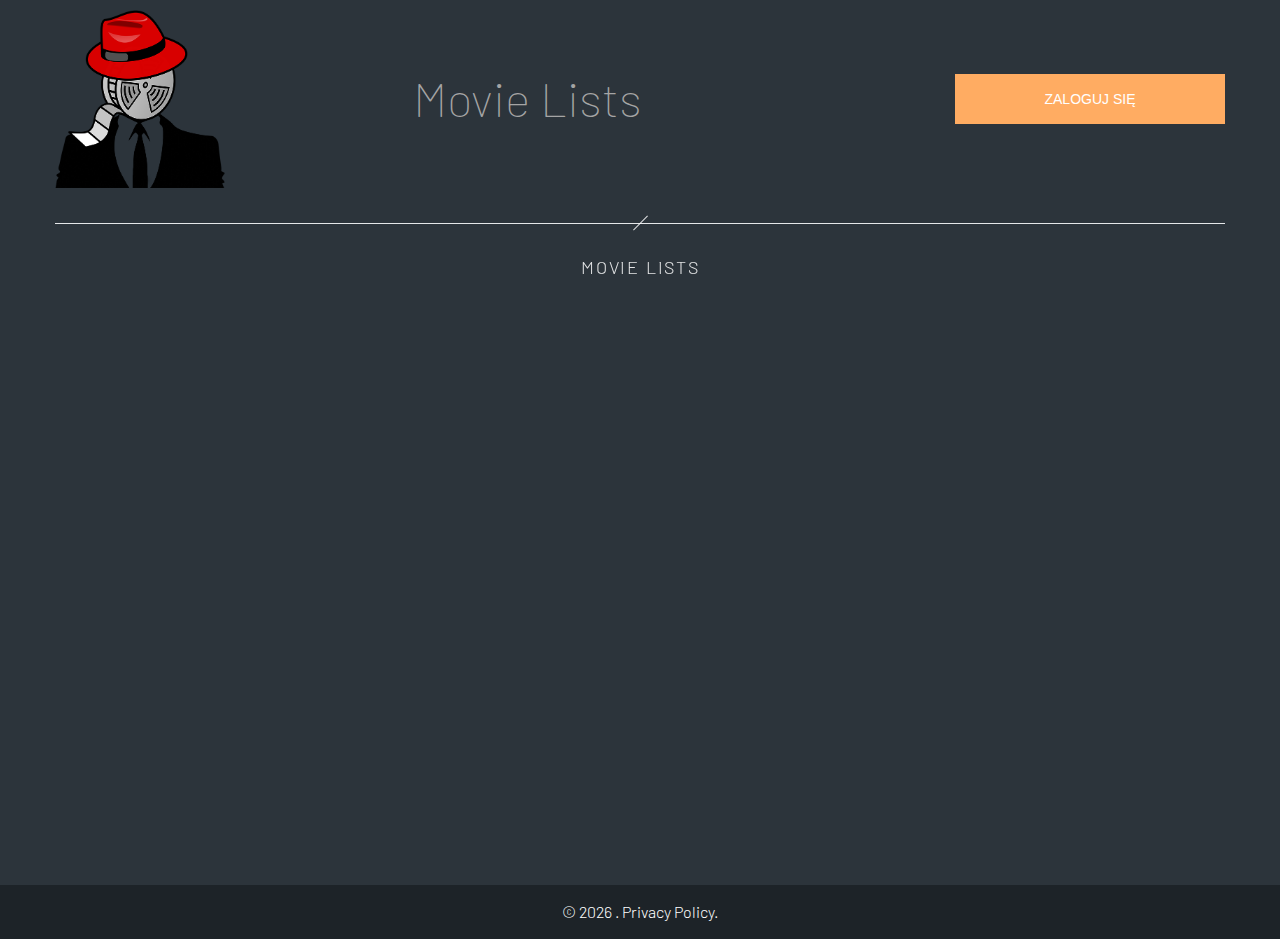
==== commit c79d3a1a: "Add loading data from backend" ====
--- a/site/index.html
+++ b/site/index.html
@@ -61,9 +61,6 @@
             <!-- Nav tabs-->
             <ul class="nav nav-tabs">
               <li class="nav-item" role="presentation"><a class="nav-link active" href="#tabs-1-1" data-toggle="tab"><span class="nav-link-main">movie lists</span></a></li>
-              <li class="nav-item" role="presentation"><a class="nav-link" href="#tabs-1-2" data-toggle="tab"><span class="nav-link-main">about me</span></a></li>
-              <li class="nav-item" role="presentation"><a class="nav-link" href="#tabs-1-3" data-toggle="tab"><span class="nav-link-main">services</span></a></li>
-              <li class="nav-item" role="presentation"><a class="nav-link" href="#tabs-1-4" data-toggle="tab"><span class="nav-link-main">contacts</span></a></li>
             </ul>
             <!-- Tab panes-->
             <div class="tab-content">
